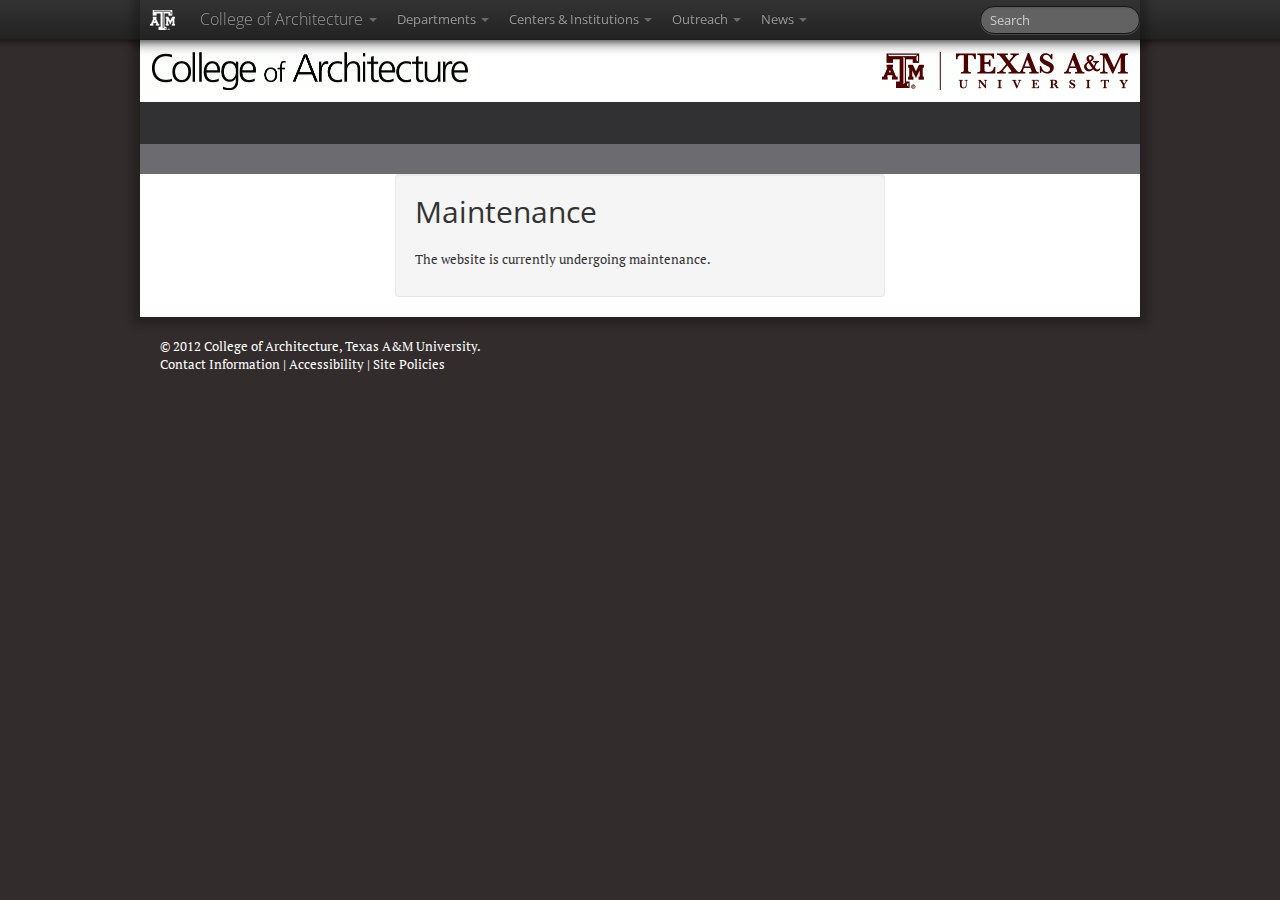
==== index.html @ e6bb1260 "initial commit" ====
<!DOCTYPE html>
<html lang="en" class="www">

  <head>

    <meta charset="utf-8">
    <meta name="viewport" content="width=device-width, initial-scale=1.0">


    <!-- Le HTML5 shim, for IE6-8 support of HTML elements -->
    <!--[if lt IE 9]>
    <script type="text/javascript" src="http://html5shim.googlecode.com/svn/trunk/html5.js"></script>
    <![endif]-->

    <title>Maintenance - College of Architecture</title>
    <link rel="shortcut icon" href="favicon.ico" />

    <link href="combined.css?version=12.8.4" type="text/css" rel="stylesheet" />
    <link href="http://fonts.googleapis.com/css?family=PT+Serif|Open+Sans&v2" rel="stylesheet" type="text/css" />


    <!--[if lt IE 9]>
    <link href="/ie-8.css?version=12.5.1" type="text/css" rel="stylesheet" />
    <![endif]-->

    <script type="text/javascript">
      var _gaq = _gaq || [];
      _gaq.push(['_setAccount', 'UA-1750841-20']);
      _gaq.push(['_trackPageview']);

      (function() {
       var ga = document.createElement('script'); ga.type = 'text/javascript'; ga.async = true;
       ga.src = ('https:' == document.location.protocol ? 'https://ssl' : 'http://www') + '.google-analytics.com/ga.js';
       var s = document.getElementsByTagName('script')[0]; s.parentNode.insertBefore(ga, s);
       })();
  </script>

  </head>
  <body class="">

    <div class="navbar navbar-fixed-top" data-dropdown="dropdown">

      <div class="navbar-inner">
        <div class="container">
          <!-- Branding -->
          <a class="pull-left tamu-logo-small" href="http://www.tamu.edu/">Texas A&amp;M University</a>
          <a class="brand brand-hidden" href="http://www.arch.tamu.edu/">College of Architecture</a>
          <a class="btn btn-navbar" data-toggle="collapse" data-target=".nav-collapse">
            <span class="icon-bar"></span>
            <span class="icon-bar"></span>
            <span class="icon-bar"></span>
          </a>
          <div class="nav-collapse">
            <ul class="nav">
              <li class="dropdown">
              <a class="brand dropdown-toggle" href="index.html#" data-toggle="dropdown">College of Architecture
                <b class="caret"></b>
              </a>
              <ul class="dropdown-menu">
                <li><a href="http://www.arch.tamu.edu/">College Website</a></li>
                <li><a href="http://helpdesk.arch.tamu.edu/">ITS Helpdesk</a></li>
                <li><a href="http://mail.arch.tamu.edu/">My Email (Outlook Web Access)</a></li>
                <li><a href="http://myaccount.arch.tamu.edu/">My Architecture Account</a></li>
                <li><a href="http://intranet.arch.tamu.edu/">College Intranet</a></li>
              </ul>
              </li>
              <!-- Departments -->
              <li class="dropdown">
              <a href="index.html#" class="dropdown-toggle" data-toggle="dropdown">
                Departments
                <b class="caret"></b>
              </a>
              <ul class="dropdown-menu">
                <li><a href="http://dept.arch.tamu.edu/">Architecture</a></li>
                <li><a href="http://cosc.arch.tamu.edu/">Construction Science</a></li>
                <li><a href="http://laup.arch.tamu.edu/">Landscape Architecture &amp; Urban Planning</a></li>
                <li><a href="http://viz.arch.tamu.edu/">Visualization</a></li>
              </ul>
              </li>
              <!-- Centers -->
              <li class="dropdown">
              <a href="index.html#" class="dropdown-toggle" data-toggle="dropdown">
                Centers &amp; Institutions
                <b class="caret"></b>
              </a>
              <ul class="dropdown-menu">
                <li><a href="http://crs.arch.tamu.edu/">CRS Center</a></li>
                <li><a href="http://chud.arch.tamu.edu/">Center for Housing and Urban Development</a></li>
                <li><a href="http://hrrc.arch.tamu.edu/">Hazard Reduction &amp; Recovery Center</a></li>
                <li><a href="http://chsd.arch.tamu.edu/">Center for Health Systems &amp; Design</a></li>
                <li><a href="http://chc.arch.tamu.edu/">Center for Heritage Conservation</a></li>
                <li class="divider"></li>
                <li><a href="http://creativity.tamu.edu//">Institute of Applied Creativity</a></li>
                <li><a href="http://one.arch.tamu.edu/news/2012/8/13/brody-new-institute/">Institute of Sustainable Coastal Communities</a></li>
              </ul>
              </li>
              <!-- Outreach -->
              <li class="dropdown">
              <a href="index.html#" class="dropdown-toggle" data-toggle="dropdown">
                Outreach
                <b class="caret"></b>
              </a>
              <ul class="dropdown-menu">
                <li><a href="http://colonias.arch.tamu.edu">Colonias Program</a></li>
                <li><a href="http://laup.arch.tamu.edu/service-outreach/community-outreach/texas-target/">Target Texas Program</a></li>

              </ul>
              </li>
              <!-- News -->
              <li class="dropdown">
              <a href="index.html#" class="dropdown-toggle" data-toggle="dropdown">
                News
                <b class="caret"></b>
              </a>
              <ul class="dropdown-menu">
                <li><a href="http://one.arch.tamu.edu">ArchOne Newsletter</a></li>
                <li><a href="http://calendar.tamu.edu/?calendar_id=81&upcoming">College Calendar</a></li>
                <li><a href="http://www.facebook.com/TAMU.architecture">Facebook</a></li>
                <li><a href="http://twitter.com/ArchCollegeTAMU">Twitter</a></li>
              </ul>
              </li>
            </ul>
            <!-- Search -->

            <form class="navbar-search pull-right" method="get" action="http://search.tamu.edu/search">
              <input class="search-query span2" name="q" class="search_field"
              type="text" maxlength="255" value=""
              label="Search this site" placeholder="Search">
              <input type="hidden" name="site" value="arch_collection">
              <input type="hidden" name="client" value="TAMU_frontend">
              <input type="hidden" name="proxystylesheet" value="TAMU_frontend">
              <input type="hidden" name="output" value="xml_no_dtd"><br>
            </form>

            <!-- Profile -->
            <ul class="nav pull-right">

            </ul>
          </div>
        </div>
      </div>

    </div>


    <div class="container">
      <div class="row">
        <div class="span12 header" role="banner">
          <a href="http://www.tamu.edu" class="tamu-logo logo">Texas A&amp;M University</a>
          <a href="http://www.arch.tamu.edu/" class="site-logo logo">College of Architecture</a>
        </div>
      </div>
      <div class="row">
        <div class="span12 site-top-menu" role="navigation" >
          <div class="tabbable">
            <ul class="nav nav-tabs menu-tabs">
              <li><a href="#">&nbsp;</a></li>
            </ul>
            <div class="tab-content menu-tab-content">

            </div>
          </div>
        </div>
      </div>

      <div class="row">
        <div class="offset3 span6 last-column">
          <div class="well">
            <h1>Maintenance</h1>
            <p>The website is currently undergoing maintenance.</p>
          </div>
        </div>
      </div>
    </div>
    <div class="container footer">
      <div class="row">
        <div class="span12 footer-content">
          &copy; 2012 <a href="http://www.arch.tamu.edu/">College of Architecture</a>, <a href="http://www.tamu.edu">Texas A&amp;M University</a>.<br />
          <a href="http://www.arch.tamu.edu/contact/">Contact Information</a> |
          <a href="http://itaccessibility.tamu.edu/">Accessibility</a> |
          <a href="http://www.arch.tamu.edu/inside/site-policies/">Site Policies</a>
        </div>
      </div>
    </div>
    <!--
    <script type="text/javascript" src="jquery-1.7.1.min.js"></script>
    <script type="text/javascript" src="bootstrap-transition.js?version=2.0.2"></script>
    <script type="text/javascript" src="bootstrap-dropdown.js?version=2.0.2"></script>
    -->
    <script type="text/javascript" src="combined.js"></script>
  </body>
</html>
---- combined.css ----
article,
aside,
details,
figcaption,
figure,
footer,
header,
hgroup,
nav,
section {
  display: block;
}
audio,
canvas,
video {
  display: inline-block;
  *display: inline;
  *zoom: 1;
}
audio:not([controls]) {
  display: none;
}
html {
  font-size: 100%;
  -webkit-text-size-adjust: 100%;
  -ms-text-size-adjust: 100%;
}
a:focus {
  outline: thin dotted #333;
  outline: 5px auto -webkit-focus-ring-color;
  outline-offset: -2px;
}
a:hover,
a:active {
  outline: 0;
}
sub,
sup {
  position: relative;
  font-size: 75%;
  line-height: 0;
  vertical-align: baseline;
}
sup {
  top: -0.5em;
}
sub {
  bottom: -0.25em;
}
img {
  height: auto;
  border: 0;
  -ms-interpolation-mode: bicubic;
  vertical-align: middle;
}
button,
input,
select,
textarea {
  margin: 0;
  font-size: 100%;
  vertical-align: middle;
}
button,
input {
  *overflow: visible;
  line-height: normal;
}
button::-moz-focus-inner,
input::-moz-focus-inner {
  padding: 0;
  border: 0;
}
button,
input[type="button"],
input[type="reset"],
input[type="submit"] {
  cursor: pointer;
  -webkit-appearance: button;
}
input[type="search"] {
  -webkit-appearance: textfield;
  -webkit-box-sizing: content-box;
  -moz-box-sizing: content-box;
  box-sizing: content-box;
}
input[type="search"]::-webkit-search-decoration,
input[type="search"]::-webkit-search-cancel-button {
  -webkit-appearance: none;
}
textarea {
  overflow: auto;
  vertical-align: top;
}
.clearfix {
  *zoom: 1;
}
.clearfix:before,
.clearfix:after {
  display: table;
  content: "";
}
.clearfix:after {
  clear: both;
}
.hide-text {
  overflow: hidden;
  text-indent: 100%;
  white-space: nowrap;
}
.input-block-level {
  display: block;
  width: 100%;
  min-height: 28px;
  /* Make inputs at least the height of their button counterpart */

  /* Makes inputs behave like true block-level elements */

  -webkit-box-sizing: border-box;
  -moz-box-sizing: border-box;
  -ms-box-sizing: border-box;
  box-sizing: border-box;
}
body {
  margin: 0;
  font-family: "PT Serif", "Georgia", Times New Roman, Times, serif;
  font-size: 13px;
  line-height: 18px;
  color: #333333;
  background-color: #ffffff;
}
a {
  color: #500000;
  text-decoration: none;
}
a:hover {
  color: #d00000;
  text-decoration: underline;
}
.row {
  margin-left: -20px;
  *zoom: 1;
}
.row:before,
.row:after {
  display: table;
  content: "";
}
.row:after {
  clear: both;
}
[class*="span"] {
  float: left;
  margin-left: 20px;
}
.container,
.navbar-fixed-top .container,
.navbar-fixed-bottom .container {
  width: 1000px;
}
.span12 {
  width: 1000px;
}
.span11 {
  width: 915px;
}
.span10 {
  width: 830px;
}
.span9 {
  width: 745px;
}
.span8 {
  width: 660px;
}
.span7 {
  width: 575px;
}
.span6 {
  width: 490px;
}
.span5 {
  width: 405px;
}
.span4 {
  width: 320px;
}
.span3 {
  width: 235px;
}
.span2 {
  width: 150px;
}
.span1 {
  width: 65px;
}
.offset12 {
  margin-left: 1040px;
}
.offset11 {
  margin-left: 955px;
}
.offset10 {
  margin-left: 870px;
}
.offset9 {
  margin-left: 785px;
}
.offset8 {
  margin-left: 700px;
}
.offset7 {
  margin-left: 615px;
}
.offset6 {
  margin-left: 530px;
}
.offset5 {
  margin-left: 445px;
}
.offset4 {
  margin-left: 360px;
}
.offset3 {
  margin-left: 275px;
}
.offset2 {
  margin-left: 190px;
}
.offset1 {
  margin-left: 105px;
}
.row-fluid {
  width: 100%;
  *zoom: 1;
}
.row-fluid:before,
.row-fluid:after {
  display: table;
  content: "";
}
.row-fluid:after {
  clear: both;
}
.row-fluid > [class*="span"] {
  float: left;
  margin-left: 2.127659574%;
}
.row-fluid > [class*="span"]:first-child {
  margin-left: 0;
}
.row-fluid > .span12 {
  width: 99.99999998999999%;
}
.row-fluid > .span11 {
  width: 91.489361693%;
}
.row-fluid > .span10 {
  width: 82.97872339599999%;
}
.row-fluid > .span9 {
  width: 74.468085099%;
}
.row-fluid > .span8 {
  width: 65.95744680199999%;
}
.row-fluid > .span7 {
  width: 57.446808505%;
}
.row-fluid > .span6 {
  width: 48.93617020799999%;
}
.row-fluid > .span5 {
  width: 40.425531911%;
}
.row-fluid > .span4 {
  width: 31.914893614%;
}
.row-fluid > .span3 {
  width: 23.404255317%;
}
.row-fluid > .span2 {
  width: 14.89361702%;
}
.row-fluid > .span1 {
  width: 6.382978723%;
}
.container {
  margin-left: auto;
  margin-right: auto;
  *zoom: 1;
}
.container:before,
.container:after {
  display: table;
  content: "";
}
.container:after {
  clear: both;
}
.container-fluid {
  padding-left: 20px;
  padding-right: 20px;
  *zoom: 1;
}
.container-fluid:before,
.container-fluid:after {
  display: table;
  content: "";
}
.container-fluid:after {
  clear: both;
}
p {
  margin: 0 0 9px;
  font-family: "PT Serif", "Georgia", Times New Roman, Times, serif;
  font-size: 13px;
  line-height: 18px;
}
p small {
  font-size: 11px;
  color: #999999;
}
.lead {
  margin-bottom: 18px;
  font-size: 20px;
  font-weight: 200;
  line-height: 27px;
}
h1,
h2,
h3,
h4,
h5,
h6 {
  margin: 0;
  font-family: "Open Sans", "Helvetica Neue", Helvetica, Arial, sans-serif;
  font-weight: bold;
  color: inherit;
  text-rendering: optimizelegibility;
}
h1 small,
h2 small,
h3 small,
h4 small,
h5 small,
h6 small {
  font-weight: normal;
  color: #999999;
}
h1 {
  font-size: 30px;
  line-height: 36px;
}
h1 small {
  font-size: 18px;
}
h2 {
  font-size: 24px;
  line-height: 36px;
}
h2 small {
  font-size: 18px;
}
h3 {
  line-height: 27px;
  font-size: 18px;
}
h3 small {
  font-size: 14px;
}
h4,
h5,
h6 {
  line-height: 18px;
}
h4 {
  font-size: 14px;
}
h4 small {
  font-size: 12px;
}
h5 {
  font-size: 12px;
}
h6 {
  font-size: 11px;
  color: #999999;
  text-transform: uppercase;
}
.page-header {
  padding-bottom: 17px;
  margin: 18px 0;
  border-bottom: 1px solid #eeeeee;
}
.page-header h1 {
  line-height: 1;
}
ul,
ol {
  padding: 0;
  margin: 0 0 9px 25px;
}
ul ul,
ul ol,
ol ol,
ol ul {
  margin-bottom: 0;
}
ul {
  list-style: disc;
}
ol {
  list-style: decimal;
}
li {
  line-height: 18px;
}
ul.unstyled,
ol.unstyled {
  margin-left: 0;
  list-style: none;
}
dl {
  margin-bottom: 18px;
}
dt,
dd {
  line-height: 18px;
}
dt {
  font-weight: bold;
  line-height: 17px;
}
dd {
  margin-left: 9px;
}
.dl-horizontal dt {
  float: left;
  clear: left;
  width: 120px;
  text-align: right;
}
.dl-horizontal dd {
  margin-left: 130px;
}
hr {
  margin: 18px 0;
  border: 0;
  border-top: 1px solid #eeeeee;
  border-bottom: 1px solid #ffffff;
}
strong {
  font-weight: bold;
}
em {
  font-style: italic;
}
.muted {
  color: #999999;
}
abbr[title] {
  border-bottom: 1px dotted #ddd;
  cursor: help;
}
abbr.initialism {
  font-size: 90%;
  text-transform: uppercase;
}
blockquote {
  padding: 0 0 0 15px;
  margin: 0 0 18px;
  border-left: 5px solid #eeeeee;
}
blockquote p {
  margin-bottom: 0;
  font-size: 16px;
  font-weight: 300;
  line-height: 22.5px;
}
blockquote small {
  display: block;
  line-height: 18px;
  color: #999999;
}
blockquote small:before {
  content: '\2014 \00A0';
}
blockquote.pull-right {
  float: right;
  padding-left: 0;
  padding-right: 15px;
  border-left: 0;
  border-right: 5px solid #eeeeee;
}
blockquote.pull-right p,
blockquote.pull-right small {
  text-align: right;
}
q:before,
q:after,
blockquote:before,
blockquote:after {
  content: "";
}
address {
  display: block;
  margin-bottom: 18px;
  line-height: 18px;
  font-style: normal;
}
small {
  font-size: 100%;
}
cite {
  font-style: normal;
}
form {
  margin: 0 0 18px;
}
fieldset {
  padding: 0;
  margin: 0;
  border: 0;
}
legend {
  display: block;
  width: 100%;
  padding: 0;
  margin-bottom: 27px;
  font-size: 19.5px;
  line-height: 36px;
  color: #333333;
  border: 0;
  border-bottom: 1px solid #eee;
}
legend small {
  font-size: 13.5px;
  color: #999999;
}
label,
input,
button,
select,
textarea {
  font-size: 13px;
  font-weight: normal;
  line-height: 18px;
}
input,
button,
select,
textarea {
  font-family: "PT Serif", "Georgia", Times New Roman, Times, serif;
}
label {
  display: block;
  margin-bottom: 5px;
  color: #333333;
}
input,
textarea,
select,
.uneditable-input {
  display: inline-block;
  width: 210px;
  height: 18px;
  padding: 4px;
  margin-bottom: 9px;
  font-size: 13px;
  line-height: 18px;
  color: #555555;
  border: 1px solid #cccccc;
  -webkit-border-radius: 3px;
  -moz-border-radius: 3px;
  border-radius: 3px;
}
.uneditable-textarea {
  width: auto;
  height: auto;
}
label input,
label textarea,
label select {
  display: block;
}
input[type="image"],
input[type="checkbox"],
input[type="radio"] {
  width: auto;
  height: auto;
  padding: 0;
  margin: 3px 0;
  *margin-top: 0;
  /* IE7 */

  line-height: normal;
  cursor: pointer;
  -webkit-border-radius: 0;
  -moz-border-radius: 0;
  border-radius: 0;
  border: 0 \9;
  /* IE9 and down */

}
input[type="image"] {
  border: 0;
}
input[type="file"] {
  width: auto;
  padding: initial;
  line-height: initial;
  border: initial;
  background-color: #ffffff;
  background-color: initial;
  -webkit-box-shadow: none;
  -moz-box-shadow: none;
  box-shadow: none;
}
input[type="button"],
input[type="reset"],
input[type="submit"] {
  width: auto;
  height: auto;
}
select,
input[type="file"] {
  height: 28px;
  /* In IE7, the height of the select element cannot be changed by height, only font-size */

  *margin-top: 4px;
  /* For IE7, add top margin to align select with labels */

  line-height: 28px;
}
input[type="file"] {
  line-height: 18px \9;
}
select {
  width: 220px;
  background-color: #ffffff;
}
select[multiple],
select[size] {
  height: auto;
}
input[type="image"] {
  -webkit-box-shadow: none;
  -moz-box-shadow: none;
  box-shadow: none;
}
textarea {
  height: auto;
}
input[type="hidden"] {
  display: none;
}
.radio,
.checkbox {
  padding-left: 18px;
}
.radio input[type="radio"],
.checkbox input[type="checkbox"] {
  float: left;
  margin-left: -18px;
}
.controls > .radio:first-child,
.controls > .checkbox:first-child {
  padding-top: 5px;
}
.radio.inline,
.checkbox.inline {
  display: inline-block;
  padding-top: 5px;
  margin-bottom: 0;
  vertical-align: middle;
}
.radio.inline + .radio.inline,
.checkbox.inline + .checkbox.inline {
  margin-left: 10px;
}
input,
textarea {
  -webkit-box-shadow: inset 0 1px 1px rgba(0, 0, 0, 0.075);
  -moz-box-shadow: inset 0 1px 1px rgba(0, 0, 0, 0.075);
  box-shadow: inset 0 1px 1px rgba(0, 0, 0, 0.075);
  -webkit-transition: border linear 0.2s, box-shadow linear 0.2s;
  -moz-transition: border linear 0.2s, box-shadow linear 0.2s;
  -ms-transition: border linear 0.2s, box-shadow linear 0.2s;
  -o-transition: border linear 0.2s, box-shadow linear 0.2s;
  transition: border linear 0.2s, box-shadow linear 0.2s;
}
input:focus,
textarea:focus {
  border-color: rgba(82, 168, 236, 0.8);
  -webkit-box-shadow: inset 0 1px 1px rgba(0, 0, 0, 0.075), 0 0 8px rgba(82, 168, 236, 0.6);
  -moz-box-shadow: inset 0 1px 1px rgba(0, 0, 0, 0.075), 0 0 8px rgba(82, 168, 236, 0.6);
  box-shadow: inset 0 1px 1px rgba(0, 0, 0, 0.075), 0 0 8px rgba(82, 168, 236, 0.6);
  outline: 0;
  outline: thin dotted \9;
  /* IE6-9 */

}
input[type="file"]:focus,
input[type="radio"]:focus,
input[type="checkbox"]:focus,
select:focus {
  -webkit-box-shadow: none;
  -moz-box-shadow: none;
  box-shadow: none;
  outline: thin dotted #333;
  outline: 5px auto -webkit-focus-ring-color;
  outline-offset: -2px;
}
.input-mini {
  width: 60px;
}
.input-small {
  width: 90px;
}
.input-medium {
  width: 150px;
}
.input-large {
  width: 210px;
}
.input-xlarge {
  width: 270px;
}
.input-xxlarge {
  width: 530px;
}
input[class*="span"],
select[class*="span"],
textarea[class*="span"],
.uneditable-input {
  float: none;
  margin-left: 0;
}
input,
textarea,
.uneditable-input {
  margin-left: 0;
}
input.span12, textarea.span12, .uneditable-input.span12 {
  width: 990px;
}
input.span11, textarea.span11, .uneditable-input.span11 {
  width: 905px;
}
input.span10, textarea.span10, .uneditable-input.span10 {
  width: 820px;
}
input.span9, textarea.span9, .uneditable-input.span9 {
  width: 735px;
}
input.span8, textarea.span8, .uneditable-input.span8 {
  width: 650px;
}
input.span7, textarea.span7, .uneditable-input.span7 {
  width: 565px;
}
input.span6, textarea.span6, .uneditable-input.span6 {
  width: 480px;
}
input.span5, textarea.span5, .uneditable-input.span5 {
  width: 395px;
}
input.span4, textarea.span4, .uneditable-input.span4 {
  width: 310px;
}
input.span3, textarea.span3, .uneditable-input.span3 {
  width: 225px;
}
input.span2, textarea.span2, .uneditable-input.span2 {
  width: 140px;
}
input.span1, textarea.span1, .uneditable-input.span1 {
  width: 55px;
}
input[disabled],
select[disabled],
textarea[disabled],
input[readonly],
select[readonly],
textarea[readonly] {
  background-color: #eeeeee;
  border-color: #ddd;
  cursor: not-allowed;
}
.control-group.warning > label,
.control-group.warning .help-block,
.control-group.warning .help-inline {
  color: #c09853;
}
.control-group.warning input,
.control-group.warning select,
.control-group.warning textarea {
  color: #c09853;
  border-color: #c09853;
}
.control-group.warning input:focus,
.control-group.warning select:focus,
.control-group.warning textarea:focus {
  border-color: #a47e3c;
  -webkit-box-shadow: 0 0 6px #dbc59e;
  -moz-box-shadow: 0 0 6px #dbc59e;
  box-shadow: 0 0 6px #dbc59e;
}
.control-group.warning .input-prepend .add-on,
.control-group.warning .input-append .add-on {
  color: #c09853;
  background-color: #fcf8e3;
  border-color: #c09853;
}
.control-group.error > label,
.control-group.error .help-block,
.control-group.error .help-inline {
  color: #b94a48;
}
.control-group.error input,
.control-group.error select,
.control-group.error textarea {
  color: #b94a48;
  border-color: #b94a48;
}
.control-group.error input:focus,
.control-group.error select:focus,
.control-group.error textarea:focus {
  border-color: #953b39;
  -webkit-box-shadow: 0 0 6px #d59392;
  -moz-box-shadow: 0 0 6px #d59392;
  box-shadow: 0 0 6px #d59392;
}
.control-group.error .input-prepend .add-on,
.control-group.error .input-append .add-on {
  color: #b94a48;
  background-color: #f2dede;
  border-color: #b94a48;
}
.control-group.success > label,
.control-group.success .help-block,
.control-group.success .help-inline {
  color: #468847;
}
.control-group.success input,
.control-group.success select,
.control-group.success textarea {
  color: #468847;
  border-color: #468847;
}
.control-group.success input:focus,
.control-group.success select:focus,
.control-group.success textarea:focus {
  border-color: #356635;
  -webkit-box-shadow: 0 0 6px #7aba7b;
  -moz-box-shadow: 0 0 6px #7aba7b;
  box-shadow: 0 0 6px #7aba7b;
}
.control-group.success .input-prepend .add-on,
.control-group.success .input-append .add-on {
  color: #468847;
  background-color: #dff0d8;
  border-color: #468847;
}
input:focus:required:invalid,
textarea:focus:required:invalid,
select:focus:required:invalid {
  color: #b94a48;
  border-color: #ee5f5b;
}
input:focus:required:invalid:focus,
textarea:focus:required:invalid:focus,
select:focus:required:invalid:focus {
  border-color: #e9322d;
  -webkit-box-shadow: 0 0 6px #f8b9b7;
  -moz-box-shadow: 0 0 6px #f8b9b7;
  box-shadow: 0 0 6px #f8b9b7;
}
.form-actions {
  padding: 17px 20px 18px;
  margin-top: 18px;
  margin-bottom: 18px;
  background-color: #eeeeee;
  border-top: 1px solid #ddd;
  *zoom: 1;
}
.form-actions:before,
.form-actions:after {
  display: table;
  content: "";
}
.form-actions:after {
  clear: both;
}
.uneditable-input {
  display: block;
  background-color: #ffffff;
  border-color: #eee;
  -webkit-box-shadow: inset 0 1px 2px rgba(0, 0, 0, 0.025);
  -moz-box-shadow: inset 0 1px 2px rgba(0, 0, 0, 0.025);
  box-shadow: inset 0 1px 2px rgba(0, 0, 0, 0.025);
  cursor: not-allowed;
}
:-moz-placeholder {
  color: #999999;
}
::-webkit-input-placeholder {
  color: #999999;
}
.help-block,
.help-inline {
  color: #555555;
}
.help-block {
  display: block;
  margin-bottom: 9px;
}
.help-inline {
  display: inline-block;
  *display: inline;
  /* IE7 inline-block hack */

  *zoom: 1;
  vertical-align: middle;
  padding-left: 5px;
}
.input-prepend,
.input-append {
  margin-bottom: 5px;
}
.input-prepend input,
.input-append input,
.input-prepend select,
.input-append select,
.input-prepend .uneditable-input,
.input-append .uneditable-input {
  *margin-left: 0;
  -webkit-border-radius: 0 3px 3px 0;
  -moz-border-radius: 0 3px 3px 0;
  border-radius: 0 3px 3px 0;
}
.input-prepend input:focus,
.input-append input:focus,
.input-prepend select:focus,
.input-append select:focus,
.input-prepend .uneditable-input:focus,
.input-append .uneditable-input:focus {
  position: relative;
  z-index: 2;
}
.input-prepend .uneditable-input,
.input-append .uneditable-input {
  border-left-color: #ccc;
}
.input-prepend .add-on,
.input-append .add-on {
  display: inline-block;
  width: auto;
  min-width: 16px;
  height: 18px;
  padding: 4px 5px;
  font-weight: normal;
  line-height: 18px;
  text-align: center;
  text-shadow: 0 1px 0 #ffffff;
  vertical-align: middle;
  background-color: #eeeeee;
  border: 1px solid #ccc;
}
.input-prepend .add-on,
.input-append .add-on,
.input-prepend .btn,
.input-append .btn {
  -webkit-border-radius: 3px 0 0 3px;
  -moz-border-radius: 3px 0 0 3px;
  border-radius: 3px 0 0 3px;
}
.input-prepend .active,
.input-append .active {
  background-color: #a9dba9;
  border-color: #46a546;
}
.input-prepend .add-on,
.input-prepend .btn {
  margin-right: -1px;
}
.input-append input,
.input-append select .uneditable-input {
  -webkit-border-radius: 3px 0 0 3px;
  -moz-border-radius: 3px 0 0 3px;
  border-radius: 3px 0 0 3px;
}
.input-append .uneditable-input {
  border-left-color: #eee;
  border-right-color: #ccc;
}
.input-append .add-on,
.input-append .btn {
  margin-left: -1px;
  -webkit-border-radius: 0 3px 3px 0;
  -moz-border-radius: 0 3px 3px 0;
  border-radius: 0 3px 3px 0;
}
.input-prepend.input-append input,
.input-prepend.input-append select,
.input-prepend.input-append .uneditable-input {
  -webkit-border-radius: 0;
  -moz-border-radius: 0;
  border-radius: 0;
}
.input-prepend.input-append .add-on:first-child,
.input-prepend.input-append .btn:first-child {
  margin-right: -1px;
  -webkit-border-radius: 3px 0 0 3px;
  -moz-border-radius: 3px 0 0 3px;
  border-radius: 3px 0 0 3px;
}
.input-prepend.input-append .add-on:last-child,
.input-prepend.input-append .btn:last-child {
  margin-left: -1px;
  -webkit-border-radius: 0 3px 3px 0;
  -moz-border-radius: 0 3px 3px 0;
  border-radius: 0 3px 3px 0;
}
.search-query {
  padding-left: 14px;
  padding-right: 14px;
  margin-bottom: 0;
  -webkit-border-radius: 14px;
  -moz-border-radius: 14px;
  border-radius: 14px;
}
.form-search input,
.form-inline input,
.form-horizontal input,
.form-search textarea,
.form-inline textarea,
.form-horizontal textarea,
.form-search select,
.form-inline select,
.form-horizontal select,
.form-search .help-inline,
.form-inline .help-inline,
.form-horizontal .help-inline,
.form-search .uneditable-input,
.form-inline .uneditable-input,
.form-horizontal .uneditable-input,
.form-search .input-prepend,
.form-inline .input-prepend,
.form-horizontal .input-prepend,
.form-search .input-append,
.form-inline .input-append,
.form-horizontal .input-append {
  display: inline-block;
  margin-bottom: 0;
}
.form-search .hide,
.form-inline .hide,
.form-horizontal .hide {
  display: none;
}
.form-search label,
.form-inline label {
  display: inline-block;
}
.form-search .input-append,
.form-inline .input-append,
.form-search .input-prepend,
.form-inline .input-prepend {
  margin-bottom: 0;
}
.form-search .radio,
.form-search .checkbox,
.form-inline .radio,
.form-inline .checkbox {
  padding-left: 0;
  margin-bottom: 0;
  vertical-align: middle;
}
.form-search .radio input[type="radio"],
.form-search .checkbox input[type="checkbox"],
.form-inline .radio input[type="radio"],
.form-inline .checkbox input[type="checkbox"] {
  float: left;
  margin-left: 0;
  margin-right: 3px;
}
.control-group {
  margin-bottom: 9px;
}
legend + .control-group {
  margin-top: 18px;
  -webkit-margin-top-collapse: separate;
}
.form-horizontal .control-group {
  margin-bottom: 18px;
  *zoom: 1;
}
.form-horizontal .control-group:before,
.form-horizontal .control-group:after {
  display: table;
  content: "";
}
.form-horizontal .control-group:after {
  clear: both;
}
.form-horizontal .control-label {
  float: left;
  width: 140px;
  padding-top: 5px;
  text-align: right;
}
.form-horizontal .controls {
  margin-left: 160px;
  /* Super jank IE7 fix to ensure the inputs in .input-append and input-prepend don't inherit the margin of the parent, in this case .controls */

  *display: inline-block;
  *margin-left: 0;
  *padding-left: 20px;
}
.form-horizontal .help-block {
  margin-top: 9px;
  margin-bottom: 0;
}
.form-horizontal .form-actions {
  padding-left: 160px;
}
table {
  max-width: 100%;
  border-collapse: collapse;
  border-spacing: 0;
  background-color: transparent;
}
.table {
  width: 100%;
  margin-bottom: 18px;
}
.table th,
.table td {
  padding: 8px;
  line-height: 18px;
  text-align: left;
  vertical-align: top;
  border-top: 1px solid #dddddd;
}
.table th {
  font-weight: bold;
}
.table thead th {
  vertical-align: bottom;
}
.table colgroup + thead tr:first-child th,
.table colgroup + thead tr:first-child td,
.table thead:first-child tr:first-child th,
.table thead:first-child tr:first-child td {
  border-top: 0;
}
.table tbody + tbody {
  border-top: 2px solid #dddddd;
}
.table-condensed th,
.table-condensed td {
  padding: 4px 5px;
}
.table-bordered {
  border: 1px solid #dddddd;
  border-left: 0;
  border-collapse: separate;
  *border-collapse: collapsed;
  -webkit-border-radius: 4px;
  -moz-border-radius: 4px;
  border-radius: 4px;
}
.table-bordered th,
.table-bordered td {
  border-left: 1px solid #dddddd;
}
.table-bordered thead:first-child tr:first-child th,
.table-bordered tbody:first-child tr:first-child th,
.table-bordered tbody:first-child tr:first-child td {
  border-top: 0;
}
.table-bordered thead:first-child tr:first-child th:first-child,
.table-bordered tbody:first-child tr:first-child td:first-child {
  -webkit-border-radius: 4px 0 0 0;
  -moz-border-radius: 4px 0 0 0;
  border-radius: 4px 0 0 0;
}
.table-bordered thead:first-child tr:first-child th:last-child,
.table-bordered tbody:first-child tr:first-child td:last-child {
  -webkit-border-radius: 0 4px 0 0;
  -moz-border-radius: 0 4px 0 0;
  border-radius: 0 4px 0 0;
}
.table-bordered thead:last-child tr:last-child th:first-child,
.table-bordered tbody:last-child tr:last-child td:first-child {
  -webkit-border-radius: 0 0 0 4px;
  -moz-border-radius: 0 0 0 4px;
  border-radius: 0 0 0 4px;
}
.table-bordered thead:last-child tr:last-child th:last-child,
.table-bordered tbody:last-child tr:last-child td:last-child {
  -webkit-border-radius: 0 0 4px 0;
  -moz-border-radius: 0 0 4px 0;
  border-radius: 0 0 4px 0;
}
.table-striped tbody tr:nth-child(odd) td,
.table-striped tbody tr:nth-child(odd) th {
  background-color: #f9f9f9;
}
.table tbody tr:hover td,
.table tbody tr:hover th {
  background-color: #f5f5f5;
}
table .span1 {
  float: none;
  width: 49px;
  margin-left: 0;
}
table .span2 {
  float: none;
  width: 134px;
  margin-left: 0;
}
table .span3 {
  float: none;
  width: 219px;
  margin-left: 0;
}
table .span4 {
  float: none;
  width: 304px;
  margin-left: 0;
}
table .span5 {
  float: none;
  width: 389px;
  margin-left: 0;
}
table .span6 {
  float: none;
  width: 474px;
  margin-left: 0;
}
table .span7 {
  float: none;
  width: 559px;
  margin-left: 0;
}
table .span8 {
  float: none;
  width: 644px;
  margin-left: 0;
}
table .span9 {
  float: none;
  width: 729px;
  margin-left: 0;
}
table .span10 {
  float: none;
  width: 814px;
  margin-left: 0;
}
table .span11 {
  float: none;
  width: 899px;
  margin-left: 0;
}
table .span12 {
  float: none;
  width: 984px;
  margin-left: 0;
}
table .span13 {
  float: none;
  width: 1069px;
  margin-left: 0;
}
table .span14 {
  float: none;
  width: 1154px;
  margin-left: 0;
}
table .span15 {
  float: none;
  width: 1239px;
  margin-left: 0;
}
table .span16 {
  float: none;
  width: 1324px;
  margin-left: 0;
}
table .span17 {
  float: none;
  width: 1409px;
  margin-left: 0;
}
table .span18 {
  float: none;
  width: 1494px;
  margin-left: 0;
}
table .span19 {
  float: none;
  width: 1579px;
  margin-left: 0;
}
table .span20 {
  float: none;
  width: 1664px;
  margin-left: 0;
}
table .span21 {
  float: none;
  width: 1749px;
  margin-left: 0;
}
table .span22 {
  float: none;
  width: 1834px;
  margin-left: 0;
}
table .span23 {
  float: none;
  width: 1919px;
  margin-left: 0;
}
table .span24 {
  float: none;
  width: 2004px;
  margin-left: 0;
}
[class^="icon-"],
[class*=" icon-"] {
  display: inline-block;
  width: 14px;
  height: 14px;
  line-height: 14px;
  vertical-align: text-top;
  background-image: url("glyphicons-halflings.png");
  background-position: 14px 14px;
  background-repeat: no-repeat;
  *margin-right: .3em;
}
[class^="icon-"]:last-child,
[class*=" icon-"]:last-child {
  *margin-left: 0;
}
.icon-white {
  background-image: url("glyphicons-halflings-white.png");
}
.icon-glass {
  background-position: 0      0;
}
.icon-music {
  background-position: -24px 0;
}
.icon-search {
  background-position: -48px 0;
}
.icon-envelope {
  background-position: -72px 0;
}
.icon-heart {
  background-position: -96px 0;
}
.icon-star {
  background-position: -120px 0;
}
.icon-star-empty {
  background-position: -144px 0;
}
.icon-user {
  background-position: -168px 0;
}
.icon-film {
  background-position: -192px 0;
}
.icon-th-large {
  background-position: -216px 0;
}
.icon-th {
  background-position: -240px 0;
}
.icon-th-list {
  background-position: -264px 0;
}
.icon-ok {
  background-position: -288px 0;
}
.icon-remove {
  background-position: -312px 0;
}
.icon-zoom-in {
  background-position: -336px 0;
}
.icon-zoom-out {
  background-position: -360px 0;
}
.icon-off {
  background-position: -384px 0;
}
.icon-signal {
  background-position: -408px 0;
}
.icon-cog {
  background-position: -432px 0;
}
.icon-trash {
  background-position: -456px 0;
}
.icon-home {
  background-position: 0 -24px;
}
.icon-file {
  background-position: -24px -24px;
}
.icon-time {
  background-position: -48px -24px;
}
.icon-road {
  background-position: -72px -24px;
}
.icon-download-alt {
  background-position: -96px -24px;
}
.icon-download {
  background-position: -120px -24px;
}
.icon-upload {
  background-position: -144px -24px;
}
.icon-inbox {
  background-position: -168px -24px;
}
.icon-play-circle {
  background-position: -192px -24px;
}
.icon-repeat {
  background-position: -216px -24px;
}
.icon-refresh {
  background-position: -240px -24px;
}
.icon-list-alt {
  background-position: -264px -24px;
}
.icon-lock {
  background-position: -287px -24px;
}
.icon-flag {
  background-position: -312px -24px;
}
.icon-headphones {
  background-position: -336px -24px;
}
.icon-volume-off {
  background-position: -360px -24px;
}
.icon-volume-down {
  background-position: -384px -24px;
}
.icon-volume-up {
  background-position: -408px -24px;
}
.icon-qrcode {
  background-position: -432px -24px;
}
.icon-barcode {
  background-position: -456px -24px;
}
.icon-tag {
  background-position: 0 -48px;
}
.icon-tags {
  background-position: -25px -48px;
}
.icon-book {
  background-position: -48px -48px;
}
.icon-bookmark {
  background-position: -72px -48px;
}
.icon-print {
  background-position: -96px -48px;
}
.icon-camera {
  background-position: -120px -48px;
}
.icon-font {
  background-position: -144px -48px;
}
.icon-bold {
  background-position: -167px -48px;
}
.icon-italic {
  background-position: -192px -48px;
}
.icon-text-height {
  background-position: -216px -48px;
}
.icon-text-width {
  background-position: -240px -48px;
}
.icon-align-left {
  background-position: -264px -48px;
}
.icon-align-center {
  background-position: -288px -48px;
}
.icon-align-right {
  background-position: -312px -48px;
}
.icon-align-justify {
  background-position: -336px -48px;
}
.icon-list {
  background-position: -360px -48px;
}
.icon-indent-left {
  background-position: -384px -48px;
}
.icon-indent-right {
  background-position: -408px -48px;
}
.icon-facetime-video {
  background-position: -432px -48px;
}
.icon-picture {
  background-position: -456px -48px;
}
.icon-pencil {
  background-position: 0 -72px;
}
.icon-map-marker {
  background-position: -24px -72px;
}
.icon-adjust {
  background-position: -48px -72px;
}
.icon-tint {
  background-position: -72px -72px;
}
.icon-edit {
  background-position: -96px -72px;
}
.icon-share {
  background-position: -120px -72px;
}
.icon-check {
  background-position: -144px -72px;
}
.icon-move {
  background-position: -168px -72px;
}
.icon-step-backward {
  background-position: -192px -72px;
}
.icon-fast-backward {
  background-position: -216px -72px;
}
.icon-backward {
  background-position: -240px -72px;
}
.icon-play {
  background-position: -264px -72px;
}
.icon-pause {
  background-position: -288px -72px;
}
.icon-stop {
  background-position: -312px -72px;
}
.icon-forward {
  background-position: -336px -72px;
}
.icon-fast-forward {
  background-position: -360px -72px;
}
.icon-step-forward {
  background-position: -384px -72px;
}
.icon-eject {
  background-position: -408px -72px;
}
.icon-chevron-left {
  background-position: -432px -72px;
}
.icon-chevron-right {
  background-position: -456px -72px;
}
.icon-plus-sign {
  background-position: 0 -96px;
}
.icon-minus-sign {
  background-position: -24px -96px;
}
.icon-remove-sign {
  background-position: -48px -96px;
}
.icon-ok-sign {
  background-position: -72px -96px;
}
.icon-question-sign {
  background-position: -96px -96px;
}
.icon-info-sign {
  background-position: -120px -96px;
}
.icon-screenshot {
  background-position: -144px -96px;
}
.icon-remove-circle {
  background-position: -168px -96px;
}
.icon-ok-circle {
  background-position: -192px -96px;
}
.icon-ban-circle {
  background-position: -216px -96px;
}
.icon-arrow-left {
  background-position: -240px -96px;
}
.icon-arrow-right {
  background-position: -264px -96px;
}
.icon-arrow-up {
  background-position: -289px -96px;
}
.icon-arrow-down {
  background-position: -312px -96px;
}
.icon-share-alt {
  background-position: -336px -96px;
}
.icon-resize-full {
  background-position: -360px -96px;
}
.icon-resize-small {
  background-position: -384px -96px;
}
.icon-plus {
  background-position: -408px -96px;
}
.icon-minus {
  background-position: -433px -96px;
}
.icon-asterisk {
  background-position: -456px -96px;
}
.icon-exclamation-sign {
  background-position: 0 -120px;
}
.icon-gift {
  background-position: -24px -120px;
}
.icon-leaf {
  background-position: -48px -120px;
}
.icon-fire {
  background-position: -72px -120px;
}
.icon-eye-open {
  background-position: -96px -120px;
}
.icon-eye-close {
  background-position: -120px -120px;
}
.icon-warning-sign {
  background-position: -144px -120px;
}
.icon-plane {
  background-position: -168px -120px;
}
.icon-calendar {
  background-position: -192px -120px;
}
.icon-random {
  background-position: -216px -120px;
}
.icon-comment {
  background-position: -240px -120px;
}
.icon-magnet {
  background-position: -264px -120px;
}
.icon-chevron-up {
  background-position: -288px -120px;
}
.icon-chevron-down {
  background-position: -313px -119px;
}
.icon-retweet {
  background-position: -336px -120px;
}
.icon-shopping-cart {
  background-position: -360px -120px;
}
.icon-folder-close {
  background-position: -384px -120px;
}
.icon-folder-open {
  background-position: -408px -120px;
}
.icon-resize-vertical {
  background-position: -432px -119px;
}
.icon-resize-horizontal {
  background-position: -456px -118px;
}
.dropdown {
  position: relative;
}
.dropdown-toggle {
  *margin-bottom: -3px;
}
.dropdown-toggle:active,
.open .dropdown-toggle {
  outline: 0;
}
.caret {
  display: inline-block;
  width: 0;
  height: 0;
  vertical-align: top;
  border-left: 4px solid transparent;
  border-right: 4px solid transparent;
  border-top: 4px solid #000000;
  opacity: 0.3;
  filter: alpha(opacity=30);
  content: "";
}
.dropdown .caret {
  margin-top: 8px;
  margin-left: 2px;
}
.dropdown:hover .caret,
.open.dropdown .caret {
  opacity: 1;
  filter: alpha(opacity=100);
}
.dropdown-menu {
  position: absolute;
  top: 100%;
  left: 0;
  z-index: 1000;
  float: left;
  display: none;
  min-width: 160px;
  padding: 4px 0;
  margin: 0;
  list-style: none;
  background-color: #ffffff;
  border-color: #ccc;
  border-color: rgba(0, 0, 0, 0.2);
  border-style: solid;
  border-width: 1px;
  -webkit-border-radius: 0 0 5px 5px;
  -moz-border-radius: 0 0 5px 5px;
  border-radius: 0 0 5px 5px;
  -webkit-box-shadow: 0 5px 10px rgba(0, 0, 0, 0.2);
  -moz-box-shadow: 0 5px 10px rgba(0, 0, 0, 0.2);
  box-shadow: 0 5px 10px rgba(0, 0, 0, 0.2);
  -webkit-background-clip: padding-box;
  -moz-background-clip: padding;
  background-clip: padding-box;
  *border-right-width: 2px;
  *border-bottom-width: 2px;
}
.dropdown-menu.pull-right {
  right: 0;
  left: auto;
}
.dropdown-menu .divider {
  height: 1px;
  margin: 8px 1px;
  overflow: hidden;
  background-color: #e5e5e5;
  border-bottom: 1px solid #ffffff;
  *width: 100%;
  *margin: -5px 0 5px;
}
.dropdown-menu a {
  display: block;
  padding: 3px 15px;
  clear: both;
  font-weight: normal;
  line-height: 18px;
  color: #333333;
  white-space: nowrap;
}
.dropdown-menu li > a:hover,
.dropdown-menu .active > a,
.dropdown-menu .active > a:hover {
  color: #ffffff;
  text-decoration: none;
  background-color: #500000;
}
.dropdown.open {
  *z-index: 1000;
}
.dropdown.open .dropdown-toggle {
  color: #ffffff;
  background: #ccc;
  background: rgba(0, 0, 0, 0.3);
}
.dropdown.open .dropdown-menu {
  display: block;
}
.pull-right .dropdown-menu {
  left: auto;
  right: 0;
}
.dropup .caret,
.navbar-fixed-bottom .dropdown .caret {
  border-top: 0;
  border-bottom: 4px solid #000000;
  content: "\2191";
}
.dropup .dropdown-menu,
.navbar-fixed-bottom .dropdown .dropdown-menu {
  top: auto;
  bottom: 100%;
  margin-bottom: 1px;
}
.typeahead {
  margin-top: 2px;
  -webkit-border-radius: 4px;
  -moz-border-radius: 4px;
  border-radius: 4px;
}
.well {
  min-height: 20px;
  padding: 19px;
  margin-bottom: 20px;
  background-color: #f5f5f5;
  border: 1px solid #eee;
  border: 1px solid rgba(0, 0, 0, 0.05);
  -webkit-border-radius: 4px;
  -moz-border-radius: 4px;
  border-radius: 4px;
  -webkit-box-shadow: inset 0 1px 1px rgba(0, 0, 0, 0.05);
  -moz-box-shadow: inset 0 1px 1px rgba(0, 0, 0, 0.05);
  box-shadow: inset 0 1px 1px rgba(0, 0, 0, 0.05);
}
.well blockquote {
  border-color: #ddd;
  border-color: rgba(0, 0, 0, 0.15);
}
.well-large {
  padding: 24px;
  -webkit-border-radius: 6px;
  -moz-border-radius: 6px;
  border-radius: 6px;
}
.well-small {
  padding: 9px;
  -webkit-border-radius: 3px;
  -moz-border-radius: 3px;
  border-radius: 3px;
}
.fade {
  -webkit-transition: opacity 0.15s linear;
  -moz-transition: opacity 0.15s linear;
  -ms-transition: opacity 0.15s linear;
  -o-transition: opacity 0.15s linear;
  transition: opacity 0.15s linear;
  opacity: 0;
}
.fade.in {
  opacity: 1;
}
.collapse {
  -webkit-transition: height 0.35s ease;
  -moz-transition: height 0.35s ease;
  -ms-transition: height 0.35s ease;
  -o-transition: height 0.35s ease;
  transition: height 0.35s ease;
  position: relative;
  overflow: hidden;
  height: 0;
}
.collapse.in {
  height: auto;
}
.close {
  float: right;
  font-size: 20px;
  font-weight: bold;
  line-height: 18px;
  color: #000000;
  text-shadow: 0 1px 0 #ffffff;
  opacity: 0.2;
  filter: alpha(opacity=20);
}
.close:hover {
  color: #000000;
  text-decoration: none;
  opacity: 0.4;
  filter: alpha(opacity=40);
  cursor: pointer;
}
.btn {
  display: inline-block;
  *display: inline;
  /* IE7 inline-block hack */

  *zoom: 1;
  padding: 4px 10px 4px;
  margin-bottom: 0;
  font-size: 13px;
  line-height: 18px;
  color: #333333;
  text-align: center;
  text-shadow: 0 1px 1px rgba(255, 255, 255, 0.75);
  vertical-align: middle;
  background-color: #f5f5f5;
  background-image: -moz-linear-gradient(top, #ffffff, #e6e6e6);
  background-image: -ms-linear-gradient(top, #ffffff, #e6e6e6);
  background-image: -webkit-gradient(linear, 0 0, 0 100%, from(#ffffff), to(#e6e6e6));
  background-image: -webkit-linear-gradient(top, #ffffff, #e6e6e6);
  background-image: -o-linear-gradient(top, #ffffff, #e6e6e6);
  background-image: linear-gradient(top, #ffffff, #e6e6e6);
  background-repeat: repeat-x;
  filter: progid:DXImageTransform.Microsoft.gradient(startColorstr='#ffffff', endColorstr='#e6e6e6', GradientType=0);
  border-color: #e6e6e6 #e6e6e6 #bfbfbf;
  border-color: rgba(0, 0, 0, 0.1) rgba(0, 0, 0, 0.1) rgba(0, 0, 0, 0.25);
  filter: progid:dximagetransform.microsoft.gradient(enabled=false);
  border: 1px solid #cccccc;
  border-bottom-color: #b3b3b3;
  -webkit-border-radius: 4px;
  -moz-border-radius: 4px;
  border-radius: 4px;
  -webkit-box-shadow: inset 0 1px 0 rgba(255, 255, 255, 0.2), 0 1px 2px rgba(0, 0, 0, 0.05);
  -moz-box-shadow: inset 0 1px 0 rgba(255, 255, 255, 0.2), 0 1px 2px rgba(0, 0, 0, 0.05);
  box-shadow: inset 0 1px 0 rgba(255, 255, 255, 0.2), 0 1px 2px rgba(0, 0, 0, 0.05);
  cursor: pointer;
  *margin-left: .3em;
}
.btn:hover,
.btn:active,
.btn.active,
.btn.disabled,
.btn[disabled] {
  background-color: #e6e6e6;
}
.btn:active,
.btn.active {
  background-color: #cccccc \9;
}
.btn:first-child {
  *margin-left: 0;
}
.btn:hover {
  color: #333333;
  text-decoration: none;
  background-color: #e6e6e6;
  background-position: 0 -15px;
  -webkit-transition: background-position 0.1s linear;
  -moz-transition: background-position 0.1s linear;
  -ms-transition: background-position 0.1s linear;
  -o-transition: background-position 0.1s linear;
  transition: background-position 0.1s linear;
}
.btn:focus {
  outline: thin dotted #333;
  outline: 5px auto -webkit-focus-ring-color;
  outline-offset: -2px;
}
.btn.active,
.btn:active {
  background-image: none;
  -webkit-box-shadow: inset 0 2px 4px rgba(0, 0, 0, 0.15), 0 1px 2px rgba(0, 0, 0, 0.05);
  -moz-box-shadow: inset 0 2px 4px rgba(0, 0, 0, 0.15), 0 1px 2px rgba(0, 0, 0, 0.05);
  box-shadow: inset 0 2px 4px rgba(0, 0, 0, 0.15), 0 1px 2px rgba(0, 0, 0, 0.05);
  background-color: #e6e6e6;
  background-color: #d9d9d9 \9;
  outline: 0;
}
.btn.disabled,
.btn[disabled] {
  cursor: default;
  background-image: none;
  background-color: #e6e6e6;
  opacity: 0.65;
  filter: alpha(opacity=65);
  -webkit-box-shadow: none;
  -moz-box-shadow: none;
  box-shadow: none;
}
.btn-large {
  padding: 9px 14px;
  font-size: 15px;
  line-height: normal;
  -webkit-border-radius: 5px;
  -moz-border-radius: 5px;
  border-radius: 5px;
}
.btn-large [class^="icon-"] {
  margin-top: 1px;
}
.btn-small {
  padding: 5px 9px;
  font-size: 11px;
  line-height: 16px;
}
.btn-small [class^="icon-"] {
  margin-top: -1px;
}
.btn-mini {
  padding: 2px 6px;
  font-size: 11px;
  line-height: 14px;
}
.btn-primary,
.btn-primary:hover,
.btn-warning,
.btn-warning:hover,
.btn-danger,
.btn-danger:hover,
.btn-success,
.btn-success:hover,
.btn-info,
.btn-info:hover,
.btn-inverse,
.btn-inverse:hover {
  text-shadow: 0 -1px 0 rgba(0, 0, 0, 0.25);
  color: #ffffff;
}
.btn-primary.active,
.btn-warning.active,
.btn-danger.active,
.btn-success.active,
.btn-info.active,
.btn-inverse.active {
  color: rgba(255, 255, 255, 0.75);
}
.btn-primary {
  background-color: #500800;
  background-image: -moz-linear-gradient(top, #500000, #501400);
  background-image: -ms-linear-gradient(top, #500000, #501400);
  background-image: -webkit-gradient(linear, 0 0, 0 100%, from(#500000), to(#501400));
  background-image: -webkit-linear-gradient(top, #500000, #501400);
  background-image: -o-linear-gradient(top, #500000, #501400);
  background-image: linear-gradient(top, #500000, #501400);
  background-repeat: repeat-x;
  filter: progid:DXImageTransform.Microsoft.gradient(startColorstr='#500000', endColorstr='#501400', GradientType=0);
  border-color: #501400 #501400 #040100;
  border-color: rgba(0, 0, 0, 0.1) rgba(0, 0, 0, 0.1) rgba(0, 0, 0, 0.25);
  filter: progid:dximagetransform.microsoft.gradient(enabled=false);
}
.btn-primary:hover,
.btn-primary:active,
.btn-primary.active,
.btn-primary.disabled,
.btn-primary[disabled] {
  background-color: #501400;
}
.btn-primary:active,
.btn-primary.active {
  background-color: #1d0700 \9;
}
.btn-warning {
  background-color: #faa732;
  background-image: -moz-linear-gradient(top, #fbb450, #f89406);
  background-image: -ms-linear-gradient(top, #fbb450, #f89406);
  background-image: -webkit-gradient(linear, 0 0, 0 100%, from(#fbb450), to(#f89406));
  background-image: -webkit-linear-gradient(top, #fbb450, #f89406);
  background-image: -o-linear-gradient(top, #fbb450, #f89406);
  background-image: linear-gradient(top, #fbb450, #f89406);
  background-repeat: repeat-x;
  filter: progid:DXImageTransform.Microsoft.gradient(startColorstr='#fbb450', endColorstr='#f89406', GradientType=0);
  border-color: #f89406 #f89406 #ad6704;
  border-color: rgba(0, 0, 0, 0.1) rgba(0, 0, 0, 0.1) rgba(0, 0, 0, 0.25);
  filter: progid:dximagetransform.microsoft.gradient(enabled=false);
}
.btn-warning:hover,
.btn-warning:active,
.btn-warning.active,
.btn-warning.disabled,
.btn-warning[disabled] {
  background-color: #f89406;
}
.btn-warning:active,
.btn-warning.active {
  background-color: #c67605 \9;
}
.btn-danger {
  background-color: #da4f49;
  background-image: -moz-linear-gradient(top, #ee5f5b, #bd362f);
  background-image: -ms-linear-gradient(top, #ee5f5b, #bd362f);
  background-image: -webkit-gradient(linear, 0 0, 0 100%, from(#ee5f5b), to(#bd362f));
  background-image: -webkit-linear-gradient(top, #ee5f5b, #bd362f);
  background-image: -o-linear-gradient(top, #ee5f5b, #bd362f);
  background-image: linear-gradient(top, #ee5f5b, #bd362f);
  background-repeat: repeat-x;
  filter: progid:DXImageTransform.Microsoft.gradient(startColorstr='#ee5f5b', endColorstr='#bd362f', GradientType=0);
  border-color: #bd362f #bd362f #802420;
  border-color: rgba(0, 0, 0, 0.1) rgba(0, 0, 0, 0.1) rgba(0, 0, 0, 0.25);
  filter: progid:dximagetransform.microsoft.gradient(enabled=false);
}
.btn-danger:hover,
.btn-danger:active,
.btn-danger.active,
.btn-danger.disabled,
.btn-danger[disabled] {
  background-color: #bd362f;
}
.btn-danger:active,
.btn-danger.active {
  background-color: #942a25 \9;
}
.btn-success {
  background-color: #5bb75b;
  background-image: -moz-linear-gradient(top, #62c462, #51a351);
  background-image: -ms-linear-gradient(top, #62c462, #51a351);
  background-image: -webkit-gradient(linear, 0 0, 0 100%, from(#62c462), to(#51a351));
  background-image: -webkit-linear-gradient(top, #62c462, #51a351);
  background-image: -o-linear-gradient(top, #62c462, #51a351);
  background-image: linear-gradient(top, #62c462, #51a351);
  background-repeat: repeat-x;
  filter: progid:DXImageTransform.Microsoft.gradient(startColorstr='#62c462', endColorstr='#51a351', GradientType=0);
  border-color: #51a351 #51a351 #387038;
  border-color: rgba(0, 0, 0, 0.1) rgba(0, 0, 0, 0.1) rgba(0, 0, 0, 0.25);
  filter: progid:dximagetransform.microsoft.gradient(enabled=false);
}
.btn-success:hover,
.btn-success:active,
.btn-success.active,
.btn-success.disabled,
.btn-success[disabled] {
  background-color: #51a351;
}
.btn-success:active,
.btn-success.active {
  background-color: #408140 \9;
}
.btn-info {
  background-color: #49afcd;
  background-image: -moz-linear-gradient(top, #5bc0de, #2f96b4);
  background-image: -ms-linear-gradient(top, #5bc0de, #2f96b4);
  background-image: -webkit-gradient(linear, 0 0, 0 100%, from(#5bc0de), to(#2f96b4));
  background-image: -webkit-linear-gradient(top, #5bc0de, #2f96b4);
  background-image: -o-linear-gradient(top, #5bc0de, #2f96b4);
  background-image: linear-gradient(top, #5bc0de, #2f96b4);
  background-repeat: repeat-x;
  filter: progid:DXImageTransform.Microsoft.gradient(startColorstr='#5bc0de', endColorstr='#2f96b4', GradientType=0);
  border-color: #2f96b4 #2f96b4 #1f6377;
  border-color: rgba(0, 0, 0, 0.1) rgba(0, 0, 0, 0.1) rgba(0, 0, 0, 0.25);
  filter: progid:dximagetransform.microsoft.gradient(enabled=false);
}
.btn-info:hover,
.btn-info:active,
.btn-info.active,
.btn-info.disabled,
.btn-info[disabled] {
  background-color: #2f96b4;
}
.btn-info:active,
.btn-info.active {
  background-color: #24748c \9;
}
.btn-inverse {
  background-color: #414141;
  background-image: -moz-linear-gradient(top, #555555, #222222);
  background-image: -ms-linear-gradient(top, #555555, #222222);
  background-image: -webkit-gradient(linear, 0 0, 0 100%, from(#555555), to(#222222));
  background-image: -webkit-linear-gradient(top, #555555, #222222);
  background-image: -o-linear-gradient(top, #555555, #222222);
  background-image: linear-gradient(top, #555555, #222222);
  background-repeat: repeat-x;
  filter: progid:DXImageTransform.Microsoft.gradient(startColorstr='#555555', endColorstr='#222222', GradientType=0);
  border-color: #222222 #222222 #000000;
  border-color: rgba(0, 0, 0, 0.1) rgba(0, 0, 0, 0.1) rgba(0, 0, 0, 0.25);
  filter: progid:dximagetransform.microsoft.gradient(enabled=false);
}
.btn-inverse:hover,
.btn-inverse:active,
.btn-inverse.active,
.btn-inverse.disabled,
.btn-inverse[disabled] {
  background-color: #222222;
}
.btn-inverse:active,
.btn-inverse.active {
  background-color: #080808 \9;
}
button.btn,
input[type="submit"].btn {
  *padding-top: 2px;
  *padding-bottom: 2px;
}
button.btn::-moz-focus-inner,
input[type="submit"].btn::-moz-focus-inner {
  padding: 0;
  border: 0;
}
button.btn.btn-large,
input[type="submit"].btn.btn-large {
  *padding-top: 7px;
  *padding-bottom: 7px;
}
button.btn.btn-small,
input[type="submit"].btn.btn-small {
  *padding-top: 3px;
  *padding-bottom: 3px;
}
button.btn.btn-mini,
input[type="submit"].btn.btn-mini {
  *padding-top: 1px;
  *padding-bottom: 1px;
}
.btn-group {
  position: relative;
  *zoom: 1;
  *margin-left: .3em;
}
.btn-group:before,
.btn-group:after {
  display: table;
  content: "";
}
.btn-group:after {
  clear: both;
}
.btn-group:first-child {
  *margin-left: 0;
}
.btn-group + .btn-group {
  margin-left: 5px;
}
.btn-toolbar {
  margin-top: 9px;
  margin-bottom: 9px;
}
.btn-toolbar .btn-group {
  display: inline-block;
  *display: inline;
  /* IE7 inline-block hack */

  *zoom: 1;
}
.btn-group .btn {
  position: relative;
  float: left;
  margin-left: -1px;
  -webkit-border-radius: 0;
  -moz-border-radius: 0;
  border-radius: 0;
}
.btn-group .btn:first-child {
  margin-left: 0;
  -webkit-border-top-left-radius: 4px;
  -moz-border-radius-topleft: 4px;
  border-top-left-radius: 4px;
  -webkit-border-bottom-left-radius: 4px;
  -moz-border-radius-bottomleft: 4px;
  border-bottom-left-radius: 4px;
}
.btn-group .btn:last-child,
.btn-group .dropdown-toggle {
  -webkit-border-top-right-radius: 4px;
  -moz-border-radius-topright: 4px;
  border-top-right-radius: 4px;
  -webkit-border-bottom-right-radius: 4px;
  -moz-border-radius-bottomright: 4px;
  border-bottom-right-radius: 4px;
}
.btn-group .btn.large:first-child {
  margin-left: 0;
  -webkit-border-top-left-radius: 6px;
  -moz-border-radius-topleft: 6px;
  border-top-left-radius: 6px;
  -webkit-border-bottom-left-radius: 6px;
  -moz-border-radius-bottomleft: 6px;
  border-bottom-left-radius: 6px;
}
.btn-group .btn.large:last-child,
.btn-group .large.dropdown-toggle {
  -webkit-border-top-right-radius: 6px;
  -moz-border-radius-topright: 6px;
  border-top-right-radius: 6px;
  -webkit-border-bottom-right-radius: 6px;
  -moz-border-radius-bottomright: 6px;
  border-bottom-right-radius: 6px;
}
.btn-group .btn:hover,
.btn-group .btn:focus,
.btn-group .btn:active,
.btn-group .btn.active {
  z-index: 2;
}
.btn-group .dropdown-toggle:active,
.btn-group.open .dropdown-toggle {
  outline: 0;
}
.btn-group .dropdown-toggle {
  padding-left: 8px;
  padding-right: 8px;
  -webkit-box-shadow: inset 1px 0 0 rgba(255, 255, 255, 0.125), inset 0 1px 0 rgba(255, 255, 255, 0.2), 0 1px 2px rgba(0, 0, 0, 0.05);
  -moz-box-shadow: inset 1px 0 0 rgba(255, 255, 255, 0.125), inset 0 1px 0 rgba(255, 255, 255, 0.2), 0 1px 2px rgba(0, 0, 0, 0.05);
  box-shadow: inset 1px 0 0 rgba(255, 255, 255, 0.125), inset 0 1px 0 rgba(255, 255, 255, 0.2), 0 1px 2px rgba(0, 0, 0, 0.05);
  *padding-top: 3px;
  *padding-bottom: 3px;
}
.btn-group .btn-mini.dropdown-toggle {
  padding-left: 5px;
  padding-right: 5px;
  *padding-top: 1px;
  *padding-bottom: 1px;
}
.btn-group .btn-small.dropdown-toggle {
  *padding-top: 4px;
  *padding-bottom: 4px;
}
.btn-group .btn-large.dropdown-toggle {
  padding-left: 12px;
  padding-right: 12px;
}
.btn-group.open {
  *z-index: 1000;
}
.btn-group.open .dropdown-menu {
  display: block;
  margin-top: 1px;
  -webkit-border-radius: 5px;
  -moz-border-radius: 5px;
  border-radius: 5px;
}
.btn-group.open .dropdown-toggle {
  background-image: none;
  -webkit-box-shadow: inset 0 1px 6px rgba(0, 0, 0, 0.15), 0 1px 2px rgba(0, 0, 0, 0.05);
  -moz-box-shadow: inset 0 1px 6px rgba(0, 0, 0, 0.15), 0 1px 2px rgba(0, 0, 0, 0.05);
  box-shadow: inset 0 1px 6px rgba(0, 0, 0, 0.15), 0 1px 2px rgba(0, 0, 0, 0.05);
}
.btn .caret {
  margin-top: 7px;
  margin-left: 0;
}
.btn:hover .caret,
.open.btn-group .caret {
  opacity: 1;
  filter: alpha(opacity=100);
}
.btn-mini .caret {
  margin-top: 5px;
}
.btn-small .caret {
  margin-top: 6px;
}
.btn-large .caret {
  margin-top: 6px;
  border-left: 5px solid transparent;
  border-right: 5px solid transparent;
  border-top: 5px solid #000000;
}
.btn-primary .caret,
.btn-warning .caret,
.btn-danger .caret,
.btn-info .caret,
.btn-success .caret,
.btn-inverse .caret {
  border-top-color: #ffffff;
  border-bottom-color: #ffffff;
  opacity: 0.75;
  filter: alpha(opacity=75);
}
.alert {
  padding: 8px 35px 8px 14px;
  margin-bottom: 18px;
  text-shadow: 0 1px 0 rgba(255, 255, 255, 0.5);
  background-color: #fcf8e3;
  border: 1px solid #fbeed5;
  -webkit-border-radius: 4px;
  -moz-border-radius: 4px;
  border-radius: 4px;
  color: #c09853;
}
.alert-heading {
  color: inherit;
}
.alert .close {
  position: relative;
  top: -2px;
  right: -21px;
  line-height: 18px;
}
.alert-success {
  background-color: #dff0d8;
  border-color: #d6e9c6;
  color: #468847;
}
.alert-danger,
.alert-error {
  background-color: #f2dede;
  border-color: #eed3d7;
  color: #b94a48;
}
.alert-info {
  background-color: #d9edf7;
  border-color: #bce8f1;
  color: #3a87ad;
}
.alert-block {
  padding-top: 14px;
  padding-bottom: 14px;
}
.alert-block > p,
.alert-block > ul {
  margin-bottom: 0;
}
.alert-block p + p {
  margin-top: 5px;
}
.nav {
  margin-left: 0;
  margin-bottom: 18px;
  list-style: none;
}
.nav > li > a {
  display: block;
}
.nav > li > a:hover {
  text-decoration: none;
  background-color: #eeeeee;
}
.nav .nav-header {
  display: block;
  padding: 3px 15px;
  font-size: 11px;
  font-weight: bold;
  line-height: 18px;
  color: #999999;
  text-shadow: 0 1px 0 rgba(255, 255, 255, 0.5);
  text-transform: uppercase;
}
.nav li + .nav-header {
  margin-top: 9px;
}
.nav-list {
  padding-left: 15px;
  padding-right: 15px;
  margin-bottom: 0;
}
.nav-list > li > a,
.nav-list .nav-header {
  margin-left: -15px;
  margin-right: -15px;
  text-shadow: 0 1px 0 rgba(255, 255, 255, 0.5);
}
.nav-list > li > a {
  padding: 3px 15px;
}
.nav-list > .active > a,
.nav-list > .active > a:hover {
  color: #ffffff;
  text-shadow: 0 -1px 0 rgba(0, 0, 0, 0.2);
  background-color: #500000;
}
.nav-list [class^="icon-"] {
  margin-right: 2px;
}
.nav-list .divider {
  height: 1px;
  margin: 8px 1px;
  overflow: hidden;
  background-color: #e5e5e5;
  border-bottom: 1px solid #ffffff;
  *width: 100%;
  *margin: -5px 0 5px;
}
.nav-tabs,
.nav-pills {
  *zoom: 1;
}
.nav-tabs:before,
.nav-pills:before,
.nav-tabs:after,
.nav-pills:after {
  display: table;
  content: "";
}
.nav-tabs:after,
.nav-pills:after {
  clear: both;
}
.nav-tabs > li,
.nav-pills > li {
  float: left;
}
.nav-tabs > li > a,
.nav-pills > li > a {
  padding-right: 12px;
  padding-left: 12px;
  margin-right: 2px;
  line-height: 14px;
}
.nav-tabs {
  border-bottom: 1px solid #ddd;
}
.nav-tabs > li {
  margin-bottom: -1px;
}
.nav-tabs > li > a {
  padding-top: 8px;
  padding-bottom: 8px;
  line-height: 18px;
  border: 1px solid transparent;
  -webkit-border-radius: 4px 4px 0 0;
  -moz-border-radius: 4px 4px 0 0;
  border-radius: 4px 4px 0 0;
}
.nav-tabs > li > a:hover {
  border-color: #eeeeee #eeeeee #dddddd;
}
.nav-tabs > .active > a,
.nav-tabs > .active > a:hover {
  color: #555555;
  background-color: #ffffff;
  border: 1px solid #ddd;
  border-bottom-color: transparent;
  cursor: default;
}
.nav-pills > li > a {
  padding-top: 8px;
  padding-bottom: 8px;
  margin-top: 2px;
  margin-bottom: 2px;
  -webkit-border-radius: 5px;
  -moz-border-radius: 5px;
  border-radius: 5px;
}
.nav-pills > .active > a,
.nav-pills > .active > a:hover {
  color: #ffffff;
  background-color: #500000;
}
.nav-stacked > li {
  float: none;
}
.nav-stacked > li > a {
  margin-right: 0;
}
.nav-tabs.nav-stacked {
  border-bottom: 0;
}
.nav-tabs.nav-stacked > li > a {
  border: 1px solid #ddd;
  -webkit-border-radius: 0;
  -moz-border-radius: 0;
  border-radius: 0;
}
.nav-tabs.nav-stacked > li:first-child > a {
  -webkit-border-radius: 4px 4px 0 0;
  -moz-border-radius: 4px 4px 0 0;
  border-radius: 4px 4px 0 0;
}
.nav-tabs.nav-stacked > li:last-child > a {
  -webkit-border-radius: 0 0 4px 4px;
  -moz-border-radius: 0 0 4px 4px;
  border-radius: 0 0 4px 4px;
}
.nav-tabs.nav-stacked > li > a:hover {
  border-color: #ddd;
  z-index: 2;
}
.nav-pills.nav-stacked > li > a {
  margin-bottom: 3px;
}
.nav-pills.nav-stacked > li:last-child > a {
  margin-bottom: 1px;
}
.nav-tabs .dropdown-menu,
.nav-pills .dropdown-menu {
  margin-top: 1px;
  border-width: 1px;
}
.nav-pills .dropdown-menu {
  -webkit-border-radius: 4px;
  -moz-border-radius: 4px;
  border-radius: 4px;
}
.nav-tabs .dropdown-toggle .caret,
.nav-pills .dropdown-toggle .caret {
  border-top-color: #500000;
  border-bottom-color: #500000;
  margin-top: 6px;
}
.nav-tabs .dropdown-toggle:hover .caret,
.nav-pills .dropdown-toggle:hover .caret {
  border-top-color: #d00000;
  border-bottom-color: #d00000;
}
.nav-tabs .active .dropdown-toggle .caret,
.nav-pills .active .dropdown-toggle .caret {
  border-top-color: #333333;
  border-bottom-color: #333333;
}
.nav > .dropdown.active > a:hover {
  color: #000000;
  cursor: pointer;
}
.nav-tabs .open .dropdown-toggle,
.nav-pills .open .dropdown-toggle,
.nav > .open.active > a:hover {
  color: #ffffff;
  background-color: #999999;
  border-color: #999999;
}
.nav .open .caret,
.nav .open.active .caret,
.nav .open a:hover .caret {
  border-top-color: #ffffff;
  border-bottom-color: #ffffff;
  opacity: 1;
  filter: alpha(opacity=100);
}
.tabs-stacked .open > a:hover {
  border-color: #999999;
}
.tabbable {
  *zoom: 1;
}
.tabbable:before,
.tabbable:after {
  display: table;
  content: "";
}
.tabbable:after {
  clear: both;
}
.tab-content {
  display: table;
  width: 100%;
}
.tabs-below .nav-tabs,
.tabs-right .nav-tabs,
.tabs-left .nav-tabs {
  border-bottom: 0;
}
.tab-content > .tab-pane,
.pill-content > .pill-pane {
  display: none;
}
.tab-content > .active,
.pill-content > .active {
  display: block;
}
.tabs-below .nav-tabs {
  border-top: 1px solid #ddd;
}
.tabs-below .nav-tabs > li {
  margin-top: -1px;
  margin-bottom: 0;
}
.tabs-below .nav-tabs > li > a {
  -webkit-border-radius: 0 0 4px 4px;
  -moz-border-radius: 0 0 4px 4px;
  border-radius: 0 0 4px 4px;
}
.tabs-below .nav-tabs > li > a:hover {
  border-bottom-color: transparent;
  border-top-color: #ddd;
}
.tabs-below .nav-tabs .active > a,
.tabs-below .nav-tabs .active > a:hover {
  border-color: transparent #ddd #ddd #ddd;
}
.tabs-left .nav-tabs > li,
.tabs-right .nav-tabs > li {
  float: none;
}
.tabs-left .nav-tabs > li > a,
.tabs-right .nav-tabs > li > a {
  min-width: 74px;
  margin-right: 0;
  margin-bottom: 3px;
}
.tabs-left .nav-tabs {
  float: left;
  margin-right: 19px;
  border-right: 1px solid #ddd;
}
.tabs-left .nav-tabs > li > a {
  margin-right: -1px;
  -webkit-border-radius: 4px 0 0 4px;
  -moz-border-radius: 4px 0 0 4px;
  border-radius: 4px 0 0 4px;
}
.tabs-left .nav-tabs > li > a:hover {
  border-color: #eeeeee #dddddd #eeeeee #eeeeee;
}
.tabs-left .nav-tabs .active > a,
.tabs-left .nav-tabs .active > a:hover {
  border-color: #ddd transparent #ddd #ddd;
  *border-right-color: #ffffff;
}
.tabs-right .nav-tabs {
  float: right;
  margin-left: 19px;
  border-left: 1px solid #ddd;
}
.tabs-right .nav-tabs > li > a {
  margin-left: -1px;
  -webkit-border-radius: 0 4px 4px 0;
  -moz-border-radius: 0 4px 4px 0;
  border-radius: 0 4px 4px 0;
}
.tabs-right .nav-tabs > li > a:hover {
  border-color: #eeeeee #eeeeee #eeeeee #dddddd;
}
.tabs-right .nav-tabs .active > a,
.tabs-right .nav-tabs .active > a:hover {
  border-color: #ddd #ddd #ddd transparent;
  *border-left-color: #ffffff;
}
.navbar {
  *position: relative;
  *z-index: 2;
  overflow: visible;
  margin-bottom: 18px;
}
.navbar-inner {
  padding-left: 20px;
  padding-right: 20px;
  background-color: #2c2c2c;
  background-image: -moz-linear-gradient(top, #333333, #222222);
  background-image: -ms-linear-gradient(top, #333333, #222222);
  background-image: -webkit-gradient(linear, 0 0, 0 100%, from(#333333), to(#222222));
  background-image: -webkit-linear-gradient(top, #333333, #222222);
  background-image: -o-linear-gradient(top, #333333, #222222);
  background-image: linear-gradient(top, #333333, #222222);
  background-repeat: repeat-x;
  filter: progid:DXImageTransform.Microsoft.gradient(startColorstr='#333333', endColorstr='#222222', GradientType=0);
  -webkit-border-radius: 4px;
  -moz-border-radius: 4px;
  border-radius: 4px;
  -webkit-box-shadow: 0 1px 3px rgba(0, 0, 0, 0.25), inset 0 -1px 0 rgba(0, 0, 0, 0.1);
  -moz-box-shadow: 0 1px 3px rgba(0, 0, 0, 0.25), inset 0 -1px 0 rgba(0, 0, 0, 0.1);
  box-shadow: 0 1px 3px rgba(0, 0, 0, 0.25), inset 0 -1px 0 rgba(0, 0, 0, 0.1);
}
.navbar .container {
  width: auto;
}
.btn-navbar {
  display: none;
  float: right;
  padding: 7px 10px;
  margin-left: 5px;
  margin-right: 5px;
  background-color: #2c2c2c;
  background-image: -moz-linear-gradient(top, #333333, #222222);
  background-image: -ms-linear-gradient(top, #333333, #222222);
  background-image: -webkit-gradient(linear, 0 0, 0 100%, from(#333333), to(#222222));
  background-image: -webkit-linear-gradient(top, #333333, #222222);
  background-image: -o-linear-gradient(top, #333333, #222222);
  background-image: linear-gradient(top, #333333, #222222);
  background-repeat: repeat-x;
  filter: progid:DXImageTransform.Microsoft.gradient(startColorstr='#333333', endColorstr='#222222', GradientType=0);
  border-color: #222222 #222222 #000000;
  border-color: rgba(0, 0, 0, 0.1) rgba(0, 0, 0, 0.1) rgba(0, 0, 0, 0.25);
  filter: progid:dximagetransform.microsoft.gradient(enabled=false);
  -webkit-box-shadow: inset 0 1px 0 rgba(255, 255, 255, 0.1), 0 1px 0 rgba(255, 255, 255, 0.075);
  -moz-box-shadow: inset 0 1px 0 rgba(255, 255, 255, 0.1), 0 1px 0 rgba(255, 255, 255, 0.075);
  box-shadow: inset 0 1px 0 rgba(255, 255, 255, 0.1), 0 1px 0 rgba(255, 255, 255, 0.075);
}
.btn-navbar:hover,
.btn-navbar:active,
.btn-navbar.active,
.btn-navbar.disabled,
.btn-navbar[disabled] {
  background-color: #222222;
}
.btn-navbar:active,
.btn-navbar.active {
  background-color: #080808 \9;
}
.btn-navbar .icon-bar {
  display: block;
  width: 18px;
  height: 2px;
  background-color: #f5f5f5;
  -webkit-border-radius: 1px;
  -moz-border-radius: 1px;
  border-radius: 1px;
  -webkit-box-shadow: 0 1px 0 rgba(0, 0, 0, 0.25);
  -moz-box-shadow: 0 1px 0 rgba(0, 0, 0, 0.25);
  box-shadow: 0 1px 0 rgba(0, 0, 0, 0.25);
}
.btn-navbar .icon-bar + .icon-bar {
  margin-top: 3px;
}
.nav-collapse.collapse {
  height: auto;
}
.navbar {
  color: #999999;
}
.navbar .brand:hover {
  text-decoration: none;
}
.navbar .brand {
  float: left;
  display: block;
  padding: 8px 20px 12px;
  margin-left: -20px;
  font-size: 20px;
  font-weight: 200;
  line-height: 1;
  color: #ffffff;
}
.navbar .navbar-text {
  margin-bottom: 0;
  line-height: 40px;
}
.navbar .btn,
.navbar .btn-group {
  margin-top: 5px;
}
.navbar .btn-group .btn {
  margin-top: 0;
}
.navbar-form {
  margin-bottom: 0;
  *zoom: 1;
}
.navbar-form:before,
.navbar-form:after {
  display: table;
  content: "";
}
.navbar-form:after {
  clear: both;
}
.navbar-form input,
.navbar-form select,
.navbar-form .radio,
.navbar-form .checkbox {
  margin-top: 5px;
}
.navbar-form input,
.navbar-form select {
  display: inline-block;
  margin-bottom: 0;
}
.navbar-form input[type="image"],
.navbar-form input[type="checkbox"],
.navbar-form input[type="radio"] {
  margin-top: 3px;
}
.navbar-form .input-append,
.navbar-form .input-prepend {
  margin-top: 6px;
  white-space: nowrap;
}
.navbar-form .input-append input,
.navbar-form .input-prepend input {
  margin-top: 0;
}
.navbar-search {
  position: relative;
  float: left;
  margin-top: 6px;
  margin-bottom: 0;
}
.navbar-search .search-query {
  padding: 4px 9px;
  font-family: "Helvetica Neue", Helvetica, Arial, sans-serif;
  font-family: "Open Sans", "Helvetica Neue", Helvetica, Arial, sans-serif;
  font-size: 13px;
  font-weight: normal;
  line-height: 1;
  color: #ffffff;
  background-color: #626262;
  border: 1px solid #151515;
  -webkit-box-shadow: inset 0 1px 2px rgba(0, 0, 0, 0.1), 0 1px 0px rgba(255, 255, 255, 0.15);
  -moz-box-shadow: inset 0 1px 2px rgba(0, 0, 0, 0.1), 0 1px 0px rgba(255, 255, 255, 0.15);
  box-shadow: inset 0 1px 2px rgba(0, 0, 0, 0.1), 0 1px 0px rgba(255, 255, 255, 0.15);
  -webkit-transition: none;
  -moz-transition: none;
  -ms-transition: none;
  -o-transition: none;
  transition: none;
}
.navbar-search .search-query:-moz-placeholder {
  color: #cccccc;
}
.navbar-search .search-query::-webkit-input-placeholder {
  color: #cccccc;
}
.navbar-search .search-query:focus,
.navbar-search .search-query.focused {
  padding: 5px 10px;
  color: #333333;
  text-shadow: 0 1px 0 #ffffff;
  background-color: #ffffff;
  border: 0;
  -webkit-box-shadow: 0 0 3px rgba(0, 0, 0, 0.15);
  -moz-box-shadow: 0 0 3px rgba(0, 0, 0, 0.15);
  box-shadow: 0 0 3px rgba(0, 0, 0, 0.15);
  outline: 0;
}
.navbar-fixed-top,
.navbar-fixed-bottom {
  position: fixed;
  right: 0;
  left: 0;
  z-index: 1030;
  margin-bottom: 0;
}
.navbar-fixed-top .navbar-inner,
.navbar-fixed-bottom .navbar-inner {
  padding-left: 0;
  padding-right: 0;
  -webkit-border-radius: 0;
  -moz-border-radius: 0;
  border-radius: 0;
}
.navbar-fixed-top .container,
.navbar-fixed-bottom .container {
  width: 1000px;
}
.navbar-fixed-top {
  top: 0;
}
.navbar-fixed-bottom {
  bottom: 0;
}
.navbar .nav {
  position: relative;
  left: 0;
  display: block;
  float: left;
  margin: 0 10px 0 0;
}
.navbar .nav.pull-right {
  float: right;
}
.navbar .nav > li {
  display: block;
  float: left;
}
.navbar .nav > li > a {
  float: none;
  padding: 10px 10px 11px;
  line-height: 19px;
  color: #999999;
  text-decoration: none;
  text-shadow: 0 -1px 0 rgba(0, 0, 0, 0.25);
}
.navbar .nav > li > a:hover {
  background-color: transparent;
  color: #ffffff;
  text-decoration: none;
}
.navbar .nav .active > a,
.navbar .nav .active > a:hover {
  color: #ffffff;
  text-decoration: none;
  background-color: #222222;
}
.navbar .divider-vertical {
  height: 40px;
  width: 1px;
  margin: 0 9px;
  overflow: hidden;
  background-color: #222222;
  border-right: 1px solid #333333;
}
.navbar .nav.pull-right {
  margin-left: 10px;
  margin-right: 0;
}
.navbar .dropdown-menu {
  margin-top: 1px;
  -webkit-border-radius: 4px;
  -moz-border-radius: 4px;
  border-radius: 4px;
}
.navbar .dropdown-menu:before {
  content: '';
  display: inline-block;
  border-left: 7px solid transparent;
  border-right: 7px solid transparent;
  border-bottom: 7px solid #ccc;
  border-bottom-color: rgba(0, 0, 0, 0.2);
  position: absolute;
  top: -7px;
  left: 9px;
}
.navbar .dropdown-menu:after {
  content: '';
  display: inline-block;
  border-left: 6px solid transparent;
  border-right: 6px solid transparent;
  border-bottom: 6px solid #ffffff;
  position: absolute;
  top: -6px;
  left: 10px;
}
.navbar-fixed-bottom .dropdown-menu:before {
  border-top: 7px solid #ccc;
  border-top-color: rgba(0, 0, 0, 0.2);
  border-bottom: 0;
  bottom: -7px;
  top: auto;
}
.navbar-fixed-bottom .dropdown-menu:after {
  border-top: 6px solid #ffffff;
  border-bottom: 0;
  bottom: -6px;
  top: auto;
}
.navbar .nav .dropdown-toggle .caret,
.navbar .nav .open.dropdown .caret {
  border-top-color: #ffffff;
  border-bottom-color: #ffffff;
}
.navbar .nav .active .caret {
  opacity: 1;
  filter: alpha(opacity=100);
}
.navbar .nav .open > .dropdown-toggle,
.navbar .nav .active > .dropdown-toggle,
.navbar .nav .open.active > .dropdown-toggle {
  background-color: transparent;
}
.navbar .nav .active > .dropdown-toggle:hover {
  color: #ffffff;
}
.navbar .nav.pull-right .dropdown-menu,
.navbar .nav .dropdown-menu.pull-right {
  left: auto;
  right: 0;
}
.navbar .nav.pull-right .dropdown-menu:before,
.navbar .nav .dropdown-menu.pull-right:before {
  left: auto;
  right: 12px;
}
.navbar .nav.pull-right .dropdown-menu:after,
.navbar .nav .dropdown-menu.pull-right:after {
  left: auto;
  right: 13px;
}
.breadcrumb {
  padding: 0;
  margin: 2em 0 1em 0;
  text-transform: lowercase;
  font-family: "Helvetica Neue", Helvetica, Arial, sans-serif;
  font-family: "Open Sans", "Helvetica Neue", Helvetica, Arial, sans-serif;
  font-size: 14px;
  font-weight: normal;
  line-height: 20px;
}
.breadcrumb li {
  display: inline;
  text-shadow: 0 1px 0 #ffffff;
}
.breadcrumb .divider {
  padding: 0 5px;
  color: #999999;
}
.breadcrumb .active a {
  color: #333333;
}
.pagination {
  height: 36px;
  margin: 18px 0;
}
.pagination ul {
  display: inline-block;
  *display: inline;
  /* IE7 inline-block hack */

  *zoom: 1;
  margin-left: 0;
  margin-bottom: 0;
  -webkit-border-radius: 3px;
  -moz-border-radius: 3px;
  border-radius: 3px;
  -webkit-box-shadow: 0 1px 2px rgba(0, 0, 0, 0.05);
  -moz-box-shadow: 0 1px 2px rgba(0, 0, 0, 0.05);
  box-shadow: 0 1px 2px rgba(0, 0, 0, 0.05);
}
.pagination li {
  display: inline;
}
.pagination a {
  float: left;
  padding: 0 14px;
  line-height: 34px;
  text-decoration: none;
  border: 1px solid #ddd;
  border-left-width: 0;
}
.pagination a:hover,
.pagination .active a {
  background-color: #f5f5f5;
}
.pagination .active a {
  color: #999999;
  cursor: default;
}
.pagination .disabled span,
.pagination .disabled a,
.pagination .disabled a:hover {
  color: #999999;
  background-color: transparent;
  cursor: default;
}
.pagination li:first-child a {
  border-left-width: 1px;
  -webkit-border-radius: 3px 0 0 3px;
  -moz-border-radius: 3px 0 0 3px;
  border-radius: 3px 0 0 3px;
}
.pagination li:last-child a {
  -webkit-border-radius: 0 3px 3px 0;
  -moz-border-radius: 0 3px 3px 0;
  border-radius: 0 3px 3px 0;
}
.pagination-centered {
  text-align: center;
}
.pagination-right {
  text-align: right;
}
.pager {
  margin-left: 0;
  margin-bottom: 18px;
  list-style: none;
  text-align: center;
  *zoom: 1;
}
.pager:before,
.pager:after {
  display: table;
  content: "";
}
.pager:after {
  clear: both;
}
.pager li {
  display: inline;
}
.pager a {
  display: inline-block;
  padding: 5px 14px;
  background-color: #fff;
  border: 1px solid #ddd;
  -webkit-border-radius: 15px;
  -moz-border-radius: 15px;
  border-radius: 15px;
}
.pager a:hover {
  text-decoration: none;
  background-color: #f5f5f5;
}
.pager .next a {
  float: right;
}
.pager .previous a {
  float: left;
}
.pager .disabled a,
.pager .disabled a:hover {
  color: #999999;
  background-color: #fff;
  cursor: default;
}
.thumbnails {
  margin-left: -20px;
  list-style: none;
  *zoom: 1;
}
.thumbnails:before,
.thumbnails:after {
  display: table;
  content: "";
}
.thumbnails:after {
  clear: both;
}
.thumbnails > li {
  float: left;
  margin: 0 0 18px 20px;
}
.thumbnail {
  display: block;
  padding: 4px;
  line-height: 1;
  border: 1px solid #ddd;
  -webkit-border-radius: 4px;
  -moz-border-radius: 4px;
  border-radius: 4px;
  -webkit-box-shadow: 0 1px 1px rgba(0, 0, 0, 0.075);
  -moz-box-shadow: 0 1px 1px rgba(0, 0, 0, 0.075);
  box-shadow: 0 1px 1px rgba(0, 0, 0, 0.075);
}
a.thumbnail:hover {
  border-color: #500000;
  -webkit-box-shadow: 0 1px 4px rgba(0, 105, 214, 0.25);
  -moz-box-shadow: 0 1px 4px rgba(0, 105, 214, 0.25);
  box-shadow: 0 1px 4px rgba(0, 105, 214, 0.25);
}
.thumbnail > img {
  display: block;
  max-width: 100%;
  margin-left: auto;
  margin-right: auto;
}
.thumbnail .caption {
  padding: 9px;
}
.label {
  padding: 1px 4px 2px;
  font-size: 10.998px;
  font-weight: bold;
  line-height: 13px;
  color: #ffffff;
  vertical-align: middle;
  white-space: nowrap;
  text-shadow: 0 -1px 0 rgba(0, 0, 0, 0.25);
  background-color: #999999;
  -webkit-border-radius: 3px;
  -moz-border-radius: 3px;
  border-radius: 3px;
}
.label:hover {
  color: #ffffff;
  text-decoration: none;
}
.label-important {
  background-color: #b94a48;
}
.label-important:hover {
  background-color: #953b39;
}
.label-warning {
  background-color: #f89406;
}
.label-warning:hover {
  background-color: #c67605;
}
.label-success {
  background-color: #468847;
}
.label-success:hover {
  background-color: #356635;
}
.label-info {
  background-color: #3a87ad;
}
.label-info:hover {
  background-color: #2d6987;
}
.label-inverse {
  background-color: #333333;
}
.label-inverse:hover {
  background-color: #1a1a1a;
}
.carousel {
  position: relative;
  margin-bottom: 18px;
  line-height: 1;
}
.carousel-inner {
  overflow: hidden;
  width: 100%;
  position: relative;
}
.carousel .item {
  display: none;
  position: relative;
  -webkit-transition: 0.6s ease-in-out left;
  -moz-transition: 0.6s ease-in-out left;
  -ms-transition: 0.6s ease-in-out left;
  -o-transition: 0.6s ease-in-out left;
  transition: 0.6s ease-in-out left;
}
.carousel .item > img {
  display: block;
  line-height: 1;
}
.carousel .active,
.carousel .next,
.carousel .prev {
  display: block;
}
.carousel .active {
  left: 0;
}
.carousel .next,
.carousel .prev {
  position: absolute;
  top: 0;
  width: 100%;
}
.carousel .next {
  left: 100%;
}
.carousel .prev {
  left: -100%;
}
.carousel .next.left,
.carousel .prev.right {
  left: 0;
}
.carousel .active.left {
  left: -100%;
}
.carousel .active.right {
  left: 100%;
}
.carousel-control {
  position: absolute;
  top: 40%;
  left: 15px;
  width: 40px;
  height: 40px;
  margin-top: -20px;
  font-size: 60px;
  font-weight: 100;
  line-height: 30px;
  color: #ffffff;
  text-align: center;
  background: #222222;
  border: 3px solid #ffffff;
  -webkit-border-radius: 23px;
  -moz-border-radius: 23px;
  border-radius: 23px;
  opacity: 0.5;
  filter: alpha(opacity=50);
}
.carousel-control.right {
  left: auto;
  right: 15px;
}
.carousel-control:hover {
  color: #ffffff;
  text-decoration: none;
  opacity: 0.9;
  filter: alpha(opacity=90);
}
.carousel-caption {
  position: absolute;
  left: 0;
  right: 0;
  bottom: 0;
  padding: 10px 15px 5px;
  background: #333333;
  background: rgba(0, 0, 0, 0.75);
}
.carousel-caption h4,
.carousel-caption p {
  color: #ffffff;
}
.carousel-control {
  font-family: "Helvetica Neue", Helvetica, Arial, sans-serif;
}
.pull-right {
  float: right;
}
.pull-left {
  float: left;
}
.hide {
  display: none;
}
.show {
  display: block;
}
.invisible {
  visibility: hidden;
}
body {
  padding-top: 40px;
  background: #555555 url("default.gif") repeat;
}
h1,
h2,
h3,
h4,
h5,
h6 {
  font-weight: normal;
}
h1 {
  margin-bottom: 20px;
  margin-right: 20px;
}
h2 {
  margin-bottom: 15px;
}
h3,
h4,
h5,
h6 {
  margin-bottom: 9px;
}
img {
  max-width: 100%;
}
.banner img {
  width: 100%;
}
img.left {
  float: left;
  margin-right: 6px;
  margin-bottom: 6px;
}
img.right {
  float: right;
  margin-left: 6px;
  margin-bottom: 6px;
}
.container {
  background: white;
  -webkit-box-shadow: 0px 0px 8px 8px rgba(0, 0, 0, 0.25);
  -moz-box-shadow: 0px 0px 8px 8px rgba(0, 0, 0, 0.25);
  box-shadow: 0px 0px 8px 8px rgba(0, 0, 0, 0.25);
}
.middle-column {
  margin-bottom: 11px;
}
.middle-column .google-map-container {
  height: 300px;
}
.right-column .google-map-container {
  height: 150px;
}
.right-column > *,
.right-column p {
  margin-right: 20px;
}
.span9 {
  margin-bottom: 11px;
}
.last-column > p {
  margin-right: 20px;
}
.footer {
  margin-top: 20px;
  padding-bottom: 20px;
  background: transparent;
  -webkit-box-shadow: none;
  -moz-box-shadow: none;
  box-shadow: none;
}
.footer .footer-content {
  margin-left: 40px;
}
.left-column > * {
  margin-left: 20px;
}
.left-column > div {
  margin-left: 0;
}
.one-column > * {
  margin-left: 20px;
  margin-right: 20px;
}
.one-column > div {
  margin-left: 0;
  margin-right: 0;
}
.www body {
  background-image: none;
  background-color: #332c2c;
}
.www body .footer-content,
.www body .footer-content a {
  color: white;
}
.header a.logo {
  text-indent: -999999px;
  display: block;
  background: white;
  max-height: 38px;
  width: auto;
  height: 38px;
  margin: 12px 12px 12px 12px;
}
.header a.logo.tamu-logo {
  background: url(tamu.png?version=12.4.11) no-repeat;
  float: right;
  width: 246px;
  max-width: 39%;
  background-size: 100% auto;
}
.header a.logo.site-logo {
  width: 316px;
  background: url(coa.png?version=12.4.11) no-repeat;
  max-width: 45%;
  background-size: 100% auto;
}
.navbar {
  -webkit-box-shadow: 0px 0px 4px 4px rgba(0, 0, 0, 0.25);
  -moz-box-shadow: 0px 0px 4px 4px rgba(0, 0, 0, 0.25);
  box-shadow: 0px 0px 4px 4px rgba(0, 0, 0, 0.25);
}
.navbar .container {
  background: transparent;
}
.navbar .container a.tamu-logo-small {
  text-indent: -999999px;
  display: block;
  background-image: url('tamu-small.png');
  margin: 10px;
  width: 25px;
  height: 20px;
}
.navbar .container a.brand {
  margin-left: 5px;
}
.navbar .container img.person-photo {
  width: 20px;
  height: 25px;
  margin: -7px 0 -7px 7px;
  -webkit-border-radius: 5px;
  -moz-border-radius: 5px;
  border-radius: 5px;
}
.navbar .container .dropdown-menu {
  max-width: 360px;
  min-width: 80px;
}
.navbar .container .brand-hidden {
  display: none;
}
.left-menu {
  margin-bottom: 50px;
}
.left-menu ul {
  padding-left: 20px;
  padding-top: 21px;
  margin: 0;
}
.left-menu ul li {
  list-style-type: none;
  padding: 6px 14px 8px;
}
.left-menu ul li a {
  font-size: 15px;
  text-transform: lowercase;
  font-weight: lighter;
  font-family: "Helvetica Neue", Helvetica, Arial, sans-serif;
  font-family: "Open Sans", "Helvetica Neue", Helvetica, Arial, sans-serif;
  font-size: 14px;
  font-weight: normal;
  line-height: 20px;
  color: #555555;
}
.left-menu ul li a:hover {
  color: #333333;
  text-decoration: none;
}
.left-menu ul li a.toggle {
  float: left;
  background: transparent url("left-menu-arrow-closed.gif") no-repeat;
  width: 6px;
  margin-left: -12px;
  margin-top: 6px;
  text-indent: -999999px;
  display: block;
}
.left-menu ul li a.toggle.open {
  width: 8px;
  margin-left: -13px;
  background-image: url("left-menu-arrow-open.gif");
}
.left-menu ul li ul {
  padding-top: 6px;
  padding-left: 4px;
  display: none;
}
.left-menu ul li li {
  padding: 5px;
  padding-right: 0;
}
.left-menu ul li li a {
  font-size: 13px;
}
.left-menu ul li li ul a {
  font-size: 11px;
}
.left-menu ul li.selected > ul,
.left-menu ul li.ancestor > ul {
  display: block;
}
.mobile-navigation {
  margin: 0 -20px 5px -20px;
  background-color: #222222;
  padding: 5px;
}
.mobile-navigation .accordion {
  padding-left: 20px;
  padding-right: 20px;
  background-color: #2c2c2c;
  background-image: -moz-linear-gradient(top, #333333, #222222);
  background-image: -ms-linear-gradient(top, #333333, #222222);
  background-image: -webkit-gradient(linear, 0 0, 0 100%, from(#333333), to(#222222));
  background-image: -webkit-linear-gradient(top, #333333, #222222);
  background-image: -o-linear-gradient(top, #333333, #222222);
  background-image: linear-gradient(top, #333333, #222222);
  background-repeat: repeat-x;
  filter: progid:DXImageTransform.Microsoft.gradient(startColorstr='#333333', endColorstr='#222222', GradientType=0);
  -webkit-border-radius: 4px;
  -moz-border-radius: 4px;
  border-radius: 4px;
  -webkit-box-shadow: 0 1px 3px rgba(0, 0, 0, 0.25), inset 0 -1px 0 rgba(0, 0, 0, 0.1);
  -moz-box-shadow: 0 1px 3px rgba(0, 0, 0, 0.25), inset 0 -1px 0 rgba(0, 0, 0, 0.1);
  box-shadow: 0 1px 3px rgba(0, 0, 0, 0.25), inset 0 -1px 0 rgba(0, 0, 0, 0.1);
  padding-left: 10px;
  padding-right: 10px;
  clear: both;
}
.mobile-navigation .accordion-heading {
  height: 28px;
  overflow: hidden;
  margin-bottom: 6px;
}
.mobile-navigation .accordion-group {
  padding-top: 6px;
}
.mobile-navigation a {
  color: #eeeeee;
  text-decoration: none;
  font-family: "Helvetica Neue", Helvetica, Arial, sans-serif;
  font-family: "Open Sans", "Helvetica Neue", Helvetica, Arial, sans-serif;
  font-size: 14px;
  font-weight: normal;
  line-height: 28px;
}
.mobile-navigation .mobile-navigation-heading {
  height: 28px;
  text-align: center;
  padding-top: 6px;
}
.mobile-navigation .mobile-navigation-heading h3 {
  display: inline;
}
.mobile-navigation .mobile-navigation-heading h3 a {
  font-size: 18px;
  line-height: 24px;
}
.menu-tabs {
  background-color: #313133;
  margin-bottom: 0;
  border-width: 0;
}
.menu-tabs li {
  margin-bottom: -2px;
}
.menu-tabs li a {
  padding: 0 15px;
  margin-right: 2px;
  -webkit-border-radius: 0;
  -moz-border-radius: 0;
  border-radius: 0;
  color: white;
  text-transform: lowercase;
  border: none;
  font-family: "Helvetica Neue", Helvetica, Arial, sans-serif;
  font-family: "Open Sans", "Helvetica Neue", Helvetica, Arial, sans-serif;
  font-size: 16px;
  font-weight: normal;
  line-height: 44px;
}
.menu-tabs li.active a,
.menu-tabs li.active a:hover {
  background-color: #6c6c70;
  border: none;
  color: white;
}
.menu-tab-content {
  background-color: #6c6c70;
  height: 30px;
}
.menu-tab-content ul {
  margin: 0;
  padding: 0;
  list-style: none;
  *zoom: 1;
}
.menu-tab-content ul:before,
.menu-tab-content ul:after {
  display: table;
  content: "";
}
.menu-tab-content ul:after {
  clear: both;
}
.menu-tab-content ul > li {
  float: left;
}
.menu-tab-content ul > li > a {
  display: block;
  text-transform: lowercase;
  padding: 0 15px;
  margin-right: 2px;
  font-family: "Helvetica Neue", Helvetica, Arial, sans-serif;
  font-family: "Open Sans", "Helvetica Neue", Helvetica, Arial, sans-serif;
  font-size: 14px;
  font-weight: normal;
  line-height: 30px;
  color: #ccc;
}
.menu-tab-content ul > li > a:hover {
  text-decoration: none;
}
.menu-tab-content ul > li.active > a {
  color: white;
  text-decoration: underline;
}
.navbar a {
  font-family: "Open Sans", "Helvetica Neue", Helvetica, Arial, sans-serif;
}
.navbar .brand {
  font-family: "Helvetica Neue", Helvetica, Arial, sans-serif;
  font-family: "Open Sans", "Helvetica Neue", Helvetica, Arial, sans-serif;
  font-size: 16px;
  font-weight: 200;
  line-height: 20px;
}
.span6 > .directory {
  width: 490px;
}
.span6 > .directory .details {
  width: 346px;
}
.span9 > .directory {
  width: 725px;
}
.span9 > .directory .details {
  width: 578px;
}
.directory .row {
  min-height: 20px;
  padding: 19px;
  margin-bottom: 20px;
  background-color: #f5f5f5;
  border: 1px solid #eee;
  border: 1px solid rgba(0, 0, 0, 0.05);
  -webkit-border-radius: 4px;
  -moz-border-radius: 4px;
  border-radius: 4px;
  -webkit-box-shadow: inset 0 1px 1px rgba(0, 0, 0, 0.05);
  -moz-box-shadow: inset 0 1px 1px rgba(0, 0, 0, 0.05);
  box-shadow: inset 0 1px 1px rgba(0, 0, 0, 0.05);
  padding: 20px;
  margin-bottom: 20px;
}
.directory .row blockquote {
  border-color: #ddd;
  border-color: rgba(0, 0, 0, 0.15);
}
.directory .row .photo {
  float: left;
  width: 108px;
}
.directory .row .photo img {
  width: 100%;
  max-width: 100px;
  -webkit-border-radius: 12px;
  -moz-border-radius: 12px;
  border-radius: 12px;
  -webkit-box-shadow: 4px 4px 4px rgba(0, 0, 0, 0.25);
  -moz-box-shadow: 4px 4px 4px rgba(0, 0, 0, 0.25);
  box-shadow: 4px 4px 4px rgba(0, 0, 0, 0.25);
}
.directory .row .details {
  float: left;
  margin-left: 12px;
}
.directory .row .details.offset {
  margin-left: 120px;
}
.directory .row .titles,
.directory .row .units,
.directory .row .interests,
.directory .row .education {
  margin-bottom: 10px;
}
.table-log {
  font-size: 10px;
  line-height: 13px;
}
.table-log th {
  font-size: 12px;
  line-height: 16px;
}
.span4 > .newsitems .image,
.span3 > .newsitems .image {
  float: left;
  margin-left: 20px;
  width: 65px;
}
.span4 > .newsitems .image img,
.span3 > .newsitems .image img {
  max-width: 65px;
}
.span9 > .newsitems .image,
.span8 > .newsitems .image,
.span7 > .newsitems .image,
.span6 > .newsitems .image,
.span5 > .newsitems .image {
  float: left;
  margin-left: 20px;
  width: 150px;
}
.span9 > .newsitems .image img,
.span8 > .newsitems .image img,
.span7 > .newsitems .image img,
.span6 > .newsitems .image img,
.span5 > .newsitems .image img {
  max-width: 150px;
}
.span12 > .newsitems .image {
  float: left;
  margin-left: 20px;
  width: 235px;
}
.span12 > .newsitems .image img {
  margin-left: 20px;
  margin-right: 20px;
  max-width: 215px;
}
.span12 > .newsitems .details {
  float: left;
  margin-left: 20px;
  width: 745px;
}
.span3 > .newsitems .details {
  float: left;
  margin-left: 20px;
  width: 150px;
}
.span4 > .newsitems .details {
  float: left;
  margin-left: 20px;
  width: 235px;
}
.span5 > .newsitems .details {
  float: left;
  margin-left: 20px;
  width: 235px;
}
.span6 > .newsitems .details {
  float: left;
  margin-left: 20px;
  width: 320px;
}
.span7 > .newsitems .details {
  float: left;
  margin-left: 20px;
  width: 405px;
}
.span8 > .newsitems .details {
  float: left;
  margin-left: 20px;
  width: 490px;
}
.span9 > .newsitems .details {
  float: left;
  margin-left: 20px;
  width: 575px;
}
.span9 > .newsitems .details > * {
  margin-right: 20px;
}
.right-column .newsitems {
  margin-right: 0;
}
.newsitems img {
  width: 100%;
}
.newsitems h2 {
  margin-bottom: 6px;
  font-size: 18px;
  line-height: 21px;
}
.newsitems .row {
  margin-bottom: 20px;
}
.newsitems .publication-date {
  font-size: 11px;
  line-height: 20px;
}
.newsitems .publication-date span {
  font-style: italic;
  margin-right: 4px;
}
.newsitems .tags a::after {
  content: " / ";
}
.newsitems .tags a:last-child::after {
  content: "";
}
.newsitems.compact .description > * {
  font-size: 12px;
}
.newsitems.compact h3 {
  margin-bottom: 3px;
  font-size: 12px;
  line-height: 15px;
}
.left-column.span8 .newsitems .image img {
  margin-left: 20px;
  margin-right: 20px;
  max-width: 130px;
}
.right-column .newsitems .details > *,
.one-column .newsitems .details > * {
  margin-right: 20px;
}
.banner.span12 .newsitems .carousel-inner {
  background-color: #eddd9e;
}
.banner.span12 .newsitems .carousel-inner .row {
  margin-bottom: 0;
  width: 1020px;
}
.banner.span12 .newsitems .carousel-inner .image {
  float: left;
  margin-left: 20px;
  width: 660px;
}
.banner.span12 .newsitems .carousel-inner .image img {
  max-width: 660px;
  margin: 0;
}
.banner.span12 .newsitems .carousel-inner .details {
  float: left;
  margin-left: 20px;
  width: 320px;
  margin: 20px;
  margin-right: 0;
  height: 250px;
  overflow: hidden;
}
.banner.span12 .newsitems .carousel-inner .details > * {
  margin-right: 20px;
}
.banner.span12 .newsitems .carousel-inner .details h2 {
  font-size: 24px;
  line-height: 26px;
  font-weight: normal;
  margin-bottom: 10px;
}
.banner.span12 .newsitems .carousel-inner .details .publication-date {
  margin-bottom: 11px;
}
.banner.span12 .newsitems .carousel-inner .details .description {
  margin-right: 50px;
  line-height: 18px;
}
.tags .label {
  margin-right: 3px;
  margin-bottom: 3px;
  display: inline-block;
  font-family: "Helvetica Neue", Helvetica, Arial, sans-serif;
  font-family: "Open Sans", "Helvetica Neue", Helvetica, Arial, sans-serif;
  font-size: 13px;
  font-weight: normal;
  line-height: 18px;
}
#events-dropdown li {
  min-width: 200px;
  overflow: hidden;
}
#events-dropdown li a {
  padding: 7px 0px 7px;
  height: 40px;
  white-space: normal;
  line-height: 15px;
}
#events-dropdown li a:hover {
  background: #500000;
}
#events-dropdown li a.more-events {
  text-align: center;
  height: 14px;
}
#events-dropdown li .event-icon {
  width: 36px;
  height: 40px;
  background: #eeeeee;
  float: left;
  margin: 0px 10px;
  line-height: 18px;
  -webkit-border-radius: 5px;
  -moz-border-radius: 5px;
  border-radius: 5px;
}
#events-dropdown li .event-icon > span {
  display: block;
}
#events-dropdown li .event-icon > .event-month {
  background: #555555;
  color: #fff;
  text-align: right;
  padding: 0px 5px 0px 0;
  -webkit-border-top-left-radius: 5px;
  -moz-border-radius-topleft: 5px;
  -webkit-border-top-right-radius: 5px;
  -moz-border-radius-topright: 5px;
  border-top-left-radius: 5px;
  border-top-right-radius: 5px;
}
#events-dropdown li .event-icon > .event-day {
  margin-top: 1px;
  text-align: center;
  font-weight: bold;
  font-size: 1.6em;
  color: #555555;
  -webkit-border-bottom-left-radius: 5px;
  -moz-border-radius-bottomleft: 5px;
  -webkit-border-bottom-right-radius: 5px;
  -moz-border-radius-bottomright: 5px;
}
#events-dropdown li.events-loading {
  background: center no-repeat url(loader.gif);
  height: 60px;
}
.upcoming-events .event {
  *zoom: 1;
  margin-bottom: 12px;
  position: relative;
  min-height: 56px;
}
.upcoming-events .event:before,
.upcoming-events .event:after {
  display: table;
  content: "";
}
.upcoming-events .event:after {
  clear: both;
}
.upcoming-events .event > * {
  margin-left: 60px;
}
.upcoming-events .event .date {
  background-color: #f1e5b1;
  background-image: -moz-linear-gradient(top, #f4ebc5, #eddd93);
  background-image: -ms-linear-gradient(top, #f4ebc5, #eddd93);
  background-image: -webkit-gradient(linear, 0 0, 0 100%, from(#f4ebc5), to(#eddd93));
  background-image: -webkit-linear-gradient(top, #f4ebc5, #eddd93);
  background-image: -o-linear-gradient(top, #f4ebc5, #eddd93);
  background-image: linear-gradient(top, #f4ebc5, #eddd93);
  background-repeat: repeat-x;
  filter: progid:DXImageTransform.Microsoft.gradient(startColorstr='#f4ebc5', endColorstr='#eddd93', GradientType=0);
  text-transform: uppercase;
  text-align: center;
  padding: 4px 8px;
  position: absolute;
  top: 50%;
  left: 0;
  margin-left: 0;
  margin-top: -28px;
  width: 36px;
  -webkit-border-radius: 8px;
  -moz-border-radius: 8px;
  border-radius: 8px;
  font-family: "Helvetica Neue", Helvetica, Arial, sans-serif;
  font-family: "Open Sans", "Helvetica Neue", Helvetica, Arial, sans-serif;
  font-size: 16px;
  font-weight: normal;
  line-height: 20px;
}
.upcoming-events .event .date .day {
  font-size: 28px;
  font-weight: bold;
  line-height: 28px;
}
.upcoming-events .event h4 {
  margin-bottom: 0;
}
.upcoming-events .event .location {
  font-style: italic;
}
.clearfix {
  *zoom: 1;
}
.clearfix:before,
.clearfix:after {
  display: table;
  content: "";
}
.clearfix:after {
  clear: both;
}
.hide-text {
  overflow: hidden;
  text-indent: 100%;
  white-space: nowrap;
}
.input-block-level {
  display: block;
  width: 100%;
  min-height: 28px;
  /* Make inputs at least the height of their button counterpart */

  /* Makes inputs behave like true block-level elements */

  -webkit-box-sizing: border-box;
  -moz-box-sizing: border-box;
  -ms-box-sizing: border-box;
  box-sizing: border-box;
}
/*!
 * Bootstrap Responsive v2.0.2
 *
 * Copyright 2012 Twitter, Inc
 * Licensed under the Apache License v2.0
 * http://www.apache.org/licenses/LICENSE-2.0
 *
 * Designed and built with all the love in the world @twitter by @mdo and @fat.
 */
.hidden {
  display: none;
  visibility: hidden;
}
.visible-phone {
  display: none;
}
.visible-tablet {
  display: none;
}
.visible-desktop {
  display: block;
}
.hidden-phone {
  display: block;
}
.hidden-tablet {
  display: block;
}
.hidden-desktop {
  display: none;
}
@media (max-width: 720px) {
  .visible-phone {
    display: block;
  }
  .hidden-phone {
    display: none;
  }
  .hidden-desktop {
    display: block;
  }
  .visible-desktop {
    display: none;
  }
}
@media (min-width: 720px) and (max-width: 1000px) {
  .visible-tablet {
    display: block;
  }
  .hidden-tablet {
    display: none;
  }
  .hidden-desktop {
    display: block;
  }
  .visible-desktop {
    display: none;
  }
}
@media (max-width: 480px) {
  .nav-collapse {
    -webkit-transform: translate3d(0, 0, 0);
  }
  .page-header h1 small {
    display: block;
    line-height: 18px;
  }
  input[type="checkbox"],
  input[type="radio"] {
    border: 1px solid #ccc;
  }
  .form-horizontal .control-group > label {
    float: none;
    width: auto;
    padding-top: 0;
    text-align: left;
  }
  .form-horizontal .controls {
    margin-left: 0;
  }
  .form-horizontal .control-list {
    padding-top: 0;
  }
  .form-horizontal .form-actions {
    padding-left: 10px;
    padding-right: 10px;
  }
  .modal {
    position: absolute;
    top: 10px;
    left: 10px;
    right: 10px;
    width: auto;
    margin: 0;
  }
  .modal.fade.in {
    top: auto;
  }
  .modal-header .close {
    padding: 10px;
    margin: -10px;
  }
  .carousel-caption {
    position: static;
  }
}
@media (max-width: 720px) {
  .container,
  .footer {
    width: auto;
    padding: 0 20px;
  }
  .row-fluid {
    width: 100%;
  }
  .row {
    margin-left: 0;
  }
  .row > [class*="span"],
  .row-fluid > [class*="span"] {
    float: none;
    display: block;
    width: auto;
    margin: 0;
  }
  .thumbnails [class*="span"] {
    width: auto;
  }
  .row > .banner,
  .row > .header {
    margin-left: -20px;
    margin-right: -20px;
  }
  input[class*="span"],
  select[class*="span"],
  textarea[class*="span"],
  .uneditable-input {
    display: block;
    width: 100%;
    min-height: 28px;
    /* Make inputs at least the height of their button counterpart */
  
    /* Makes inputs behave like true block-level elements */
  
    -webkit-box-sizing: border-box;
    -moz-box-sizing: border-box;
    -ms-box-sizing: border-box;
    box-sizing: border-box;
  }
  .input-prepend input[class*="span"],
  .input-append input[class*="span"] {
    width: auto;
  }
}
@media (min-width: 720px) and (max-width: 1000px) {
  .row {
    margin-left: -20px;
    *zoom: 1;
  }
  .row:before,
  .row:after {
    display: table;
    content: "";
  }
  .row:after {
    clear: both;
  }
  [class*="span"] {
    float: left;
    margin-left: 20px;
  }
  .container,
  .navbar-fixed-top .container,
  .navbar-fixed-bottom .container {
    width: 724px;
  }
  .span12 {
    width: 724px;
  }
  .span11 {
    width: 662px;
  }
  .span10 {
    width: 600px;
  }
  .span9 {
    width: 538px;
  }
  .span8 {
    width: 476px;
  }
  .span7 {
    width: 414px;
  }
  .span6 {
    width: 352px;
  }
  .span5 {
    width: 290px;
  }
  .span4 {
    width: 228px;
  }
  .span3 {
    width: 166px;
  }
  .span2 {
    width: 104px;
  }
  .span1 {
    width: 42px;
  }
  .offset12 {
    margin-left: 764px;
  }
  .offset11 {
    margin-left: 702px;
  }
  .offset10 {
    margin-left: 640px;
  }
  .offset9 {
    margin-left: 578px;
  }
  .offset8 {
    margin-left: 516px;
  }
  .offset7 {
    margin-left: 454px;
  }
  .offset6 {
    margin-left: 392px;
  }
  .offset5 {
    margin-left: 330px;
  }
  .offset4 {
    margin-left: 268px;
  }
  .offset3 {
    margin-left: 206px;
  }
  .offset2 {
    margin-left: 144px;
  }
  .offset1 {
    margin-left: 82px;
  }
  .row-fluid {
    width: 100%;
    *zoom: 1;
  }
  .row-fluid:before,
  .row-fluid:after {
    display: table;
    content: "";
  }
  .row-fluid:after {
    clear: both;
  }
  .row-fluid > [class*="span"] {
    float: left;
    margin-left: 2.762430939%;
  }
  .row-fluid > [class*="span"]:first-child {
    margin-left: 0;
  }
  .row-fluid > .span12 {
    width: 99.999999993%;
  }
  .row-fluid > .span11 {
    width: 91.436464082%;
  }
  .row-fluid > .span10 {
    width: 82.87292817100001%;
  }
  .row-fluid > .span9 {
    width: 74.30939226%;
  }
  .row-fluid > .span8 {
    width: 65.74585634900001%;
  }
  .row-fluid > .span7 {
    width: 57.182320438000005%;
  }
  .row-fluid > .span6 {
    width: 48.618784527%;
  }
  .row-fluid > .span5 {
    width: 40.055248616%;
  }
  .row-fluid > .span4 {
    width: 31.491712705%;
  }
  .row-fluid > .span3 {
    width: 22.928176794%;
  }
  .row-fluid > .span2 {
    width: 14.364640883%;
  }
  .row-fluid > .span1 {
    width: 5.801104972%;
  }
  input,
  textarea,
  .uneditable-input {
    margin-left: 0;
  }
  input.span12, textarea.span12, .uneditable-input.span12 {
    width: 714px;
  }
  input.span11, textarea.span11, .uneditable-input.span11 {
    width: 652px;
  }
  input.span10, textarea.span10, .uneditable-input.span10 {
    width: 590px;
  }
  input.span9, textarea.span9, .uneditable-input.span9 {
    width: 528px;
  }
  input.span8, textarea.span8, .uneditable-input.span8 {
    width: 466px;
  }
  input.span7, textarea.span7, .uneditable-input.span7 {
    width: 404px;
  }
  input.span6, textarea.span6, .uneditable-input.span6 {
    width: 342px;
  }
  input.span5, textarea.span5, .uneditable-input.span5 {
    width: 280px;
  }
  input.span4, textarea.span4, .uneditable-input.span4 {
    width: 218px;
  }
  input.span3, textarea.span3, .uneditable-input.span3 {
    width: 156px;
  }
  input.span2, textarea.span2, .uneditable-input.span2 {
    width: 94px;
  }
  input.span1, textarea.span1, .uneditable-input.span1 {
    width: 32px;
  }
}
@media (max-width: 1000px) {
  body {
    padding-top: 0;
  }
  .navbar-fixed-top {
    position: static;
    margin-bottom: 18px;
  }
  .navbar-fixed-top .navbar-inner {
    padding: 5px;
  }
  .navbar .container {
    width: auto;
    padding: 0;
  }
  .navbar .brand {
    padding-left: 10px;
    padding-right: 10px;
    margin: 0 0 0 -5px;
  }
  .navbar .nav-collapse {
    clear: left;
  }
  .navbar .nav {
    float: none;
    margin: 0 0 9px;
  }
  .navbar .nav > li {
    float: none;
  }
  .navbar .nav > li > a {
    margin-bottom: 2px;
  }
  .navbar .nav > .divider-vertical {
    display: none;
  }
  .navbar .nav .nav-header {
    color: #999999;
    text-shadow: none;
  }
  .navbar .nav > li > a,
  .navbar .dropdown-menu a {
    padding: 6px 15px;
    font-weight: bold;
    color: #999999;
    -webkit-border-radius: 3px;
    -moz-border-radius: 3px;
    border-radius: 3px;
  }
  .navbar .dropdown-menu li + li a {
    margin-bottom: 2px;
  }
  .navbar .nav > li > a:hover,
  .navbar .dropdown-menu a:hover {
    background-color: #222222;
  }
  .navbar .dropdown-menu {
    position: static;
    top: auto;
    left: auto;
    float: none;
    display: block;
    max-width: none;
    margin: 0 15px;
    padding: 0;
    background-color: transparent;
    border: none;
    -webkit-border-radius: 0;
    -moz-border-radius: 0;
    border-radius: 0;
    -webkit-box-shadow: none;
    -moz-box-shadow: none;
    box-shadow: none;
  }
  .navbar .dropdown-menu:before,
  .navbar .dropdown-menu:after {
    display: none;
  }
  .navbar .dropdown-menu .divider {
    display: none;
  }
  .navbar-form,
  .navbar-search {
    float: none;
    padding: 9px 15px;
    margin: 9px 0;
    border-top: 1px solid #222222;
    border-bottom: 1px solid #222222;
    -webkit-box-shadow: inset 0 1px 0 rgba(255, 255, 255, 0.1), 0 1px 0 rgba(255, 255, 255, 0.1);
    -moz-box-shadow: inset 0 1px 0 rgba(255, 255, 255, 0.1), 0 1px 0 rgba(255, 255, 255, 0.1);
    box-shadow: inset 0 1px 0 rgba(255, 255, 255, 0.1), 0 1px 0 rgba(255, 255, 255, 0.1);
  }
  .navbar .nav.pull-right {
    float: none;
    margin-left: 0;
  }
  .navbar-static .navbar-inner {
    padding-left: 10px;
    padding-right: 10px;
  }
  .btn-navbar {
    display: block;
  }
  .nav-collapse {
    overflow: hidden;
    height: 0;
  }
  #events-dropdown {
    display: none;
  }
  .left-column > * {
    margin-left: 0;
  }
}
@media (min-width: 1000px) {
  .nav-collapse.collapse {
    height: auto !important;
  }
}
@media (max-width: 720px) {
  .header a.logo.tamu-logo {
    margin-top: 0;
  }
}
@media (min-width: 720px) and (max-width: 1000px) {
  .menu-tabs li a {
    padding: 0 6px;
    font-family: "Helvetica Neue", Helvetica, Arial, sans-serif;
    font-family: "Open Sans", "Helvetica Neue", Helvetica, Arial, sans-serif;
    font-size: 14px;
    font-weight: normal;
    line-height: 28px;
  }
  .menu-tab-content {
    height: 24px;
  }
  .menu-tab-content ul > li > a {
    padding: 0 4px;
    font-family: "Helvetica Neue", Helvetica, Arial, sans-serif;
    font-family: "Open Sans", "Helvetica Neue", Helvetica, Arial, sans-serif;
    font-size: 12px;
    font-weight: normal;
    line-height: 24px;
  }
}
@media (max-width: 720px) {
  .menu-tabs {
    display: none;
  }
  .menu-tab-content {
    display: none;
  }
  .left-menu {
    display: none;
  }
}
@media (max-width: 480px) {
  .navbar .container a.tamu-logo-small {
    height: 16px;
    width: 20px;
    background-size: 20px 16px;
  }
  .navbar .brand {
    font-size: 16px;
  }
  .tabbable {
    display: none;
    visibility: hidden;
  }
}
@media (min-width: 720px) {
  .mobile-navigation {
    display: none;
  }
}
@media (max-width: 1000px) {
  .navbar a.brand.brand-hidden {
    display: block;
  }
}
@media (min-width: 720px) and (max-width: 1000px) {
  .span4 > .newsitems .image,
  .span3 > .newsitems .image {
    float: left;
    margin-left: 20px;
    width: 42px;
  }
  .span4 > .newsitems .image img,
  .span3 > .newsitems .image img {
    max-width: 42px;
  }
  .span9 > .newsitems .image,
  .span8 > .newsitems .image,
  .span7 > .newsitems .image,
  .span6 > .newsitems .image,
  .span5 > .newsitems .image {
    float: left;
    margin-left: 20px;
    width: 104px;
  }
  .span9 > .newsitems .image img,
  .span8 > .newsitems .image img,
  .span7 > .newsitems .image img,
  .span6 > .newsitems .image img,
  .span5 > .newsitems .image img {
    max-width: 104px;
  }
  .span12 > .newsitems .image {
    float: left;
    margin-left: 20px;
    width: 166px;
  }
  .span12 > .newsitems .image img {
    margin-left: 20px;
    margin-right: 20px;
    max-width: 146px;
  }
  .span12 > .newsitems .details {
    float: left;
    margin-left: 20px;
    width: 538px;
  }
  .span3 > .newsitems .details {
    float: left;
    margin-left: 20px;
    width: 104px;
  }
  .span4 > .newsitems .details {
    float: left;
    margin-left: 20px;
    width: 166px;
  }
  .span5 > .newsitems .details {
    float: left;
    margin-left: 20px;
    width: 166px;
  }
  .span6 > .newsitems .details {
    float: left;
    margin-left: 20px;
    width: 228px;
  }
  .span7 > .newsitems .details {
    float: left;
    margin-left: 20px;
    width: 290px;
  }
  .span8 > .newsitems .details {
    float: left;
    margin-left: 20px;
    width: 352px;
  }
  .span9 > .newsitems .details {
    float: left;
    margin-left: 20px;
    width: 414px;
  }
  .span9 > .newsitems .details > * {
    margin-right: 20px;
  }
  .banner.span12 .newsitems .carousel-inner .image {
    float: left;
    margin-left: 20px;
    width: 476px;
  }
  .banner.span12 .newsitems .carousel-inner .image img {
    max-width: 476px;
  }
  .banner.span12 .newsitems .carousel-inner .details {
    float: left;
    margin-left: 20px;
    width: 228px;
    height: 169px;
    font-size: 11px;
    line-height: 12px;
  }
  .banner.span12 .newsitems .carousel-inner .details h2 {
    font-size: 14px;
    line-height: 16px;
    margin-bottom: 6px;
  }
  .banner.span12 .newsitems .carousel-inner .details .publication-date {
    margin-bottom: 7px;
    font-size: 10px;
  }
  .left-column.span8 .newsitems .image img {
    max-width: 84px;
  }
}
@media (max-width: 720px) {
  .span3 .newsitem .details,
  .span4 .newsitem .details,
  .span5 .newsitem .details,
  .span6 .newsitem .details,
  .span7 .newsitem .details,
  .span8 .newsitem .details,
  .span9 .newsitem .details,
  .span3 .newsitem .image,
  .span4 .newsitem .image,
  .span5 .newsitem .image,
  .span6 .newsitem .image,
  .span7 .newsitem .image,
  .span8 .newsitem .image,
  .span9 .newsitem .image {
    float: none;
    width: auto;
  }
  .banner.span12 .newsitems .carousel-inner .row {
    width: 100%;
  }
  .banner.span12 .newsitems .carousel-inner .details {
    height: auto;
    margin-left: 20px;
    width: auto;
    float: none;
  }
  .banner.span12 .newsitems .carousel-inner .image {
    margin-left: 0;
    width: 100%;
    float: none;
  }
  .banner.span12 .newsitems .carousel-inner .image img {
    max-width: 100%;
  }
}
@media (max-width: 720px) {
  .span6 > .directory,
  .span9 > .directory {
    width: auto;
  }
  .span6 > .directory .photo,
  .span9 > .directory .photo {
    float: none;
    margin: 0 auto 20px;
  }
  .span6 > .directory .details,
  .span9 > .directory .details {
    width: auto;
    float: none;
    margin: 0;
  }
  .span6 > .directory .details.offset,
  .span9 > .directory .details.offset {
    margin-left: 0;
  }
}
@media (min-width: 720px) and (max-width: 1000px) {
  .span6 > .directory {
    width: 352px;
  }
  .span6 > .directory .row {
    padding: 10px;
  }
  .span6 > .directory .details {
    margin-left: 10px;
    width: 245px;
  }
  .span9 > .directory {
    width: 518px;
  }
  .span9 > .directory .details {
    width: 392px;
  }
  .directory .row .details.offset {
    margin-left: 95px;
  }
  .directory .row .photo {
    width: 83px;
  }
  .directory .row .photo img {
    max-width: 75px;
  }
}
---- ie-8.css ----
.header  a.logo.tamu-logo {
	background: url(tamu.ie.png) no-repeat;
}
		
.header  a.logo.site-logo {
	background: url(coa.ie.png) no-repeat;
}

div.mobile-navigation {
	display: none;
}
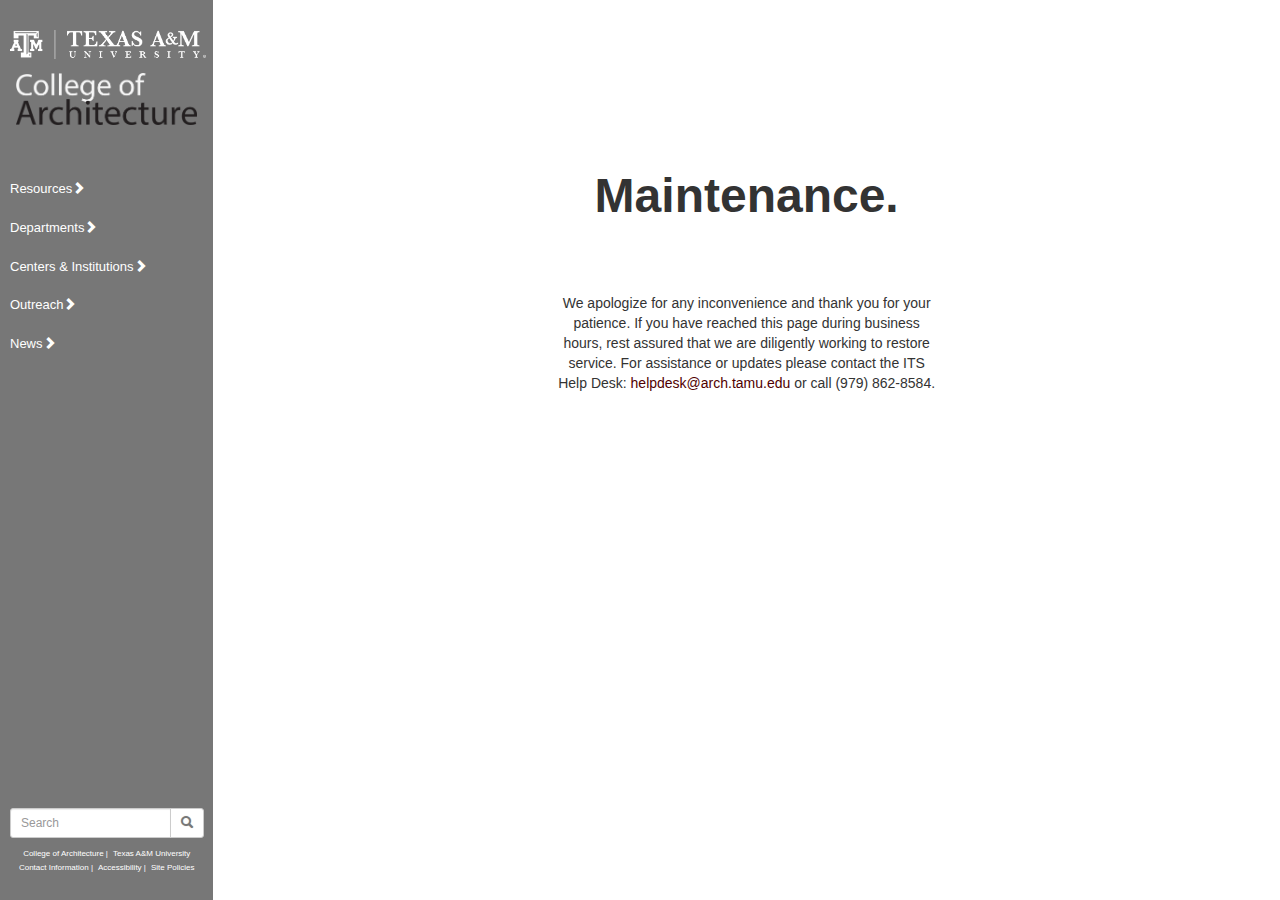
==== commit 5ef3a287: "initial commit of new tempalte" ====
--- a/index.html
+++ b/index.html
@@ -1,193 +1,620 @@
 <!DOCTYPE html>
-<html lang="en" class="www">
-
-  <head>
-
-    <meta charset="utf-8">
-    <meta name="viewport" content="width=device-width, initial-scale=1.0">
-
-
-    <!-- Le HTML5 shim, for IE6-8 support of HTML elements -->
-    <!--[if lt IE 9]>
-    <script type="text/javascript" src="http://html5shim.googlecode.com/svn/trunk/html5.js"></script>
-    <![endif]-->
-
-    <title>Maintenance - College of Architecture</title>
-    <link rel="shortcut icon" href="favicon.ico" />
-
-    <link href="combined.css?version=12.8.4" type="text/css" rel="stylesheet" />
-    <link href="http://fonts.googleapis.com/css?family=PT+Serif|Open+Sans&v2" rel="stylesheet" type="text/css" />
-
-
-    <!--[if lt IE 9]>
-    <link href="/ie-8.css?version=12.5.1" type="text/css" rel="stylesheet" />
-    <![endif]-->
-
-    <script type="text/javascript">
-      var _gaq = _gaq || [];
-      _gaq.push(['_setAccount', 'UA-1750841-20']);
-      _gaq.push(['_trackPageview']);
-
-      (function() {
-       var ga = document.createElement('script'); ga.type = 'text/javascript'; ga.async = true;
-       ga.src = ('https:' == document.location.protocol ? 'https://ssl' : 'http://www') + '.google-analytics.com/ga.js';
-       var s = document.getElementsByTagName('script')[0]; s.parentNode.insertBefore(ga, s);
-       })();
-  </script>
-
-  </head>
-  <body class="">
-
-    <div class="navbar navbar-fixed-top" data-dropdown="dropdown">
-
-      <div class="navbar-inner">
-        <div class="container">
-          <!-- Branding -->
-          <a class="pull-left tamu-logo-small" href="http://www.tamu.edu/">Texas A&amp;M University</a>
-          <a class="brand brand-hidden" href="http://www.arch.tamu.edu/">College of Architecture</a>
-          <a class="btn btn-navbar" data-toggle="collapse" data-target=".nav-collapse">
-            <span class="icon-bar"></span>
-            <span class="icon-bar"></span>
-            <span class="icon-bar"></span>
-          </a>
-          <div class="nav-collapse">
-            <ul class="nav">
-              <li class="dropdown">
-              <a class="brand dropdown-toggle" href="index.html#" data-toggle="dropdown">College of Architecture
-                <b class="caret"></b>
-              </a>
-              <ul class="dropdown-menu">
-                <li><a href="http://www.arch.tamu.edu/">College Website</a></li>
-                <li><a href="http://helpdesk.arch.tamu.edu/">ITS Helpdesk</a></li>
-                <li><a href="http://mail.arch.tamu.edu/">My Email (Outlook Web Access)</a></li>
-                <li><a href="http://myaccount.arch.tamu.edu/">My Architecture Account</a></li>
-                <li><a href="http://intranet.arch.tamu.edu/">College Intranet</a></li>
+<html lang="en">
+<head>
+  <meta http-equiv="content-type" content="text/html; charset=UTF-8"> 
+  <meta charset="utf-8">
+  <title>Maintenance</title>
+  <meta name="viewport" content="width=device-width, initial-scale=1, maximum-scale=1">
+  <link rel="stylesheet" href="http://netdna.bootstrapcdn.com/bootstrap/3.1.1/css/bootstrap.min.css">
+
+        <!--[if lt IE 9]>
+          <script src="//html5shim.googlecode.com/svn/trunk/html5.js"></script>
+          <![endif]-->
+          <link rel="shortcut icon" href="/bootstrap/img/favicon.ico">
+          <link rel="apple-touch-icon" href="/bootstrap/img/apple-touch-icon.png">
+          <link rel="apple-touch-icon" sizes="72x72" href="/bootstrap/img/apple-touch-icon-72x72.png">
+          <link rel="apple-touch-icon" sizes="114x114" href="/bootstrap/img/apple-touch-icon-114x114.png">
+
+          <!-- CSS embedded-->
+
+          <style type="text/css">
+          /* custom template */
+          html, body {
+           height: 100%;
+           font-family:verdana,arial,sans-serif;
+           color:#555555;
+         }
+
+         .nav {
+           font-family:Arial,sans-serif;
+           font-size:13px;
+         }
+
+         a {
+          color:#500000;
+        }
+
+        a:hover {
+          color:#800000;
+          text-decoration:underline;
+        }
+
+        hr {
+          border-color:#dedede;
+        }
+
+        .wrapper, .row {
+         height: 100%;
+         margin-left:0;
+         margin-right:0;
+       }
+
+       .wrapper:before, .wrapper:after,
+       .column:before, .column:after {
+        content: "";
+        display: table;
+      }
+
+      .wrapper:after,
+      .column:after {
+        clear: both;
+      }
+
+      .column {
+        height: 100%;
+        overflow: auto;
+        *zoom:1;
+      }
+
+      .column .padding {
+        padding: 20px;
+      }
+
+      .full{
+        padding-top:70px;
+      }
+
+      .box {
+        bottom: 0; /* increase for footer use */
+        left: 0;
+        position: absolute;
+        right: 0;
+        top: 0;
+        background-color:#777;
+  /*
+    background-image:url('/assets/example/bg_suburb.jpg');
+    background-size:cover;
+    background-attachment:fixed;
+    */
+  }
+
+  .divider {
+    margin-top:32px;
+  }
+
+  .navbar-blue {
+    border-width:0;
+    background-color:#444444;
+    color:#ffffff;
+    font-family:arial,sans-serif;
+    top:0;
+    position:fixed;
+    width:inherit;
+  }
+
+  .navbar-blue li > a,.navbar-toggle  {
+   color:#ffffff;
+ }
+
+ .navbar-blue .dropdown-menu li a {color:#2A4888;}
+ .navbar-blue .dropdown-menu li > a {padding-left:30px;}
+
+ .navbar-blue li>a:hover, .navbar-blue li>a:focus, .navbar-blue .open, .navbar-blue .open>a, .navbar-blue .open>a:hover, .navbar-blue .open>a:focus {
+   background-color:#fff;
+   color:#444444;
+ }
+
+ #main {
+   background-color:#fff;
+   padding-left:0;
+   padding-right:0;
+ }
+ #main .img-circle {
+   margin-top:18px;
+   height:70px;
+   width:70px;
+ }
+
+ #sidebar {
+  padding:0px;
+  padding-top:15px;
+
+}
+
+.input-group{margin-top: 2px;}
+
+#sidebar, #sidebar a, #sidebar-footer a {
+  color:#ffffff;
+  background-color:transparent;
+  padding-left:5px;
+}
+#sidebar .nav li>a:hover {
+  background-color:#393939;
+}
+
+.logo {
+  text-indent: -999999px;
+  display: block;
+  background-image: url('logo-temp.png');
+  background-size:100%;
+  background-repeat:no-repeat;
+  margin: 14px 0 0 11px;
+  width: 87%;
+  height: 11%;
+}
+
+#sidebar-footer {
+  background-color:#777;
+  position:absolute;
+  bottom:5px;
+  padding:5px;
+}
+#footer {
+  margin-bottom:20px;
+}
+
+/* bootstrap overrides */
+
+h1,h2,h3 {
+ font-weight:800;
+}
+
+.navbar-toggle, .close {
+  outline:0;
+}
+
+.navbar-toggle .icon-bar {
+  background-color: #fff;
+}
+
+.btn-primary,.label-primary,.list-group-item.active, .list-group-item.active:hover, .list-group-item.active:focus  {
+  background-color:#3B5999;
+  color:#fffffe;
+}
+.btn-default {
+  color:#777;
+  text-shadow:0 0 1px rgba(0,0,0,.3);
+}
+.form-control {
+
+}
+
+.panel textarea, .well textarea, textarea.form-control
+{
+ resize: none;
+}
+
+.badge{
+ color:#444;
+ background-color:#fff;
+}
+.badge:hover, .badge-inverse{
+ background-color:#444;
+ color:#fff;
+}
+
+.jumbotron {
+  background-color:transparent;
+}
+.label-default {
+  background-color:#dddddd;
+}
+.page-header {
+  margin-top: 55px;
+  padding-top: 9px;
+  border-top:1px solid #eeeeee;
+  font-weight:700;
+  text-transform:uppercase;
+  letter-spacing:2px;
+}
+
+.panel-default .panel-heading {
+  background-color:#f9fafb;
+  color:#555555;
+}
+
+.col-sm-9.full {
+  width: 100%;
+}
+
+.modal-header, .modal-footer {
+  background-color:#f2f2f2;
+  font-weight:800;
+  font-size:12px;
+}
+
+.modal-footer i, .well i {
+  font-size:20px;
+  color:#c0c0c0;
+}
+
+.modal-body {
+  padding:0px;
+}
+
+.modal-body textarea.form-control
+{
+ resize: none;
+ border:0;
+ box-shadow:0 0 0;
+}
+
+small.text-muted {
+  font-family:courier,courier-new,monospace;
+}
+
+/* adjust the contents on smaller devices */
+@media (max-width: 768px) {
+
+  .column .padding {
+    padding: 7px;
+  }
+
+  .full{
+    padding-top:20px;
+  }
+
+  .navbar-blue {
+    background-color:#500000;
+    top:0;
+    width:100%;
+    position:relative;
+  }
+
+}
+
+.footer-content {
+  font-size: 11px;
+  line-height: 0.5;
+  padding-top: 15px;
+  text-align: center;
+}
+
+
+/*
+ * off canvas sidebar
+ * --------------------------------------------------
+ */
+ @media screen and (max-width: 768px) {
+  .row-offcanvas {
+    position: relative;
+    -webkit-transition: all 0.25s ease-out;
+    -moz-transition: all 0.25s ease-out;
+    transition: all 0.25s ease-out;
+  }
+
+  .row-offcanvas-left.active {
+    left: 33%;
+  }
+
+  .row-offcanvas-left.active .sidebar-offcanvas {
+    left: -33%;
+    position: absolute;
+    top: 0;
+    width: 33%;
+    margin-left: 5px;
+  }
+
+  #sidebar, #sidebar a, #sidebar-footer a {
+    padding-left:3px;
+  }
+
+  .col-sm-6{width:100%;}
+
+  .footer-content{display:none;}
+}
+
+@media screen and (device-width: 1280px) {
+    .footer-content{
+    font-size: 8px;
+    margin-left: -5%;
+    padding-top: 7%;
+  }
+}
+
+@media screen and (device-width: 1024px){
+    .footer-content{
+    display:none;
+  }
+
+  .col-md-6{
+    width: 100%;
+  }
+}
+
+
+@media (device-width: 320px){
+  .logo{
+    background-image: none;
+  }
+}
+
+body {
+  font: 12px/18px "Lucida Grande", "Lucida Sans Unicode", Helvetica, Arial, Verdana, sans-serif;
+  font-family: "Lucida Grande", "Lucida Sans Unicode", Helvetica, Arial, Verdana, sans-serif;
+  font-size: 14px;
+  line-height: 1.42857143;
+  color: #333333;
+  background-color: transparent;
+  -webkit-font-smoothing: antialiased;
+}
+
+.well {
+  min-height: 20px;
+  padding: 19px;
+  margin-bottom: 20px;
+  background-color: #fff;
+  border: 1px solid #fff;
+  border-radius: 0px;
+  -webkit-box-shadow: none;
+  box-shadow: none;
+}
+
+.crop{
+
+}
+
+.crop img{
+width: 94%;
+padding-top:15px;
+
+}
+
+li>ul>li:hover{
+  background-color: #393939;
+}
+
+.nav-header {
+}
+
+.collapse.in {
+height: auto;
+}
+.collapse {
+position: relative;
+height: 0;
+overflow: hidden;
+-webkit-transition: height 0.35s ease;
+-moz-transition: height 0.35s ease;
+-o-transition: height 0.35s ease;
+transition: height 0.35s ease;
+}
+</style>
+</head>
+
+<!-- HTML code -->
+
+<body  >
+
+  <div class="wrapper">
+    <div class="box">
+      <div class="row row-offcanvas row-offcanvas-left">
+
+
+        <!-- sidebar -->
+
+        <div class="column col-sm-2 col-xs-1 sidebar-offcanvas" id="sidebar">
+
+          <ul class="nav">
+            <li><a href="#" data-toggle="offcanvas" class="visible-xs text-center"><i class="glyphicon glyphicon-chevron-right"></i></a></li>
+          </ul>
+          <div class="crop"><a href="http://www.tamu.edu"><img src="TAM-PrimaryMarkB-white.png" /></a></div> 
+          <div class="logo"><a href="" style="font-size: 27px;"></a></div>
+
+          
+
+          <ul class="nav hidden-xs" id="lg-menu">
+
+            <li class="nav-header">
+              <a href="#" data-toggle="collapse" data-target="#resourceMenu">Resources<i class="glyphicon glyphicon-chevron-right"></i></a>
+              <ul style="list-style: none;" class="collapse" id="resourceMenu">
+                <li class="active"><a href="#" style="text-decoration:none;">College Website</a></li>
+                <li><a href="#" style="text-decoration:none;">ITS Helpdesk</a></li>
+                <li><a href="#" style="text-decoration:none;">My Email (Outlook Web Access)</a></li>
+                <li><a href="#" style="text-decoration:none;">My Architecture Account</a></li>
+                <li><a href="#" style="text-decoration:none;">College Intranet</a></li>
               </ul>
-              </li>
-              <!-- Departments -->
-              <li class="dropdown">
-              <a href="index.html#" class="dropdown-toggle" data-toggle="dropdown">
-                Departments
-                <b class="caret"></b>
-              </a>
-              <ul class="dropdown-menu">
-                <li><a href="http://dept.arch.tamu.edu/">Architecture</a></li>
-                <li><a href="http://cosc.arch.tamu.edu/">Construction Science</a></li>
-                <li><a href="http://laup.arch.tamu.edu/">Landscape Architecture &amp; Urban Planning</a></li>
-                <li><a href="http://viz.arch.tamu.edu/">Visualization</a></li>
+            </li>
+            <li class="nav-header">
+              <a href="#" data-toggle="collapse" data-target="#departmentMenu">Departments<i class="glyphicon glyphicon-chevron-right"></i></a>
+              <ul style="list-style: none;" class="collapse" id="departmentMenu">
+                <li class="active"><a href="#" style="text-decoration:none;">Architecture</a></li>
+                <li><a href="#" style="text-decoration:none;">Consctruction Science</a></li>
+                <li><a href="#" style="text-decoration:none;">Landscape Architecture &amp; Urban Planning</a></li>
+                <li><a href="#" style="text-decoration:none;">Visualization</a></li>
               </ul>
-              </li>
-              <!-- Centers -->
-              <li class="dropdown">
-              <a href="index.html#" class="dropdown-toggle" data-toggle="dropdown">
-                Centers &amp; Institutions
-                <b class="caret"></b>
-              </a>
-              <ul class="dropdown-menu">
-                <li><a href="http://crs.arch.tamu.edu/">CRS Center</a></li>
-                <li><a href="http://chud.arch.tamu.edu/">Center for Housing and Urban Development</a></li>
-                <li><a href="http://hrrc.arch.tamu.edu/">Hazard Reduction &amp; Recovery Center</a></li>
-                <li><a href="http://chsd.arch.tamu.edu/">Center for Health Systems &amp; Design</a></li>
-                <li><a href="http://chc.arch.tamu.edu/">Center for Heritage Conservation</a></li>
-                <li class="divider"></li>
-                <li><a href="http://creativity.tamu.edu//">Institute of Applied Creativity</a></li>
-                <li><a href="http://one.arch.tamu.edu/news/2012/8/13/brody-new-institute/">Institute of Sustainable Coastal Communities</a></li>
+            </li>
+            <li class="nav-header">
+              <a href="#" data-toggle="collapse" data-target="#centersMenu">Centers &amp; Institutions<i class="glyphicon glyphicon-chevron-right"></i></a>
+              <ul style="list-style: none;" class="collapse" id="centersMenu">
+                <li class="active"><a href="#" style="text-decoration:none;">CRS Center</a></li>
+                <li><a href="#" style="text-decoration:none;">Center for Housing &amp; Urban Development</a></li>
+                <li><a href="#" style="text-decoration:none;">Hazard Reduction &amp; Recovery Center</a></li>
+                <li><a href="#" style="text-decoration:none;">Center for Health Systems &amp; Design</a></li>
+                <li><a href="#" style="text-decoration:none;">Center for Heritage Conservation</a></li>
+                <hr size="1" />
+                <li><a href="#" style="text-decoration:none;">Institute of Applied Creativity</a></li>
+                <li><a href="#" style="text-decoration:none;">Institute of Sustainable Coastal Communities</a></li>
               </ul>
-              </li>
-              <!-- Outreach -->
-              <li class="dropdown">
-              <a href="index.html#" class="dropdown-toggle" data-toggle="dropdown">
-                Outreach
-                <b class="caret"></b>
-              </a>
-              <ul class="dropdown-menu">
-                <li><a href="http://colonias.arch.tamu.edu">Colonias Program</a></li>
-                <li><a href="http://laup.arch.tamu.edu/service-outreach/community-outreach/texas-target/">Target Texas Program</a></li>
-
+            </li>
+            <li class="nav-header">
+              <a href="#" data-toggle="collapse" data-target="#outreachMenu">Outreach<i class="glyphicon glyphicon-chevron-right"></i></a>
+              <ul style="list-style: none;" class="collapse" id="outreachMenu">
+                <li class="active"><a href="#" style="text-decoration:none;">Colonias</a></li>
+                <li><a href="#" style="text-decoration:none;">Target Texas Program</a></li>
               </ul>
-              </li>
-              <!-- News -->
-              <li class="dropdown">
-              <a href="index.html#" class="dropdown-toggle" data-toggle="dropdown">
-                News
-                <b class="caret"></b>
-              </a>
-              <ul class="dropdown-menu">
-                <li><a href="http://one.arch.tamu.edu">ArchOne Newsletter</a></li>
-                <li><a href="http://calendar.tamu.edu/?calendar_id=81&upcoming">College Calendar</a></li>
-                <li><a href="http://www.facebook.com/TAMU.architecture">Facebook</a></li>
-                <li><a href="http://twitter.com/ArchCollegeTAMU">Twitter</a></li>
+            </li>
+            <li class="nav-header">
+              <a href="#" data-toggle="collapse" data-target="#newsMenu">News<i class="glyphicon glyphicon-chevron-right"></i></a>
+              <ul style="list-style: none;" class="collapse" id="newsMenu">
+                <li class="active"><a href="#" style="text-decoration:none;">ArchOne Newsletter</a></li>
+                <li><a href="#" style="text-decoration:none;">College Calendar</a></li>
+                <li><a href="#" style="text-decoration:none;">Facebook</a></li>
+                <li><a href="#" style="text-decoration:none;">Twitter</a></li>
               </ul>
-              </li>
-            </ul>
-            <!-- Search -->
-
-            <form class="navbar-search pull-right" method="get" action="http://search.tamu.edu/search">
-              <input class="search-query span2" name="q" class="search_field"
-              type="text" maxlength="255" value=""
-              label="Search this site" placeholder="Search">
-              <input type="hidden" name="site" value="arch_collection">
-              <input type="hidden" name="client" value="TAMU_frontend">
-              <input type="hidden" name="proxystylesheet" value="TAMU_frontend">
-              <input type="hidden" name="output" value="xml_no_dtd"><br>
-            </form>
-
-            <!-- Profile -->
-            <ul class="nav pull-right">
-
-            </ul>
+            </li>
+          </ul>
+          <ul class="list-unstyled hidden-xs" id="sidebar-footer">
+            <li>
+              <div class="row">
+                
+
+                <div class="input-group input-group-sm" style="max-width:98%;">
+                  <input type="text" class="form-control" placeholder="Search" name="srch-term" id="srch-term">
+                  <div class="input-group-btn">
+                    <button class="btn btn-default" type="submit"><i class="glyphicon glyphicon-search"></i></button>
+                  </div>
+                </div>
+                
+                <div class="footer-content">
+                  <p><a href="http://www.arch.tamu.edu/">College of Architecture</a> |<a href="http://www.tamu.edu">Texas A&amp;M University</a></p>
+                  <p><a href="http://www.arch.tamu.edu/contact/">Contact Information</a> |<a href="http://itaccessibility.tamu.edu/">Accessibility</a> |<a href="http://www.arch.tamu.edu/inside/site-policies/">Site Policies</a></p>
+                </div>
+              </div>
+            </li>
+          </ul>
+
+          <!-- tiny only nav-->
+          <ul class="nav visible-xs" id="xs-menu">
+            <li><a href="#featured" class="text-center"><i class="glyphicon glyphicon-list-alt"></i></a></li>
+            <li><a href="#stories" class="text-center"><i class="glyphicon glyphicon-list"></i></a></li>
+            <li><a href="#" class="text-center"><i class="glyphicon glyphicon-paperclip"></i></a></li>
+            <li><a href="#" class="text-center"><i class="glyphicon glyphicon-refresh"></i></a></li>
+          </ul>
+
+        </div>
+        <!-- /sidebar -->
+
+        <!-- main right col -->
+        <div class="column col-sm-10 col-xs-11" id="main">
+
+          <!-- top nav -->
+          <!--div class="navbar navbar-blue navbar-static-top">  
+            <div class="navbar-header">
+              <button class="navbar-toggle" type="button" data-toggle="collapse" data-target=".navbar-collapse">
+                <span class="sr-only">Toggle</span>
+                <span class="icon-bar"></span>
+                <span class="icon-bar"></span>
+                <span class="icon-bar"></span>
+              </button>
+              <a href="/" class="navbar-brand logo"></a>
+            </div>
+            <nav class="collapse navbar-collapse" role="navigation">
+              <form class="navbar-form navbar-left">
+                
+              </form>
+              <ul class="nav navbar-nav">
+                
+              </ul>
+              
+            </nav>
           </div>
-        </div>
-      </div>
-
+        </top nav -->
+
+        <div class="padding">
+          <div class="full col-sm-9">
+
+            <!-- content -->                      
+            <div class="row">
+              <div class="last-column col-lg-offset-3 col-sm-6 col-md-6">
+                <div class="well">
+                  <br />
+                  <br />
+                  <div class="maint"><h1 title="Maintenance" style="font-size: 48px; text-align: center; position: relative;">Maintenance.</h1></div>
+                  <br />
+                  <br />
+                  <p style="margin: 20px 20px 0 20px; text-align: center">
+                    We apologize for any inconvenience and thank you for your patience. If you have reached this page during business hours, rest assured that we are diligently working to restore service. For assistance or updates please contact the ITS Help Desk: <a href="mailto:helpdesk@arch.tamu.edu">helpdesk@arch.tamu.edu</a>&nbsp;or&nbsp;call&nbsp;(979)&nbsp;862-8584.<p>
+                  </div>
+                </div>
+              </div>
+            </div>
+
+            <!-- main col left --> 
+
+
+            <!-- main col right -->
+            
+          </div><!--/row-->
+
+
+        </div><!-- /col-9 -->
+      </div><!-- /padding -->
     </div>
-
-
-    <div class="container">
-      <div class="row">
-        <div class="span12 header" role="banner">
-          <a href="http://www.tamu.edu" class="tamu-logo logo">Texas A&amp;M University</a>
-          <a href="http://www.arch.tamu.edu/" class="site-logo logo">College of Architecture</a>
-        </div>
-      </div>
-      <div class="row">
-        <div class="span12 site-top-menu" role="navigation" >
-          <div class="tabbable">
-            <ul class="nav nav-tabs menu-tabs">
-              <li><a href="#">&nbsp;</a></li>
-            </ul>
-            <div class="tab-content menu-tab-content">
-
-            </div>
-          </div>
-        </div>
-      </div>
-
-      <div class="row">
-        <div class="offset3 span6 last-column">
-          <div class="well">
-            <h1>Maintenance</h1>
-            <p>The website is currently undergoing maintenance.</p>
-          </div>
-        </div>
-      </div>
-    </div>
-    <div class="container footer">
-      <div class="row">
-        <div class="span12 footer-content">
-          &copy; 2012 <a href="http://www.arch.tamu.edu/">College of Architecture</a>, <a href="http://www.tamu.edu">Texas A&amp;M University</a>.<br />
-          <a href="http://www.arch.tamu.edu/contact/">Contact Information</a> |
-          <a href="http://itaccessibility.tamu.edu/">Accessibility</a> |
-          <a href="http://www.arch.tamu.edu/inside/site-policies/">Site Policies</a>
-        </div>
-      </div>
-    </div>
-    <!--
-    <script type="text/javascript" src="jquery-1.7.1.min.js"></script>
-    <script type="text/javascript" src="bootstrap-transition.js?version=2.0.2"></script>
-    <script type="text/javascript" src="bootstrap-dropdown.js?version=2.0.2"></script>
-    -->
-    <script type="text/javascript" src="combined.js"></script>
-  </body>
-</html>
-
+    <!-- /main -->
+
+  </div>
+</div>
+</div>
+
+<script type='text/javascript' src="http://ajax.googleapis.com/ajax/libs/jquery/1.9.1/jquery.min.js"></script>
+
+
+<script type='text/javascript' src="http://netdna.bootstrapcdn.com/bootstrap/3.0.2/js/bootstrap.min.js"></script>
+
+
+
+
+<!-- JavaScript jQuery code from Bootply.com editor -->
+
+<script type='text/javascript'>
+
+$(document).ready(function() {
+
+  /* off-canvas sidebar toggle */
+
+  $('[data-toggle=offcanvas]').click(function() {
+    $(this).toggleClass('visible-xs text-center');
+    $(this).find('i').toggleClass('glyphicon-chevron-right glyphicon-chevron-left');
+    $('.row-offcanvas').toggleClass('active');
+    $('#lg-menu').toggleClass('hidden-xs').toggleClass('visible-xs');
+    $('#xs-menu').toggleClass('visible-xs').toggleClass('hidden-xs');
+    $('#btnShow').toggle();
+  });
+
+});
+
+</script>
+
+<script type="text/javascript">
+  
+        
+$(document).ready(function() {
+
+  $('[data-toggle=collapse]').click(function(){
+
+    // toggle icon
+    $(this).find("i").toggleClass("glyphicon-chevron-right glyphicon-chevron-down");
+
+  });
+
+  $('.collapse').on('show', function (e) {
+
+    // hide open menus
+    $('.collapse').each(function(){
+      if ($(this).hasClass('in')) {
+        $(this).collapse('toggle');
+      }
+    });
+
+  })
+
+});
+
+        
+
+</script>
+
+
+</body>
+</html>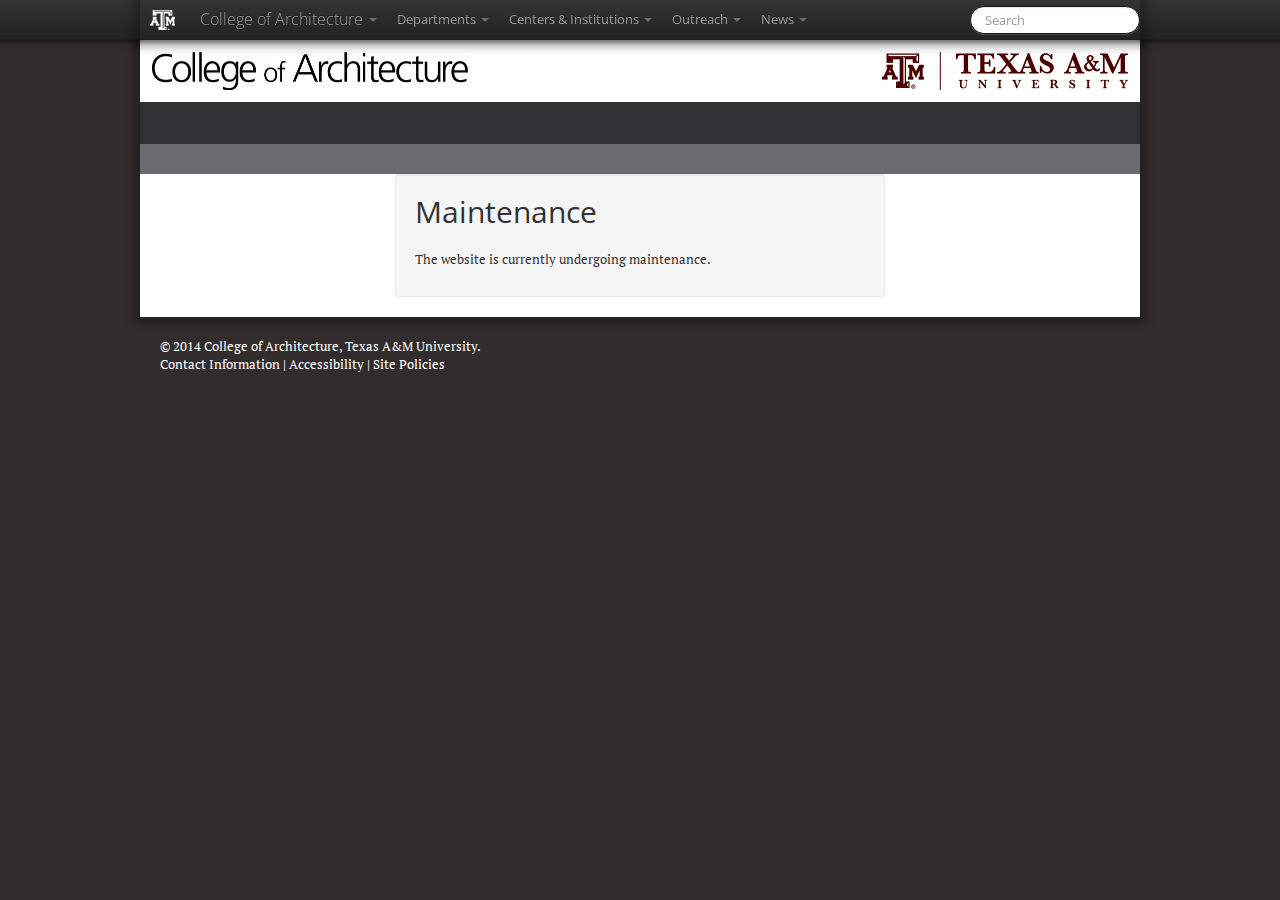
==== commit beb4ec32: "Updated links and navbar-search" ====
--- a/index.html
+++ b/index.html
@@ -1,620 +1,192 @@
 <!DOCTYPE html>
-<html lang="en">
-<head>
-  <meta http-equiv="content-type" content="text/html; charset=UTF-8"> 
-  <meta charset="utf-8">
-  <title>Maintenance</title>
-  <meta name="viewport" content="width=device-width, initial-scale=1, maximum-scale=1">
-  <link rel="stylesheet" href="http://netdna.bootstrapcdn.com/bootstrap/3.1.1/css/bootstrap.min.css">
+<html lang="en" class="www">
 
-        <!--[if lt IE 9]>
-          <script src="//html5shim.googlecode.com/svn/trunk/html5.js"></script>
-          <![endif]-->
-          <link rel="shortcut icon" href="/bootstrap/img/favicon.ico">
-          <link rel="apple-touch-icon" href="/bootstrap/img/apple-touch-icon.png">
-          <link rel="apple-touch-icon" sizes="72x72" href="/bootstrap/img/apple-touch-icon-72x72.png">
-          <link rel="apple-touch-icon" sizes="114x114" href="/bootstrap/img/apple-touch-icon-114x114.png">
+  <head>
 
-          <!-- CSS embedded-->
-
-          <style type="text/css">
-          /* custom template */
-          html, body {
-           height: 100%;
-           font-family:verdana,arial,sans-serif;
-           color:#555555;
-         }
-
-         .nav {
-           font-family:Arial,sans-serif;
-           font-size:13px;
-         }
-
-         a {
-          color:#500000;
-        }
-
-        a:hover {
-          color:#800000;
-          text-decoration:underline;
-        }
-
-        hr {
-          border-color:#dedede;
-        }
-
-        .wrapper, .row {
-         height: 100%;
-         margin-left:0;
-         margin-right:0;
-       }
-
-       .wrapper:before, .wrapper:after,
-       .column:before, .column:after {
-        content: "";
-        display: table;
-      }
-
-      .wrapper:after,
-      .column:after {
-        clear: both;
-      }
-
-      .column {
-        height: 100%;
-        overflow: auto;
-        *zoom:1;
-      }
-
-      .column .padding {
-        padding: 20px;
-      }
-
-      .full{
-        padding-top:70px;
-      }
-
-      .box {
-        bottom: 0; /* increase for footer use */
-        left: 0;
-        position: absolute;
-        right: 0;
-        top: 0;
-        background-color:#777;
-  /*
-    background-image:url('/assets/example/bg_suburb.jpg');
-    background-size:cover;
-    background-attachment:fixed;
-    */
-  }
-
-  .divider {
-    margin-top:32px;
-  }
-
-  .navbar-blue {
-    border-width:0;
-    background-color:#444444;
-    color:#ffffff;
-    font-family:arial,sans-serif;
-    top:0;
-    position:fixed;
-    width:inherit;
-  }
-
-  .navbar-blue li > a,.navbar-toggle  {
-   color:#ffffff;
- }
-
- .navbar-blue .dropdown-menu li a {color:#2A4888;}
- .navbar-blue .dropdown-menu li > a {padding-left:30px;}
-
- .navbar-blue li>a:hover, .navbar-blue li>a:focus, .navbar-blue .open, .navbar-blue .open>a, .navbar-blue .open>a:hover, .navbar-blue .open>a:focus {
-   background-color:#fff;
-   color:#444444;
- }
-
- #main {
-   background-color:#fff;
-   padding-left:0;
-   padding-right:0;
- }
- #main .img-circle {
-   margin-top:18px;
-   height:70px;
-   width:70px;
- }
-
- #sidebar {
-  padding:0px;
-  padding-top:15px;
-
-}
-
-.input-group{margin-top: 2px;}
-
-#sidebar, #sidebar a, #sidebar-footer a {
-  color:#ffffff;
-  background-color:transparent;
-  padding-left:5px;
-}
-#sidebar .nav li>a:hover {
-  background-color:#393939;
-}
-
-.logo {
-  text-indent: -999999px;
-  display: block;
-  background-image: url('logo-temp.png');
-  background-size:100%;
-  background-repeat:no-repeat;
-  margin: 14px 0 0 11px;
-  width: 87%;
-  height: 11%;
-}
-
-#sidebar-footer {
-  background-color:#777;
-  position:absolute;
-  bottom:5px;
-  padding:5px;
-}
-#footer {
-  margin-bottom:20px;
-}
-
-/* bootstrap overrides */
-
-h1,h2,h3 {
- font-weight:800;
-}
-
-.navbar-toggle, .close {
-  outline:0;
-}
-
-.navbar-toggle .icon-bar {
-  background-color: #fff;
-}
-
-.btn-primary,.label-primary,.list-group-item.active, .list-group-item.active:hover, .list-group-item.active:focus  {
-  background-color:#3B5999;
-  color:#fffffe;
-}
-.btn-default {
-  color:#777;
-  text-shadow:0 0 1px rgba(0,0,0,.3);
-}
-.form-control {
-
-}
-
-.panel textarea, .well textarea, textarea.form-control
-{
- resize: none;
-}
-
-.badge{
- color:#444;
- background-color:#fff;
-}
-.badge:hover, .badge-inverse{
- background-color:#444;
- color:#fff;
-}
-
-.jumbotron {
-  background-color:transparent;
-}
-.label-default {
-  background-color:#dddddd;
-}
-.page-header {
-  margin-top: 55px;
-  padding-top: 9px;
-  border-top:1px solid #eeeeee;
-  font-weight:700;
-  text-transform:uppercase;
-  letter-spacing:2px;
-}
-
-.panel-default .panel-heading {
-  background-color:#f9fafb;
-  color:#555555;
-}
-
-.col-sm-9.full {
-  width: 100%;
-}
-
-.modal-header, .modal-footer {
-  background-color:#f2f2f2;
-  font-weight:800;
-  font-size:12px;
-}
-
-.modal-footer i, .well i {
-  font-size:20px;
-  color:#c0c0c0;
-}
-
-.modal-body {
-  padding:0px;
-}
-
-.modal-body textarea.form-control
-{
- resize: none;
- border:0;
- box-shadow:0 0 0;
-}
-
-small.text-muted {
-  font-family:courier,courier-new,monospace;
-}
-
-/* adjust the contents on smaller devices */
-@media (max-width: 768px) {
-
-  .column .padding {
-    padding: 7px;
-  }
-
-  .full{
-    padding-top:20px;
-  }
-
-  .navbar-blue {
-    background-color:#500000;
-    top:0;
-    width:100%;
-    position:relative;
-  }
-
-}
-
-.footer-content {
-  font-size: 11px;
-  line-height: 0.5;
-  padding-top: 15px;
-  text-align: center;
-}
+    <meta charset="utf-8">
+    <meta name="viewport" content="width=device-width, initial-scale=1.0">
 
 
-/*
- * off canvas sidebar
- * --------------------------------------------------
- */
- @media screen and (max-width: 768px) {
-  .row-offcanvas {
-    position: relative;
-    -webkit-transition: all 0.25s ease-out;
-    -moz-transition: all 0.25s ease-out;
-    transition: all 0.25s ease-out;
-  }
+    <!-- Le HTML5 shim, for IE6-8 support of HTML elements -->
+    <!--[if lt IE 9]>
+    <script type="text/javascript" src="http://html5shim.googlecode.com/svn/trunk/html5.js"></script>
+    <![endif]-->
 
-  .row-offcanvas-left.active {
-    left: 33%;
-  }
+    <title>Maintenance - College of Architecture</title>
+    <link rel="shortcut icon" href="favicon.ico" />
 
-  .row-offcanvas-left.active .sidebar-offcanvas {
-    left: -33%;
-    position: absolute;
-    top: 0;
-    width: 33%;
-    margin-left: 5px;
-  }
-
-  #sidebar, #sidebar a, #sidebar-footer a {
-    padding-left:3px;
-  }
-
-  .col-sm-6{width:100%;}
-
-  .footer-content{display:none;}
-}
-
-@media screen and (device-width: 1280px) {
-    .footer-content{
-    font-size: 8px;
-    margin-left: -5%;
-    padding-top: 7%;
-  }
-}
-
-@media screen and (device-width: 1024px){
-    .footer-content{
-    display:none;
-  }
-
-  .col-md-6{
-    width: 100%;
-  }
-}
+    <link href="combined.css?version=12.8.4" type="text/css" rel="stylesheet" />
+    <link href="http://fonts.googleapis.com/css?family=PT+Serif|Open+Sans&v2" rel="stylesheet" type="text/css" />
 
 
-@media (device-width: 320px){
-  .logo{
-    background-image: none;
-  }
-}
+    <!--[if lt IE 9]>
+    <link href="/ie-8.css?version=12.5.1" type="text/css" rel="stylesheet" />
+    <![endif]-->
 
-body {
-  font: 12px/18px "Lucida Grande", "Lucida Sans Unicode", Helvetica, Arial, Verdana, sans-serif;
-  font-family: "Lucida Grande", "Lucida Sans Unicode", Helvetica, Arial, Verdana, sans-serif;
-  font-size: 14px;
-  line-height: 1.42857143;
-  color: #333333;
-  background-color: transparent;
-  -webkit-font-smoothing: antialiased;
-}
+    <script type="text/javascript">
+      var _gaq = _gaq || [];
+      _gaq.push(['_setAccount', 'UA-1750841-20']);
+      _gaq.push(['_trackPageview']);
 
-.well {
-  min-height: 20px;
-  padding: 19px;
-  margin-bottom: 20px;
-  background-color: #fff;
-  border: 1px solid #fff;
-  border-radius: 0px;
-  -webkit-box-shadow: none;
-  box-shadow: none;
-}
+      (function() {
+       var ga = document.createElement('script'); ga.type = 'text/javascript'; ga.async = true;
+       ga.src = ('https:' == document.location.protocol ? 'https://ssl' : 'http://www') + '.google-analytics.com/ga.js';
+       var s = document.getElementsByTagName('script')[0]; s.parentNode.insertBefore(ga, s);
+       })();
+  </script>
 
-.crop{
+  </head>
+  <body class="">
 
-}
+    <div class="navbar navbar-fixed-top" data-dropdown="dropdown">
 
-.crop img{
-width: 94%;
-padding-top:15px;
+      <div class="navbar-inner">
+        <div class="container">
+          <!-- Branding -->
+          <a class="pull-left tamu-logo-small" href="http://www.tamu.edu/">Texas A&amp;M University</a>
+          <a class="brand brand-hidden" href="http://www.arch.tamu.edu/">College of Architecture</a>
+          <a class="btn btn-navbar" data-toggle="collapse" data-target=".nav-collapse">
+            <span class="icon-bar"></span>
+            <span class="icon-bar"></span>
+            <span class="icon-bar"></span>
+          </a>
+          <div class="nav-collapse">
+            <ul class="nav">
+              <li class="dropdown">
+              <a class="brand dropdown-toggle" href="index.html#" data-toggle="dropdown">College of Architecture
+                <b class="caret"></b>
+              </a>
+              <ul class="dropdown-menu">
+                <li><a href="http://www.arch.tamu.edu/">College Website</a></li>
+                <li><a href="http://www.arch.tamu.edu/directory/">College Directory</a></li>
+                <li><a href="http://helpdesk.arch.tamu.edu/">ITS Helpdesk</a></li>
+                <li><a href="http://mail.arch.tamu.edu/">My Email (Outlook Web Access)</a></li>
+                <li><a href="http://myaccount.arch.tamu.edu/">My Architecture Account</a></li>
+                <li><a href="http://intranet.arch.tamu.edu/">College Intranet</a></li>
+              </ul>
+              </li>
+              <!-- Departments -->
+              <li class="dropdown">
+              <a href="index.html#" class="dropdown-toggle" data-toggle="dropdown">
+                Departments
+                <b class="caret"></b>
+              </a>
+              <ul class="dropdown-menu">
+                <li><a href="http://dept.arch.tamu.edu/">Architecture</a></li>
+                <li><a href="http://cosc.arch.tamu.edu/">Construction Science</a></li>
+                <li><a href="http://laup.arch.tamu.edu/">Landscape Architecture &amp; Urban Planning</a></li>
+                <li><a href="http://viz.arch.tamu.edu/">Visualization</a></li>
+              </ul>
+              </li>
+              <!-- Centers -->
+              <li class="dropdown">
+              <a href="index.html#" class="dropdown-toggle" data-toggle="dropdown">
+                Centers &amp; Institutions
+                <b class="caret"></b>
+              </a>
+              <ul class="dropdown-menu">
+                <li><a href="http://crs.arch.tamu.edu/">CRS Center</a></li>
+                <li><a href="http://chud.arch.tamu.edu/">Center for Housing and Urban Development</a></li>
+                <li><a href="http://hrrc.arch.tamu.edu/">Hazard Reduction &amp; Recovery Center</a></li>
+                <li><a href="http://chsd.arch.tamu.edu/">Center for Health Systems &amp; Design</a></li>
+                <li><a href="http://chc.arch.tamu.edu/">Center for Heritage Conservation</a></li>
+                <li class="divider"></li>
+                <li><a href="http://creativity.tamu.edu//">Institute of Applied Creativity</a></li>
+                <li><a href="http://www.tamug.edu/iscc/">Institute of Sustainable Coastal Communities</a></li>
+              </ul>
+              </li>
+              <!-- Outreach -->
+              <li class="dropdown">
+              <a href="index.html#" class="dropdown-toggle" data-toggle="dropdown">
+                Outreach
+                <b class="caret"></b>
+              </a>
+              <ul class="dropdown-menu">
+                <li><a href="http://colonias.arch.tamu.edu">Colonias Program</a></li>
+                <li><a href="http://targetciteies.arch.tamu.edu">Target Texas Program</a></li>
+                <li><a href="http://coastalatlas.arch.tamu.edu">Texas Sustainable Coastal Initiative</a></li>
 
-}
+              </ul>
+              </li>
+              <!-- News -->
+              <li class="dropdown">
+              <a href="index.html#" class="dropdown-toggle" data-toggle="dropdown">
+                News
+                <b class="caret"></b>
+              </a>
+              <ul class="dropdown-menu">
+                <li><a href="http://one.arch.tamu.edu">ArchOne Newsletter</a></li>
+                <li><a href="http://calendar.tamu.edu/?calendar_id=81&upcoming">College Calendar</a></li>
+                <li><a href="http://www.facebook.com/TAMU.architecture">Facebook</a></li>
+                <li><a href="http://twitter.com/ArchCollegeTAMU">Twitter</a></li>
+              </ul>
+              </li>
+            </ul>
+            <!-- Search -->
 
-li>ul>li:hover{
-  background-color: #393939;
-}
+            <form class="navbar-search pull-right" method="get" action="http://www.google.com/search">
+              <input class="search-query span2" name="q" class="search_field"
+              type="text" maxlength="255" value=""
+              label="Search this site" placeholder="Search">
+              <input type="hidden" name="sitesearch" value="arch.tamu.edu">
+            </form>
 
-.nav-header {
-}
+            <!-- Profile -->
+            <ul class="nav pull-right">
 
-.collapse.in {
-height: auto;
-}
-.collapse {
-position: relative;
-height: 0;
-overflow: hidden;
--webkit-transition: height 0.35s ease;
--moz-transition: height 0.35s ease;
--o-transition: height 0.35s ease;
-transition: height 0.35s ease;
-}
-</style>
-</head>
+            </ul>
+          </div>
+        </div>
+      </div>
 
-<!-- HTML code -->
-
-<body  >
-
-  <div class="wrapper">
-    <div class="box">
-      <div class="row row-offcanvas row-offcanvas-left">
+    </div>
 
 
-        <!-- sidebar -->
+    <div class="container">
+      <div class="row">
+        <div class="span12 header" role="banner">
+          <a href="http://www.tamu.edu" class="tamu-logo logo">Texas A&amp;M University</a>
+          <a href="http://www.arch.tamu.edu/" class="site-logo logo">College of Architecture</a>
+        </div>
+      </div>
+      <div class="row">
+        <div class="span12 site-top-menu" role="navigation" >
+          <div class="tabbable">
+            <ul class="nav nav-tabs menu-tabs">
+              <li><a href="#">&nbsp;</a></li>
+            </ul>
+            <div class="tab-content menu-tab-content">
 
-        <div class="column col-sm-2 col-xs-1 sidebar-offcanvas" id="sidebar">
+            </div>
+          </div>
+        </div>
+      </div>
 
-          <ul class="nav">
-            <li><a href="#" data-toggle="offcanvas" class="visible-xs text-center"><i class="glyphicon glyphicon-chevron-right"></i></a></li>
-          </ul>
-          <div class="crop"><a href="http://www.tamu.edu"><img src="TAM-PrimaryMarkB-white.png" /></a></div> 
-          <div class="logo"><a href="" style="font-size: 27px;"></a></div>
+      <div class="row">
+        <div class="offset3 span6 last-column">
+          <div class="well">
+            <h1>Maintenance</h1>
+            <p>The website is currently undergoing maintenance.</p>
+          </div>
+        </div>
+      </div>
+    </div>
+    <div class="container footer">
+      <div class="row">
+        <div class="span12 footer-content">
+          &copy; 2014 <a href="http://www.arch.tamu.edu/">College of Architecture</a>, <a href="http://www.tamu.edu">Texas A&amp;M University</a>.<br />
+          <a href="http://www.arch.tamu.edu/contact/">Contact Information</a> |
+          <a href="http://itaccessibility.tamu.edu/">Accessibility</a> |
+          <a href="http://www.arch.tamu.edu/inside/site-policies/">Site Policies</a>
+        </div>
+      </div>
+    </div>
+    <!--
+    <script type="text/javascript" src="jquery-1.7.1.min.js"></script>
+    <script type="text/javascript" src="bootstrap-transition.js?version=2.0.2"></script>
+    <script type="text/javascript" src="bootstrap-dropdown.js?version=2.0.2"></script>
+    -->
+    <script type="text/javascript" src="combined.js"></script>
+  </body>
+</html>
 
-          
-
-          <ul class="nav hidden-xs" id="lg-menu">
-
-            <li class="nav-header">
-              <a href="#" data-toggle="collapse" data-target="#resourceMenu">Resources<i class="glyphicon glyphicon-chevron-right"></i></a>
-              <ul style="list-style: none;" class="collapse" id="resourceMenu">
-                <li class="active"><a href="#" style="text-decoration:none;">College Website</a></li>
-                <li><a href="#" style="text-decoration:none;">ITS Helpdesk</a></li>
-                <li><a href="#" style="text-decoration:none;">My Email (Outlook Web Access)</a></li>
-                <li><a href="#" style="text-decoration:none;">My Architecture Account</a></li>
-                <li><a href="#" style="text-decoration:none;">College Intranet</a></li>
-              </ul>
-            </li>
-            <li class="nav-header">
-              <a href="#" data-toggle="collapse" data-target="#departmentMenu">Departments<i class="glyphicon glyphicon-chevron-right"></i></a>
-              <ul style="list-style: none;" class="collapse" id="departmentMenu">
-                <li class="active"><a href="#" style="text-decoration:none;">Architecture</a></li>
-                <li><a href="#" style="text-decoration:none;">Consctruction Science</a></li>
-                <li><a href="#" style="text-decoration:none;">Landscape Architecture &amp; Urban Planning</a></li>
-                <li><a href="#" style="text-decoration:none;">Visualization</a></li>
-              </ul>
-            </li>
-            <li class="nav-header">
-              <a href="#" data-toggle="collapse" data-target="#centersMenu">Centers &amp; Institutions<i class="glyphicon glyphicon-chevron-right"></i></a>
-              <ul style="list-style: none;" class="collapse" id="centersMenu">
-                <li class="active"><a href="#" style="text-decoration:none;">CRS Center</a></li>
-                <li><a href="#" style="text-decoration:none;">Center for Housing &amp; Urban Development</a></li>
-                <li><a href="#" style="text-decoration:none;">Hazard Reduction &amp; Recovery Center</a></li>
-                <li><a href="#" style="text-decoration:none;">Center for Health Systems &amp; Design</a></li>
-                <li><a href="#" style="text-decoration:none;">Center for Heritage Conservation</a></li>
-                <hr size="1" />
-                <li><a href="#" style="text-decoration:none;">Institute of Applied Creativity</a></li>
-                <li><a href="#" style="text-decoration:none;">Institute of Sustainable Coastal Communities</a></li>
-              </ul>
-            </li>
-            <li class="nav-header">
-              <a href="#" data-toggle="collapse" data-target="#outreachMenu">Outreach<i class="glyphicon glyphicon-chevron-right"></i></a>
-              <ul style="list-style: none;" class="collapse" id="outreachMenu">
-                <li class="active"><a href="#" style="text-decoration:none;">Colonias</a></li>
-                <li><a href="#" style="text-decoration:none;">Target Texas Program</a></li>
-              </ul>
-            </li>
-            <li class="nav-header">
-              <a href="#" data-toggle="collapse" data-target="#newsMenu">News<i class="glyphicon glyphicon-chevron-right"></i></a>
-              <ul style="list-style: none;" class="collapse" id="newsMenu">
-                <li class="active"><a href="#" style="text-decoration:none;">ArchOne Newsletter</a></li>
-                <li><a href="#" style="text-decoration:none;">College Calendar</a></li>
-                <li><a href="#" style="text-decoration:none;">Facebook</a></li>
-                <li><a href="#" style="text-decoration:none;">Twitter</a></li>
-              </ul>
-            </li>
-          </ul>
-          <ul class="list-unstyled hidden-xs" id="sidebar-footer">
-            <li>
-              <div class="row">
-                
-
-                <div class="input-group input-group-sm" style="max-width:98%;">
-                  <input type="text" class="form-control" placeholder="Search" name="srch-term" id="srch-term">
-                  <div class="input-group-btn">
-                    <button class="btn btn-default" type="submit"><i class="glyphicon glyphicon-search"></i></button>
-                  </div>
-                </div>
-                
-                <div class="footer-content">
-                  <p><a href="http://www.arch.tamu.edu/">College of Architecture</a> |<a href="http://www.tamu.edu">Texas A&amp;M University</a></p>
-                  <p><a href="http://www.arch.tamu.edu/contact/">Contact Information</a> |<a href="http://itaccessibility.tamu.edu/">Accessibility</a> |<a href="http://www.arch.tamu.edu/inside/site-policies/">Site Policies</a></p>
-                </div>
-              </div>
-            </li>
-          </ul>
-
-          <!-- tiny only nav-->
-          <ul class="nav visible-xs" id="xs-menu">
-            <li><a href="#featured" class="text-center"><i class="glyphicon glyphicon-list-alt"></i></a></li>
-            <li><a href="#stories" class="text-center"><i class="glyphicon glyphicon-list"></i></a></li>
-            <li><a href="#" class="text-center"><i class="glyphicon glyphicon-paperclip"></i></a></li>
-            <li><a href="#" class="text-center"><i class="glyphicon glyphicon-refresh"></i></a></li>
-          </ul>
-
-        </div>
-        <!-- /sidebar -->
-
-        <!-- main right col -->
-        <div class="column col-sm-10 col-xs-11" id="main">
-
-          <!-- top nav -->
-          <!--div class="navbar navbar-blue navbar-static-top">  
-            <div class="navbar-header">
-              <button class="navbar-toggle" type="button" data-toggle="collapse" data-target=".navbar-collapse">
-                <span class="sr-only">Toggle</span>
-                <span class="icon-bar"></span>
-                <span class="icon-bar"></span>
-                <span class="icon-bar"></span>
-              </button>
-              <a href="/" class="navbar-brand logo"></a>
-            </div>
-            <nav class="collapse navbar-collapse" role="navigation">
-              <form class="navbar-form navbar-left">
-                
-              </form>
-              <ul class="nav navbar-nav">
-                
-              </ul>
-              
-            </nav>
-          </div>
-        </top nav -->
-
-        <div class="padding">
-          <div class="full col-sm-9">
-
-            <!-- content -->                      
-            <div class="row">
-              <div class="last-column col-lg-offset-3 col-sm-6 col-md-6">
-                <div class="well">
-                  <br />
-                  <br />
-                  <div class="maint"><h1 title="Maintenance" style="font-size: 48px; text-align: center; position: relative;">Maintenance.</h1></div>
-                  <br />
-                  <br />
-                  <p style="margin: 20px 20px 0 20px; text-align: center">
-                    We apologize for any inconvenience and thank you for your patience. If you have reached this page during business hours, rest assured that we are diligently working to restore service. For assistance or updates please contact the ITS Help Desk: <a href="mailto:helpdesk@arch.tamu.edu">helpdesk@arch.tamu.edu</a>&nbsp;or&nbsp;call&nbsp;(979)&nbsp;862-8584.<p>
-                  </div>
-                </div>
-              </div>
-            </div>
-
-            <!-- main col left --> 
-
-
-            <!-- main col right -->
-            
-          </div><!--/row-->
-
-
-        </div><!-- /col-9 -->
-      </div><!-- /padding -->
-    </div>
-    <!-- /main -->
-
-  </div>
-</div>
-</div>
-
-<script type='text/javascript' src="http://ajax.googleapis.com/ajax/libs/jquery/1.9.1/jquery.min.js"></script>
-
-
-<script type='text/javascript' src="http://netdna.bootstrapcdn.com/bootstrap/3.0.2/js/bootstrap.min.js"></script>
-
-
-
-
-<!-- JavaScript jQuery code from Bootply.com editor -->
-
-<script type='text/javascript'>
-
-$(document).ready(function() {
-
-  /* off-canvas sidebar toggle */
-
-  $('[data-toggle=offcanvas]').click(function() {
-    $(this).toggleClass('visible-xs text-center');
-    $(this).find('i').toggleClass('glyphicon-chevron-right glyphicon-chevron-left');
-    $('.row-offcanvas').toggleClass('active');
-    $('#lg-menu').toggleClass('hidden-xs').toggleClass('visible-xs');
-    $('#xs-menu').toggleClass('visible-xs').toggleClass('hidden-xs');
-    $('#btnShow').toggle();
-  });
-
-});
-
-</script>
-
-<script type="text/javascript">
-  
-        
-$(document).ready(function() {
-
-  $('[data-toggle=collapse]').click(function(){
-
-    // toggle icon
-    $(this).find("i").toggleClass("glyphicon-chevron-right glyphicon-chevron-down");
-
-  });
-
-  $('.collapse').on('show', function (e) {
-
-    // hide open menus
-    $('.collapse').each(function(){
-      if ($(this).hasClass('in')) {
-        $(this).collapse('toggle');
-      }
-    });
-
-  })
-
-});
-
-        
-
-</script>
-
-
-</body>
-</html>--- a/combined.css
+++ b/combined.css
@@ -0,0 +1,4828 @@
+article,
+aside,
+details,
+figcaption,
+figure,
+footer,
+header,
+hgroup,
+nav,
+section {
+  display: block;
+}
+audio,
+canvas,
+video {
+  display: inline-block;
+  *display: inline;
+  *zoom: 1;
+}
+audio:not([controls]) {
+  display: none;
+}
+html {
+  font-size: 100%;
+  -webkit-text-size-adjust: 100%;
+  -ms-text-size-adjust: 100%;
+}
+a:focus {
+  outline: thin dotted #333;
+  outline: 5px auto -webkit-focus-ring-color;
+  outline-offset: -2px;
+}
+a:hover,
+a:active {
+  outline: 0;
+}
+sub,
+sup {
+  position: relative;
+  font-size: 75%;
+  line-height: 0;
+  vertical-align: baseline;
+}
+sup {
+  top: -0.5em;
+}
+sub {
+  bottom: -0.25em;
+}
+img {
+  height: auto;
+  border: 0;
+  -ms-interpolation-mode: bicubic;
+  vertical-align: middle;
+}
+button,
+input,
+select,
+textarea {
+  margin: 0;
+  font-size: 100%;
+  vertical-align: middle;
+}
+button,
+input {
+  *overflow: visible;
+  line-height: normal;
+}
+button::-moz-focus-inner,
+input::-moz-focus-inner {
+  padding: 0;
+  border: 0;
+}
+button,
+input[type="button"],
+input[type="reset"],
+input[type="submit"] {
+  cursor: pointer;
+  -webkit-appearance: button;
+}
+input[type="search"] {
+  -webkit-appearance: textfield;
+  -webkit-box-sizing: content-box;
+  -moz-box-sizing: content-box;
+  box-sizing: content-box;
+}
+input[type="search"]::-webkit-search-decoration,
+input[type="search"]::-webkit-search-cancel-button {
+  -webkit-appearance: none;
+}
+textarea {
+  overflow: auto;
+  vertical-align: top;
+}
+.clearfix {
+  *zoom: 1;
+}
+.clearfix:before,
+.clearfix:after {
+  display: table;
+  content: "";
+}
+.clearfix:after {
+  clear: both;
+}
+.hide-text {
+  overflow: hidden;
+  text-indent: 100%;
+  white-space: nowrap;
+}
+.input-block-level {
+  display: block;
+  width: 100%;
+  min-height: 28px;
+  /* Make inputs at least the height of their button counterpart */
+
+  /* Makes inputs behave like true block-level elements */
+
+  -webkit-box-sizing: border-box;
+  -moz-box-sizing: border-box;
+  -ms-box-sizing: border-box;
+  box-sizing: border-box;
+}
+body {
+  margin: 0;
+  font-family: "PT Serif", "Georgia", Times New Roman, Times, serif;
+  font-size: 13px;
+  line-height: 18px;
+  color: #333333;
+  background-color: #ffffff;
+}
+a {
+  color: #500000;
+  text-decoration: none;
+}
+a:hover {
+  color: #d00000;
+  text-decoration: underline;
+}
+.row {
+  margin-left: -20px;
+  *zoom: 1;
+}
+.row:before,
+.row:after {
+  display: table;
+  content: "";
+}
+.row:after {
+  clear: both;
+}
+[class*="span"] {
+  float: left;
+  margin-left: 20px;
+}
+.container,
+.navbar-fixed-top .container,
+.navbar-fixed-bottom .container {
+  width: 1000px;
+}
+.span12 {
+  width: 1000px;
+}
+.span11 {
+  width: 915px;
+}
+.span10 {
+  width: 830px;
+}
+.span9 {
+  width: 745px;
+}
+.span8 {
+  width: 660px;
+}
+.span7 {
+  width: 575px;
+}
+.span6 {
+  width: 490px;
+}
+.span5 {
+  width: 405px;
+}
+.span4 {
+  width: 320px;
+}
+.span3 {
+  width: 235px;
+}
+.span2 {
+  width: 150px;
+}
+.span1 {
+  width: 65px;
+}
+.offset12 {
+  margin-left: 1040px;
+}
+.offset11 {
+  margin-left: 955px;
+}
+.offset10 {
+  margin-left: 870px;
+}
+.offset9 {
+  margin-left: 785px;
+}
+.offset8 {
+  margin-left: 700px;
+}
+.offset7 {
+  margin-left: 615px;
+}
+.offset6 {
+  margin-left: 530px;
+}
+.offset5 {
+  margin-left: 445px;
+}
+.offset4 {
+  margin-left: 360px;
+}
+.offset3 {
+  margin-left: 275px;
+}
+.offset2 {
+  margin-left: 190px;
+}
+.offset1 {
+  margin-left: 105px;
+}
+.row-fluid {
+  width: 100%;
+  *zoom: 1;
+}
+.row-fluid:before,
+.row-fluid:after {
+  display: table;
+  content: "";
+}
+.row-fluid:after {
+  clear: both;
+}
+.row-fluid > [class*="span"] {
+  float: left;
+  margin-left: 2.127659574%;
+}
+.row-fluid > [class*="span"]:first-child {
+  margin-left: 0;
+}
+.row-fluid > .span12 {
+  width: 99.99999998999999%;
+}
+.row-fluid > .span11 {
+  width: 91.489361693%;
+}
+.row-fluid > .span10 {
+  width: 82.97872339599999%;
+}
+.row-fluid > .span9 {
+  width: 74.468085099%;
+}
+.row-fluid > .span8 {
+  width: 65.95744680199999%;
+}
+.row-fluid > .span7 {
+  width: 57.446808505%;
+}
+.row-fluid > .span6 {
+  width: 48.93617020799999%;
+}
+.row-fluid > .span5 {
+  width: 40.425531911%;
+}
+.row-fluid > .span4 {
+  width: 31.914893614%;
+}
+.row-fluid > .span3 {
+  width: 23.404255317%;
+}
+.row-fluid > .span2 {
+  width: 14.89361702%;
+}
+.row-fluid > .span1 {
+  width: 6.382978723%;
+}
+.container {
+  margin-left: auto;
+  margin-right: auto;
+  *zoom: 1;
+}
+.container:before,
+.container:after {
+  display: table;
+  content: "";
+}
+.container:after {
+  clear: both;
+}
+.container-fluid {
+  padding-left: 20px;
+  padding-right: 20px;
+  *zoom: 1;
+}
+.container-fluid:before,
+.container-fluid:after {
+  display: table;
+  content: "";
+}
+.container-fluid:after {
+  clear: both;
+}
+p {
+  margin: 0 0 9px;
+  font-family: "PT Serif", "Georgia", Times New Roman, Times, serif;
+  font-size: 13px;
+  line-height: 18px;
+}
+p small {
+  font-size: 11px;
+  color: #999999;
+}
+.lead {
+  margin-bottom: 18px;
+  font-size: 20px;
+  font-weight: 200;
+  line-height: 27px;
+}
+h1,
+h2,
+h3,
+h4,
+h5,
+h6 {
+  margin: 0;
+  font-family: "Open Sans", "Helvetica Neue", Helvetica, Arial, sans-serif;
+  font-weight: bold;
+  color: inherit;
+  text-rendering: optimizelegibility;
+}
+h1 small,
+h2 small,
+h3 small,
+h4 small,
+h5 small,
+h6 small {
+  font-weight: normal;
+  color: #999999;
+}
+h1 {
+  font-size: 30px;
+  line-height: 36px;
+}
+h1 small {
+  font-size: 18px;
+}
+h2 {
+  font-size: 24px;
+  line-height: 36px;
+}
+h2 small {
+  font-size: 18px;
+}
+h3 {
+  line-height: 27px;
+  font-size: 18px;
+}
+h3 small {
+  font-size: 14px;
+}
+h4,
+h5,
+h6 {
+  line-height: 18px;
+}
+h4 {
+  font-size: 14px;
+}
+h4 small {
+  font-size: 12px;
+}
+h5 {
+  font-size: 12px;
+}
+h6 {
+  font-size: 11px;
+  color: #999999;
+  text-transform: uppercase;
+}
+.page-header {
+  padding-bottom: 17px;
+  margin: 18px 0;
+  border-bottom: 1px solid #eeeeee;
+}
+.page-header h1 {
+  line-height: 1;
+}
+ul,
+ol {
+  padding: 0;
+  margin: 0 0 9px 25px;
+}
+ul ul,
+ul ol,
+ol ol,
+ol ul {
+  margin-bottom: 0;
+}
+ul {
+  list-style: disc;
+}
+ol {
+  list-style: decimal;
+}
+li {
+  line-height: 18px;
+}
+ul.unstyled,
+ol.unstyled {
+  margin-left: 0;
+  list-style: none;
+}
+dl {
+  margin-bottom: 18px;
+}
+dt,
+dd {
+  line-height: 18px;
+}
+dt {
+  font-weight: bold;
+  line-height: 17px;
+}
+dd {
+  margin-left: 9px;
+}
+.dl-horizontal dt {
+  float: left;
+  clear: left;
+  width: 120px;
+  text-align: right;
+}
+.dl-horizontal dd {
+  margin-left: 130px;
+}
+hr {
+  margin: 18px 0;
+  border: 0;
+  border-top: 1px solid #eeeeee;
+  border-bottom: 1px solid #ffffff;
+}
+strong {
+  font-weight: bold;
+}
+em {
+  font-style: italic;
+}
+.muted {
+  color: #999999;
+}
+abbr[title] {
+  border-bottom: 1px dotted #ddd;
+  cursor: help;
+}
+abbr.initialism {
+  font-size: 90%;
+  text-transform: uppercase;
+}
+blockquote {
+  padding: 0 0 0 15px;
+  margin: 0 0 18px;
+  border-left: 5px solid #eeeeee;
+}
+blockquote p {
+  margin-bottom: 0;
+  font-size: 16px;
+  font-weight: 300;
+  line-height: 22.5px;
+}
+blockquote small {
+  display: block;
+  line-height: 18px;
+  color: #999999;
+}
+blockquote small:before {
+  content: '\2014 \00A0';
+}
+blockquote.pull-right {
+  float: right;
+  padding-left: 0;
+  padding-right: 15px;
+  border-left: 0;
+  border-right: 5px solid #eeeeee;
+}
+blockquote.pull-right p,
+blockquote.pull-right small {
+  text-align: right;
+}
+q:before,
+q:after,
+blockquote:before,
+blockquote:after {
+  content: "";
+}
+address {
+  display: block;
+  margin-bottom: 18px;
+  line-height: 18px;
+  font-style: normal;
+}
+small {
+  font-size: 100%;
+}
+cite {
+  font-style: normal;
+}
+form {
+  margin: 0 0 18px;
+}
+fieldset {
+  padding: 0;
+  margin: 0;
+  border: 0;
+}
+legend {
+  display: block;
+  width: 100%;
+  padding: 0;
+  margin-bottom: 27px;
+  font-size: 19.5px;
+  line-height: 36px;
+  color: #333333;
+  border: 0;
+  border-bottom: 1px solid #eee;
+}
+legend small {
+  font-size: 13.5px;
+  color: #999999;
+}
+label,
+input,
+button,
+select,
+textarea {
+  font-size: 13px;
+  font-weight: normal;
+  line-height: 18px;
+}
+input,
+button,
+select,
+textarea {
+  font-family: "PT Serif", "Georgia", Times New Roman, Times, serif;
+}
+label {
+  display: block;
+  margin-bottom: 5px;
+  color: #333333;
+}
+input,
+textarea,
+select,
+.uneditable-input {
+  display: inline-block;
+  width: 210px;
+  height: 18px;
+  padding: 4px;
+  margin-bottom: 9px;
+  font-size: 13px;
+  line-height: 18px;
+  color: #555555;
+  border: 1px solid #cccccc;
+  -webkit-border-radius: 3px;
+  -moz-border-radius: 3px;
+  border-radius: 3px;
+}
+.uneditable-textarea {
+  width: auto;
+  height: auto;
+}
+label input,
+label textarea,
+label select {
+  display: block;
+}
+input[type="image"],
+input[type="checkbox"],
+input[type="radio"] {
+  width: auto;
+  height: auto;
+  padding: 0;
+  margin: 3px 0;
+  *margin-top: 0;
+  /* IE7 */
+
+  line-height: normal;
+  cursor: pointer;
+  -webkit-border-radius: 0;
+  -moz-border-radius: 0;
+  border-radius: 0;
+  border: 0 \9;
+  /* IE9 and down */
+
+}
+input[type="image"] {
+  border: 0;
+}
+input[type="file"] {
+  width: auto;
+  padding: initial;
+  line-height: initial;
+  border: initial;
+  background-color: #ffffff;
+  background-color: initial;
+  -webkit-box-shadow: none;
+  -moz-box-shadow: none;
+  box-shadow: none;
+}
+input[type="button"],
+input[type="reset"],
+input[type="submit"] {
+  width: auto;
+  height: auto;
+}
+select,
+input[type="file"] {
+  height: 28px;
+  /* In IE7, the height of the select element cannot be changed by height, only font-size */
+
+  *margin-top: 4px;
+  /* For IE7, add top margin to align select with labels */
+
+  line-height: 28px;
+}
+input[type="file"] {
+  line-height: 18px \9;
+}
+select {
+  width: 220px;
+  background-color: #ffffff;
+}
+select[multiple],
+select[size] {
+  height: auto;
+}
+input[type="image"] {
+  -webkit-box-shadow: none;
+  -moz-box-shadow: none;
+  box-shadow: none;
+}
+textarea {
+  height: auto;
+}
+input[type="hidden"] {
+  display: none;
+}
+.radio,
+.checkbox {
+  padding-left: 18px;
+}
+.radio input[type="radio"],
+.checkbox input[type="checkbox"] {
+  float: left;
+  margin-left: -18px;
+}
+.controls > .radio:first-child,
+.controls > .checkbox:first-child {
+  padding-top: 5px;
+}
+.radio.inline,
+.checkbox.inline {
+  display: inline-block;
+  padding-top: 5px;
+  margin-bottom: 0;
+  vertical-align: middle;
+}
+.radio.inline + .radio.inline,
+.checkbox.inline + .checkbox.inline {
+  margin-left: 10px;
+}
+input,
+textarea {
+  -webkit-box-shadow: inset 0 1px 1px rgba(0, 0, 0, 0.075);
+  -moz-box-shadow: inset 0 1px 1px rgba(0, 0, 0, 0.075);
+  box-shadow: inset 0 1px 1px rgba(0, 0, 0, 0.075);
+  -webkit-transition: border linear 0.2s, box-shadow linear 0.2s;
+  -moz-transition: border linear 0.2s, box-shadow linear 0.2s;
+  -ms-transition: border linear 0.2s, box-shadow linear 0.2s;
+  -o-transition: border linear 0.2s, box-shadow linear 0.2s;
+  transition: border linear 0.2s, box-shadow linear 0.2s;
+}
+input:focus,
+textarea:focus {
+  border-color: rgba(82, 168, 236, 0.8);
+  -webkit-box-shadow: inset 0 1px 1px rgba(0, 0, 0, 0.075), 0 0 8px rgba(82, 168, 236, 0.6);
+  -moz-box-shadow: inset 0 1px 1px rgba(0, 0, 0, 0.075), 0 0 8px rgba(82, 168, 236, 0.6);
+  box-shadow: inset 0 1px 1px rgba(0, 0, 0, 0.075), 0 0 8px rgba(82, 168, 236, 0.6);
+  outline: 0;
+  outline: thin dotted \9;
+  /* IE6-9 */
+
+}
+input[type="file"]:focus,
+input[type="radio"]:focus,
+input[type="checkbox"]:focus,
+select:focus {
+  -webkit-box-shadow: none;
+  -moz-box-shadow: none;
+  box-shadow: none;
+  outline: thin dotted #333;
+  outline: 5px auto -webkit-focus-ring-color;
+  outline-offset: -2px;
+}
+.input-mini {
+  width: 60px;
+}
+.input-small {
+  width: 90px;
+}
+.input-medium {
+  width: 150px;
+}
+.input-large {
+  width: 210px;
+}
+.input-xlarge {
+  width: 270px;
+}
+.input-xxlarge {
+  width: 530px;
+}
+input[class*="span"],
+select[class*="span"],
+textarea[class*="span"],
+.uneditable-input {
+  float: none;
+  margin-left: 0;
+}
+input,
+textarea,
+.uneditable-input {
+  margin-left: 0;
+}
+input.span12, textarea.span12, .uneditable-input.span12 {
+  width: 990px;
+}
+input.span11, textarea.span11, .uneditable-input.span11 {
+  width: 905px;
+}
+input.span10, textarea.span10, .uneditable-input.span10 {
+  width: 820px;
+}
+input.span9, textarea.span9, .uneditable-input.span9 {
+  width: 735px;
+}
+input.span8, textarea.span8, .uneditable-input.span8 {
+  width: 650px;
+}
+input.span7, textarea.span7, .uneditable-input.span7 {
+  width: 565px;
+}
+input.span6, textarea.span6, .uneditable-input.span6 {
+  width: 480px;
+}
+input.span5, textarea.span5, .uneditable-input.span5 {
+  width: 395px;
+}
+input.span4, textarea.span4, .uneditable-input.span4 {
+  width: 310px;
+}
+input.span3, textarea.span3, .uneditable-input.span3 {
+  width: 225px;
+}
+input.span2, textarea.span2, .uneditable-input.span2 {
+  width: 140px;
+}
+input.span1, textarea.span1, .uneditable-input.span1 {
+  width: 55px;
+}
+input[disabled],
+select[disabled],
+textarea[disabled],
+input[readonly],
+select[readonly],
+textarea[readonly] {
+  background-color: #eeeeee;
+  border-color: #ddd;
+  cursor: not-allowed;
+}
+.control-group.warning > label,
+.control-group.warning .help-block,
+.control-group.warning .help-inline {
+  color: #c09853;
+}
+.control-group.warning input,
+.control-group.warning select,
+.control-group.warning textarea {
+  color: #c09853;
+  border-color: #c09853;
+}
+.control-group.warning input:focus,
+.control-group.warning select:focus,
+.control-group.warning textarea:focus {
+  border-color: #a47e3c;
+  -webkit-box-shadow: 0 0 6px #dbc59e;
+  -moz-box-shadow: 0 0 6px #dbc59e;
+  box-shadow: 0 0 6px #dbc59e;
+}
+.control-group.warning .input-prepend .add-on,
+.control-group.warning .input-append .add-on {
+  color: #c09853;
+  background-color: #fcf8e3;
+  border-color: #c09853;
+}
+.control-group.error > label,
+.control-group.error .help-block,
+.control-group.error .help-inline {
+  color: #b94a48;
+}
+.control-group.error input,
+.control-group.error select,
+.control-group.error textarea {
+  color: #b94a48;
+  border-color: #b94a48;
+}
+.control-group.error input:focus,
+.control-group.error select:focus,
+.control-group.error textarea:focus {
+  border-color: #953b39;
+  -webkit-box-shadow: 0 0 6px #d59392;
+  -moz-box-shadow: 0 0 6px #d59392;
+  box-shadow: 0 0 6px #d59392;
+}
+.control-group.error .input-prepend .add-on,
+.control-group.error .input-append .add-on {
+  color: #b94a48;
+  background-color: #f2dede;
+  border-color: #b94a48;
+}
+.control-group.success > label,
+.control-group.success .help-block,
+.control-group.success .help-inline {
+  color: #468847;
+}
+.control-group.success input,
+.control-group.success select,
+.control-group.success textarea {
+  color: #468847;
+  border-color: #468847;
+}
+.control-group.success input:focus,
+.control-group.success select:focus,
+.control-group.success textarea:focus {
+  border-color: #356635;
+  -webkit-box-shadow: 0 0 6px #7aba7b;
+  -moz-box-shadow: 0 0 6px #7aba7b;
+  box-shadow: 0 0 6px #7aba7b;
+}
+.control-group.success .input-prepend .add-on,
+.control-group.success .input-append .add-on {
+  color: #468847;
+  background-color: #dff0d8;
+  border-color: #468847;
+}
+input:focus:required:invalid,
+textarea:focus:required:invalid,
+select:focus:required:invalid {
+  color: #b94a48;
+  border-color: #ee5f5b;
+}
+input:focus:required:invalid:focus,
+textarea:focus:required:invalid:focus,
+select:focus:required:invalid:focus {
+  border-color: #e9322d;
+  -webkit-box-shadow: 0 0 6px #f8b9b7;
+  -moz-box-shadow: 0 0 6px #f8b9b7;
+  box-shadow: 0 0 6px #f8b9b7;
+}
+.form-actions {
+  padding: 17px 20px 18px;
+  margin-top: 18px;
+  margin-bottom: 18px;
+  background-color: #eeeeee;
+  border-top: 1px solid #ddd;
+  *zoom: 1;
+}
+.form-actions:before,
+.form-actions:after {
+  display: table;
+  content: "";
+}
+.form-actions:after {
+  clear: both;
+}
+.uneditable-input {
+  display: block;
+  background-color: #ffffff;
+  border-color: #eee;
+  -webkit-box-shadow: inset 0 1px 2px rgba(0, 0, 0, 0.025);
+  -moz-box-shadow: inset 0 1px 2px rgba(0, 0, 0, 0.025);
+  box-shadow: inset 0 1px 2px rgba(0, 0, 0, 0.025);
+  cursor: not-allowed;
+}
+:-moz-placeholder {
+  color: #999999;
+}
+::-webkit-input-placeholder {
+  color: #999999;
+}
+.help-block,
+.help-inline {
+  color: #555555;
+}
+.help-block {
+  display: block;
+  margin-bottom: 9px;
+}
+.help-inline {
+  display: inline-block;
+  *display: inline;
+  /* IE7 inline-block hack */
+
+  *zoom: 1;
+  vertical-align: middle;
+  padding-left: 5px;
+}
+.input-prepend,
+.input-append {
+  margin-bottom: 5px;
+}
+.input-prepend input,
+.input-append input,
+.input-prepend select,
+.input-append select,
+.input-prepend .uneditable-input,
+.input-append .uneditable-input {
+  *margin-left: 0;
+  -webkit-border-radius: 0 3px 3px 0;
+  -moz-border-radius: 0 3px 3px 0;
+  border-radius: 0 3px 3px 0;
+}
+.input-prepend input:focus,
+.input-append input:focus,
+.input-prepend select:focus,
+.input-append select:focus,
+.input-prepend .uneditable-input:focus,
+.input-append .uneditable-input:focus {
+  position: relative;
+  z-index: 2;
+}
+.input-prepend .uneditable-input,
+.input-append .uneditable-input {
+  border-left-color: #ccc;
+}
+.input-prepend .add-on,
+.input-append .add-on {
+  display: inline-block;
+  width: auto;
+  min-width: 16px;
+  height: 18px;
+  padding: 4px 5px;
+  font-weight: normal;
+  line-height: 18px;
+  text-align: center;
+  text-shadow: 0 1px 0 #ffffff;
+  vertical-align: middle;
+  background-color: #eeeeee;
+  border: 1px solid #ccc;
+}
+.input-prepend .add-on,
+.input-append .add-on,
+.input-prepend .btn,
+.input-append .btn {
+  -webkit-border-radius: 3px 0 0 3px;
+  -moz-border-radius: 3px 0 0 3px;
+  border-radius: 3px 0 0 3px;
+}
+.input-prepend .active,
+.input-append .active {
+  background-color: #a9dba9;
+  border-color: #46a546;
+}
+.input-prepend .add-on,
+.input-prepend .btn {
+  margin-right: -1px;
+}
+.input-append input,
+.input-append select .uneditable-input {
+  -webkit-border-radius: 3px 0 0 3px;
+  -moz-border-radius: 3px 0 0 3px;
+  border-radius: 3px 0 0 3px;
+}
+.input-append .uneditable-input {
+  border-left-color: #eee;
+  border-right-color: #ccc;
+}
+.input-append .add-on,
+.input-append .btn {
+  margin-left: -1px;
+  -webkit-border-radius: 0 3px 3px 0;
+  -moz-border-radius: 0 3px 3px 0;
+  border-radius: 0 3px 3px 0;
+}
+.input-prepend.input-append input,
+.input-prepend.input-append select,
+.input-prepend.input-append .uneditable-input {
+  -webkit-border-radius: 0;
+  -moz-border-radius: 0;
+  border-radius: 0;
+}
+.input-prepend.input-append .add-on:first-child,
+.input-prepend.input-append .btn:first-child {
+  margin-right: -1px;
+  -webkit-border-radius: 3px 0 0 3px;
+  -moz-border-radius: 3px 0 0 3px;
+  border-radius: 3px 0 0 3px;
+}
+.input-prepend.input-append .add-on:last-child,
+.input-prepend.input-append .btn:last-child {
+  margin-left: -1px;
+  -webkit-border-radius: 0 3px 3px 0;
+  -moz-border-radius: 0 3px 3px 0;
+  border-radius: 0 3px 3px 0;
+}
+.search-query {
+  padding-left: 14px;
+  padding-right: 14px;
+  margin-bottom: 0;
+  -webkit-border-radius: 14px;
+  -moz-border-radius: 14px;
+  border-radius: 14px;
+}
+.form-search input,
+.form-inline input,
+.form-horizontal input,
+.form-search textarea,
+.form-inline textarea,
+.form-horizontal textarea,
+.form-search select,
+.form-inline select,
+.form-horizontal select,
+.form-search .help-inline,
+.form-inline .help-inline,
+.form-horizontal .help-inline,
+.form-search .uneditable-input,
+.form-inline .uneditable-input,
+.form-horizontal .uneditable-input,
+.form-search .input-prepend,
+.form-inline .input-prepend,
+.form-horizontal .input-prepend,
+.form-search .input-append,
+.form-inline .input-append,
+.form-horizontal .input-append {
+  display: inline-block;
+  margin-bottom: 0;
+}
+.form-search .hide,
+.form-inline .hide,
+.form-horizontal .hide {
+  display: none;
+}
+.form-search label,
+.form-inline label {
+  display: inline-block;
+}
+.form-search .input-append,
+.form-inline .input-append,
+.form-search .input-prepend,
+.form-inline .input-prepend {
+  margin-bottom: 0;
+}
+.form-search .radio,
+.form-search .checkbox,
+.form-inline .radio,
+.form-inline .checkbox {
+  padding-left: 0;
+  margin-bottom: 0;
+  vertical-align: middle;
+}
+.form-search .radio input[type="radio"],
+.form-search .checkbox input[type="checkbox"],
+.form-inline .radio input[type="radio"],
+.form-inline .checkbox input[type="checkbox"] {
+  float: left;
+  margin-left: 0;
+  margin-right: 3px;
+}
+.control-group {
+  margin-bottom: 9px;
+}
+legend + .control-group {
+  margin-top: 18px;
+  -webkit-margin-top-collapse: separate;
+}
+.form-horizontal .control-group {
+  margin-bottom: 18px;
+  *zoom: 1;
+}
+.form-horizontal .control-group:before,
+.form-horizontal .control-group:after {
+  display: table;
+  content: "";
+}
+.form-horizontal .control-group:after {
+  clear: both;
+}
+.form-horizontal .control-label {
+  float: left;
+  width: 140px;
+  padding-top: 5px;
+  text-align: right;
+}
+.form-horizontal .controls {
+  margin-left: 160px;
+  /* Super jank IE7 fix to ensure the inputs in .input-append and input-prepend don't inherit the margin of the parent, in this case .controls */
+
+  *display: inline-block;
+  *margin-left: 0;
+  *padding-left: 20px;
+}
+.form-horizontal .help-block {
+  margin-top: 9px;
+  margin-bottom: 0;
+}
+.form-horizontal .form-actions {
+  padding-left: 160px;
+}
+table {
+  max-width: 100%;
+  border-collapse: collapse;
+  border-spacing: 0;
+  background-color: transparent;
+}
+.table {
+  width: 100%;
+  margin-bottom: 18px;
+}
+.table th,
+.table td {
+  padding: 8px;
+  line-height: 18px;
+  text-align: left;
+  vertical-align: top;
+  border-top: 1px solid #dddddd;
+}
+.table th {
+  font-weight: bold;
+}
+.table thead th {
+  vertical-align: bottom;
+}
+.table colgroup + thead tr:first-child th,
+.table colgroup + thead tr:first-child td,
+.table thead:first-child tr:first-child th,
+.table thead:first-child tr:first-child td {
+  border-top: 0;
+}
+.table tbody + tbody {
+  border-top: 2px solid #dddddd;
+}
+.table-condensed th,
+.table-condensed td {
+  padding: 4px 5px;
+}
+.table-bordered {
+  border: 1px solid #dddddd;
+  border-left: 0;
+  border-collapse: separate;
+  *border-collapse: collapsed;
+  -webkit-border-radius: 4px;
+  -moz-border-radius: 4px;
+  border-radius: 4px;
+}
+.table-bordered th,
+.table-bordered td {
+  border-left: 1px solid #dddddd;
+}
+.table-bordered thead:first-child tr:first-child th,
+.table-bordered tbody:first-child tr:first-child th,
+.table-bordered tbody:first-child tr:first-child td {
+  border-top: 0;
+}
+.table-bordered thead:first-child tr:first-child th:first-child,
+.table-bordered tbody:first-child tr:first-child td:first-child {
+  -webkit-border-radius: 4px 0 0 0;
+  -moz-border-radius: 4px 0 0 0;
+  border-radius: 4px 0 0 0;
+}
+.table-bordered thead:first-child tr:first-child th:last-child,
+.table-bordered tbody:first-child tr:first-child td:last-child {
+  -webkit-border-radius: 0 4px 0 0;
+  -moz-border-radius: 0 4px 0 0;
+  border-radius: 0 4px 0 0;
+}
+.table-bordered thead:last-child tr:last-child th:first-child,
+.table-bordered tbody:last-child tr:last-child td:first-child {
+  -webkit-border-radius: 0 0 0 4px;
+  -moz-border-radius: 0 0 0 4px;
+  border-radius: 0 0 0 4px;
+}
+.table-bordered thead:last-child tr:last-child th:last-child,
+.table-bordered tbody:last-child tr:last-child td:last-child {
+  -webkit-border-radius: 0 0 4px 0;
+  -moz-border-radius: 0 0 4px 0;
+  border-radius: 0 0 4px 0;
+}
+.table-striped tbody tr:nth-child(odd) td,
+.table-striped tbody tr:nth-child(odd) th {
+  background-color: #f9f9f9;
+}
+.table tbody tr:hover td,
+.table tbody tr:hover th {
+  background-color: #f5f5f5;
+}
+table .span1 {
+  float: none;
+  width: 49px;
+  margin-left: 0;
+}
+table .span2 {
+  float: none;
+  width: 134px;
+  margin-left: 0;
+}
+table .span3 {
+  float: none;
+  width: 219px;
+  margin-left: 0;
+}
+table .span4 {
+  float: none;
+  width: 304px;
+  margin-left: 0;
+}
+table .span5 {
+  float: none;
+  width: 389px;
+  margin-left: 0;
+}
+table .span6 {
+  float: none;
+  width: 474px;
+  margin-left: 0;
+}
+table .span7 {
+  float: none;
+  width: 559px;
+  margin-left: 0;
+}
+table .span8 {
+  float: none;
+  width: 644px;
+  margin-left: 0;
+}
+table .span9 {
+  float: none;
+  width: 729px;
+  margin-left: 0;
+}
+table .span10 {
+  float: none;
+  width: 814px;
+  margin-left: 0;
+}
+table .span11 {
+  float: none;
+  width: 899px;
+  margin-left: 0;
+}
+table .span12 {
+  float: none;
+  width: 984px;
+  margin-left: 0;
+}
+table .span13 {
+  float: none;
+  width: 1069px;
+  margin-left: 0;
+}
+table .span14 {
+  float: none;
+  width: 1154px;
+  margin-left: 0;
+}
+table .span15 {
+  float: none;
+  width: 1239px;
+  margin-left: 0;
+}
+table .span16 {
+  float: none;
+  width: 1324px;
+  margin-left: 0;
+}
+table .span17 {
+  float: none;
+  width: 1409px;
+  margin-left: 0;
+}
+table .span18 {
+  float: none;
+  width: 1494px;
+  margin-left: 0;
+}
+table .span19 {
+  float: none;
+  width: 1579px;
+  margin-left: 0;
+}
+table .span20 {
+  float: none;
+  width: 1664px;
+  margin-left: 0;
+}
+table .span21 {
+  float: none;
+  width: 1749px;
+  margin-left: 0;
+}
+table .span22 {
+  float: none;
+  width: 1834px;
+  margin-left: 0;
+}
+table .span23 {
+  float: none;
+  width: 1919px;
+  margin-left: 0;
+}
+table .span24 {
+  float: none;
+  width: 2004px;
+  margin-left: 0;
+}
+[class^="icon-"],
+[class*=" icon-"] {
+  display: inline-block;
+  width: 14px;
+  height: 14px;
+  line-height: 14px;
+  vertical-align: text-top;
+  background-image: url("glyphicons-halflings.png");
+  background-position: 14px 14px;
+  background-repeat: no-repeat;
+  *margin-right: .3em;
+}
+[class^="icon-"]:last-child,
+[class*=" icon-"]:last-child {
+  *margin-left: 0;
+}
+.icon-white {
+  background-image: url("glyphicons-halflings-white.png");
+}
+.icon-glass {
+  background-position: 0      0;
+}
+.icon-music {
+  background-position: -24px 0;
+}
+.icon-search {
+  background-position: -48px 0;
+}
+.icon-envelope {
+  background-position: -72px 0;
+}
+.icon-heart {
+  background-position: -96px 0;
+}
+.icon-star {
+  background-position: -120px 0;
+}
+.icon-star-empty {
+  background-position: -144px 0;
+}
+.icon-user {
+  background-position: -168px 0;
+}
+.icon-film {
+  background-position: -192px 0;
+}
+.icon-th-large {
+  background-position: -216px 0;
+}
+.icon-th {
+  background-position: -240px 0;
+}
+.icon-th-list {
+  background-position: -264px 0;
+}
+.icon-ok {
+  background-position: -288px 0;
+}
+.icon-remove {
+  background-position: -312px 0;
+}
+.icon-zoom-in {
+  background-position: -336px 0;
+}
+.icon-zoom-out {
+  background-position: -360px 0;
+}
+.icon-off {
+  background-position: -384px 0;
+}
+.icon-signal {
+  background-position: -408px 0;
+}
+.icon-cog {
+  background-position: -432px 0;
+}
+.icon-trash {
+  background-position: -456px 0;
+}
+.icon-home {
+  background-position: 0 -24px;
+}
+.icon-file {
+  background-position: -24px -24px;
+}
+.icon-time {
+  background-position: -48px -24px;
+}
+.icon-road {
+  background-position: -72px -24px;
+}
+.icon-download-alt {
+  background-position: -96px -24px;
+}
+.icon-download {
+  background-position: -120px -24px;
+}
+.icon-upload {
+  background-position: -144px -24px;
+}
+.icon-inbox {
+  background-position: -168px -24px;
+}
+.icon-play-circle {
+  background-position: -192px -24px;
+}
+.icon-repeat {
+  background-position: -216px -24px;
+}
+.icon-refresh {
+  background-position: -240px -24px;
+}
+.icon-list-alt {
+  background-position: -264px -24px;
+}
+.icon-lock {
+  background-position: -287px -24px;
+}
+.icon-flag {
+  background-position: -312px -24px;
+}
+.icon-headphones {
+  background-position: -336px -24px;
+}
+.icon-volume-off {
+  background-position: -360px -24px;
+}
+.icon-volume-down {
+  background-position: -384px -24px;
+}
+.icon-volume-up {
+  background-position: -408px -24px;
+}
+.icon-qrcode {
+  background-position: -432px -24px;
+}
+.icon-barcode {
+  background-position: -456px -24px;
+}
+.icon-tag {
+  background-position: 0 -48px;
+}
+.icon-tags {
+  background-position: -25px -48px;
+}
+.icon-book {
+  background-position: -48px -48px;
+}
+.icon-bookmark {
+  background-position: -72px -48px;
+}
+.icon-print {
+  background-position: -96px -48px;
+}
+.icon-camera {
+  background-position: -120px -48px;
+}
+.icon-font {
+  background-position: -144px -48px;
+}
+.icon-bold {
+  background-position: -167px -48px;
+}
+.icon-italic {
+  background-position: -192px -48px;
+}
+.icon-text-height {
+  background-position: -216px -48px;
+}
+.icon-text-width {
+  background-position: -240px -48px;
+}
+.icon-align-left {
+  background-position: -264px -48px;
+}
+.icon-align-center {
+  background-position: -288px -48px;
+}
+.icon-align-right {
+  background-position: -312px -48px;
+}
+.icon-align-justify {
+  background-position: -336px -48px;
+}
+.icon-list {
+  background-position: -360px -48px;
+}
+.icon-indent-left {
+  background-position: -384px -48px;
+}
+.icon-indent-right {
+  background-position: -408px -48px;
+}
+.icon-facetime-video {
+  background-position: -432px -48px;
+}
+.icon-picture {
+  background-position: -456px -48px;
+}
+.icon-pencil {
+  background-position: 0 -72px;
+}
+.icon-map-marker {
+  background-position: -24px -72px;
+}
+.icon-adjust {
+  background-position: -48px -72px;
+}
+.icon-tint {
+  background-position: -72px -72px;
+}
+.icon-edit {
+  background-position: -96px -72px;
+}
+.icon-share {
+  background-position: -120px -72px;
+}
+.icon-check {
+  background-position: -144px -72px;
+}
+.icon-move {
+  background-position: -168px -72px;
+}
+.icon-step-backward {
+  background-position: -192px -72px;
+}
+.icon-fast-backward {
+  background-position: -216px -72px;
+}
+.icon-backward {
+  background-position: -240px -72px;
+}
+.icon-play {
+  background-position: -264px -72px;
+}
+.icon-pause {
+  background-position: -288px -72px;
+}
+.icon-stop {
+  background-position: -312px -72px;
+}
+.icon-forward {
+  background-position: -336px -72px;
+}
+.icon-fast-forward {
+  background-position: -360px -72px;
+}
+.icon-step-forward {
+  background-position: -384px -72px;
+}
+.icon-eject {
+  background-position: -408px -72px;
+}
+.icon-chevron-left {
+  background-position: -432px -72px;
+}
+.icon-chevron-right {
+  background-position: -456px -72px;
+}
+.icon-plus-sign {
+  background-position: 0 -96px;
+}
+.icon-minus-sign {
+  background-position: -24px -96px;
+}
+.icon-remove-sign {
+  background-position: -48px -96px;
+}
+.icon-ok-sign {
+  background-position: -72px -96px;
+}
+.icon-question-sign {
+  background-position: -96px -96px;
+}
+.icon-info-sign {
+  background-position: -120px -96px;
+}
+.icon-screenshot {
+  background-position: -144px -96px;
+}
+.icon-remove-circle {
+  background-position: -168px -96px;
+}
+.icon-ok-circle {
+  background-position: -192px -96px;
+}
+.icon-ban-circle {
+  background-position: -216px -96px;
+}
+.icon-arrow-left {
+  background-position: -240px -96px;
+}
+.icon-arrow-right {
+  background-position: -264px -96px;
+}
+.icon-arrow-up {
+  background-position: -289px -96px;
+}
+.icon-arrow-down {
+  background-position: -312px -96px;
+}
+.icon-share-alt {
+  background-position: -336px -96px;
+}
+.icon-resize-full {
+  background-position: -360px -96px;
+}
+.icon-resize-small {
+  background-position: -384px -96px;
+}
+.icon-plus {
+  background-position: -408px -96px;
+}
+.icon-minus {
+  background-position: -433px -96px;
+}
+.icon-asterisk {
+  background-position: -456px -96px;
+}
+.icon-exclamation-sign {
+  background-position: 0 -120px;
+}
+.icon-gift {
+  background-position: -24px -120px;
+}
+.icon-leaf {
+  background-position: -48px -120px;
+}
+.icon-fire {
+  background-position: -72px -120px;
+}
+.icon-eye-open {
+  background-position: -96px -120px;
+}
+.icon-eye-close {
+  background-position: -120px -120px;
+}
+.icon-warning-sign {
+  background-position: -144px -120px;
+}
+.icon-plane {
+  background-position: -168px -120px;
+}
+.icon-calendar {
+  background-position: -192px -120px;
+}
+.icon-random {
+  background-position: -216px -120px;
+}
+.icon-comment {
+  background-position: -240px -120px;
+}
+.icon-magnet {
+  background-position: -264px -120px;
+}
+.icon-chevron-up {
+  background-position: -288px -120px;
+}
+.icon-chevron-down {
+  background-position: -313px -119px;
+}
+.icon-retweet {
+  background-position: -336px -120px;
+}
+.icon-shopping-cart {
+  background-position: -360px -120px;
+}
+.icon-folder-close {
+  background-position: -384px -120px;
+}
+.icon-folder-open {
+  background-position: -408px -120px;
+}
+.icon-resize-vertical {
+  background-position: -432px -119px;
+}
+.icon-resize-horizontal {
+  background-position: -456px -118px;
+}
+.dropdown {
+  position: relative;
+}
+.dropdown-toggle {
+  *margin-bottom: -3px;
+}
+.dropdown-toggle:active,
+.open .dropdown-toggle {
+  outline: 0;
+}
+.caret {
+  display: inline-block;
+  width: 0;
+  height: 0;
+  vertical-align: top;
+  border-left: 4px solid transparent;
+  border-right: 4px solid transparent;
+  border-top: 4px solid #000000;
+  opacity: 0.3;
+  filter: alpha(opacity=30);
+  content: "";
+}
+.dropdown .caret {
+  margin-top: 8px;
+  margin-left: 2px;
+}
+.dropdown:hover .caret,
+.open.dropdown .caret {
+  opacity: 1;
+  filter: alpha(opacity=100);
+}
+.dropdown-menu {
+  position: absolute;
+  top: 100%;
+  left: 0;
+  z-index: 1000;
+  float: left;
+  display: none;
+  min-width: 160px;
+  padding: 4px 0;
+  margin: 0;
+  list-style: none;
+  background-color: #ffffff;
+  border-color: #ccc;
+  border-color: rgba(0, 0, 0, 0.2);
+  border-style: solid;
+  border-width: 1px;
+  -webkit-border-radius: 0 0 5px 5px;
+  -moz-border-radius: 0 0 5px 5px;
+  border-radius: 0 0 5px 5px;
+  -webkit-box-shadow: 0 5px 10px rgba(0, 0, 0, 0.2);
+  -moz-box-shadow: 0 5px 10px rgba(0, 0, 0, 0.2);
+  box-shadow: 0 5px 10px rgba(0, 0, 0, 0.2);
+  -webkit-background-clip: padding-box;
+  -moz-background-clip: padding;
+  background-clip: padding-box;
+  *border-right-width: 2px;
+  *border-bottom-width: 2px;
+}
+.dropdown-menu.pull-right {
+  right: 0;
+  left: auto;
+}
+.dropdown-menu .divider {
+  height: 1px;
+  margin: 8px 1px;
+  overflow: hidden;
+  background-color: #e5e5e5;
+  border-bottom: 1px solid #ffffff;
+  *width: 100%;
+  *margin: -5px 0 5px;
+}
+.dropdown-menu a {
+  display: block;
+  padding: 3px 15px;
+  clear: both;
+  font-weight: normal;
+  line-height: 18px;
+  color: #333333;
+  white-space: nowrap;
+}
+.dropdown-menu li > a:hover,
+.dropdown-menu .active > a,
+.dropdown-menu .active > a:hover {
+  color: #ffffff;
+  text-decoration: none;
+  background-color: #500000;
+}
+.dropdown.open {
+  *z-index: 1000;
+}
+.dropdown.open .dropdown-toggle {
+  color: #ffffff;
+  background: #ccc;
+  background: rgba(0, 0, 0, 0.3);
+}
+.dropdown.open .dropdown-menu {
+  display: block;
+}
+.pull-right .dropdown-menu {
+  left: auto;
+  right: 0;
+}
+.dropup .caret,
+.navbar-fixed-bottom .dropdown .caret {
+  border-top: 0;
+  border-bottom: 4px solid #000000;
+  content: "\2191";
+}
+.dropup .dropdown-menu,
+.navbar-fixed-bottom .dropdown .dropdown-menu {
+  top: auto;
+  bottom: 100%;
+  margin-bottom: 1px;
+}
+.typeahead {
+  margin-top: 2px;
+  -webkit-border-radius: 4px;
+  -moz-border-radius: 4px;
+  border-radius: 4px;
+}
+.well {
+  min-height: 20px;
+  padding: 19px;
+  margin-bottom: 20px;
+  background-color: #f5f5f5;
+  border: 1px solid #eee;
+  border: 1px solid rgba(0, 0, 0, 0.05);
+  -webkit-border-radius: 4px;
+  -moz-border-radius: 4px;
+  border-radius: 4px;
+  -webkit-box-shadow: inset 0 1px 1px rgba(0, 0, 0, 0.05);
+  -moz-box-shadow: inset 0 1px 1px rgba(0, 0, 0, 0.05);
+  box-shadow: inset 0 1px 1px rgba(0, 0, 0, 0.05);
+}
+.well blockquote {
+  border-color: #ddd;
+  border-color: rgba(0, 0, 0, 0.15);
+}
+.well-large {
+  padding: 24px;
+  -webkit-border-radius: 6px;
+  -moz-border-radius: 6px;
+  border-radius: 6px;
+}
+.well-small {
+  padding: 9px;
+  -webkit-border-radius: 3px;
+  -moz-border-radius: 3px;
+  border-radius: 3px;
+}
+.fade {
+  -webkit-transition: opacity 0.15s linear;
+  -moz-transition: opacity 0.15s linear;
+  -ms-transition: opacity 0.15s linear;
+  -o-transition: opacity 0.15s linear;
+  transition: opacity 0.15s linear;
+  opacity: 0;
+}
+.fade.in {
+  opacity: 1;
+}
+.collapse {
+  -webkit-transition: height 0.35s ease;
+  -moz-transition: height 0.35s ease;
+  -ms-transition: height 0.35s ease;
+  -o-transition: height 0.35s ease;
+  transition: height 0.35s ease;
+  position: relative;
+  overflow: hidden;
+  height: 0;
+}
+.collapse.in {
+  height: auto;
+}
+.close {
+  float: right;
+  font-size: 20px;
+  font-weight: bold;
+  line-height: 18px;
+  color: #000000;
+  text-shadow: 0 1px 0 #ffffff;
+  opacity: 0.2;
+  filter: alpha(opacity=20);
+}
+.close:hover {
+  color: #000000;
+  text-decoration: none;
+  opacity: 0.4;
+  filter: alpha(opacity=40);
+  cursor: pointer;
+}
+.btn {
+  display: inline-block;
+  *display: inline;
+  /* IE7 inline-block hack */
+
+  *zoom: 1;
+  padding: 4px 10px 4px;
+  margin-bottom: 0;
+  font-size: 13px;
+  line-height: 18px;
+  color: #333333;
+  text-align: center;
+  text-shadow: 0 1px 1px rgba(255, 255, 255, 0.75);
+  vertical-align: middle;
+  background-color: #f5f5f5;
+  background-image: -moz-linear-gradient(top, #ffffff, #e6e6e6);
+  background-image: -ms-linear-gradient(top, #ffffff, #e6e6e6);
+  background-image: -webkit-gradient(linear, 0 0, 0 100%, from(#ffffff), to(#e6e6e6));
+  background-image: -webkit-linear-gradient(top, #ffffff, #e6e6e6);
+  background-image: -o-linear-gradient(top, #ffffff, #e6e6e6);
+  background-image: linear-gradient(top, #ffffff, #e6e6e6);
+  background-repeat: repeat-x;
+  filter: progid:DXImageTransform.Microsoft.gradient(startColorstr='#ffffff', endColorstr='#e6e6e6', GradientType=0);
+  border-color: #e6e6e6 #e6e6e6 #bfbfbf;
+  border-color: rgba(0, 0, 0, 0.1) rgba(0, 0, 0, 0.1) rgba(0, 0, 0, 0.25);
+  filter: progid:dximagetransform.microsoft.gradient(enabled=false);
+  border: 1px solid #cccccc;
+  border-bottom-color: #b3b3b3;
+  -webkit-border-radius: 4px;
+  -moz-border-radius: 4px;
+  border-radius: 4px;
+  -webkit-box-shadow: inset 0 1px 0 rgba(255, 255, 255, 0.2), 0 1px 2px rgba(0, 0, 0, 0.05);
+  -moz-box-shadow: inset 0 1px 0 rgba(255, 255, 255, 0.2), 0 1px 2px rgba(0, 0, 0, 0.05);
+  box-shadow: inset 0 1px 0 rgba(255, 255, 255, 0.2), 0 1px 2px rgba(0, 0, 0, 0.05);
+  cursor: pointer;
+  *margin-left: .3em;
+}
+.btn:hover,
+.btn:active,
+.btn.active,
+.btn.disabled,
+.btn[disabled] {
+  background-color: #e6e6e6;
+}
+.btn:active,
+.btn.active {
+  background-color: #cccccc \9;
+}
+.btn:first-child {
+  *margin-left: 0;
+}
+.btn:hover {
+  color: #333333;
+  text-decoration: none;
+  background-color: #e6e6e6;
+  background-position: 0 -15px;
+  -webkit-transition: background-position 0.1s linear;
+  -moz-transition: background-position 0.1s linear;
+  -ms-transition: background-position 0.1s linear;
+  -o-transition: background-position 0.1s linear;
+  transition: background-position 0.1s linear;
+}
+.btn:focus {
+  outline: thin dotted #333;
+  outline: 5px auto -webkit-focus-ring-color;
+  outline-offset: -2px;
+}
+.btn.active,
+.btn:active {
+  background-image: none;
+  -webkit-box-shadow: inset 0 2px 4px rgba(0, 0, 0, 0.15), 0 1px 2px rgba(0, 0, 0, 0.05);
+  -moz-box-shadow: inset 0 2px 4px rgba(0, 0, 0, 0.15), 0 1px 2px rgba(0, 0, 0, 0.05);
+  box-shadow: inset 0 2px 4px rgba(0, 0, 0, 0.15), 0 1px 2px rgba(0, 0, 0, 0.05);
+  background-color: #e6e6e6;
+  background-color: #d9d9d9 \9;
+  outline: 0;
+}
+.btn.disabled,
+.btn[disabled] {
+  cursor: default;
+  background-image: none;
+  background-color: #e6e6e6;
+  opacity: 0.65;
+  filter: alpha(opacity=65);
+  -webkit-box-shadow: none;
+  -moz-box-shadow: none;
+  box-shadow: none;
+}
+.btn-large {
+  padding: 9px 14px;
+  font-size: 15px;
+  line-height: normal;
+  -webkit-border-radius: 5px;
+  -moz-border-radius: 5px;
+  border-radius: 5px;
+}
+.btn-large [class^="icon-"] {
+  margin-top: 1px;
+}
+.btn-small {
+  padding: 5px 9px;
+  font-size: 11px;
+  line-height: 16px;
+}
+.btn-small [class^="icon-"] {
+  margin-top: -1px;
+}
+.btn-mini {
+  padding: 2px 6px;
+  font-size: 11px;
+  line-height: 14px;
+}
+.btn-primary,
+.btn-primary:hover,
+.btn-warning,
+.btn-warning:hover,
+.btn-danger,
+.btn-danger:hover,
+.btn-success,
+.btn-success:hover,
+.btn-info,
+.btn-info:hover,
+.btn-inverse,
+.btn-inverse:hover {
+  text-shadow: 0 -1px 0 rgba(0, 0, 0, 0.25);
+  color: #ffffff;
+}
+.btn-primary.active,
+.btn-warning.active,
+.btn-danger.active,
+.btn-success.active,
+.btn-info.active,
+.btn-inverse.active {
+  color: rgba(255, 255, 255, 0.75);
+}
+.btn-primary {
+  background-color: #500800;
+  background-image: -moz-linear-gradient(top, #500000, #501400);
+  background-image: -ms-linear-gradient(top, #500000, #501400);
+  background-image: -webkit-gradient(linear, 0 0, 0 100%, from(#500000), to(#501400));
+  background-image: -webkit-linear-gradient(top, #500000, #501400);
+  background-image: -o-linear-gradient(top, #500000, #501400);
+  background-image: linear-gradient(top, #500000, #501400);
+  background-repeat: repeat-x;
+  filter: progid:DXImageTransform.Microsoft.gradient(startColorstr='#500000', endColorstr='#501400', GradientType=0);
+  border-color: #501400 #501400 #040100;
+  border-color: rgba(0, 0, 0, 0.1) rgba(0, 0, 0, 0.1) rgba(0, 0, 0, 0.25);
+  filter: progid:dximagetransform.microsoft.gradient(enabled=false);
+}
+.btn-primary:hover,
+.btn-primary:active,
+.btn-primary.active,
+.btn-primary.disabled,
+.btn-primary[disabled] {
+  background-color: #501400;
+}
+.btn-primary:active,
+.btn-primary.active {
+  background-color: #1d0700 \9;
+}
+.btn-warning {
+  background-color: #faa732;
+  background-image: -moz-linear-gradient(top, #fbb450, #f89406);
+  background-image: -ms-linear-gradient(top, #fbb450, #f89406);
+  background-image: -webkit-gradient(linear, 0 0, 0 100%, from(#fbb450), to(#f89406));
+  background-image: -webkit-linear-gradient(top, #fbb450, #f89406);
+  background-image: -o-linear-gradient(top, #fbb450, #f89406);
+  background-image: linear-gradient(top, #fbb450, #f89406);
+  background-repeat: repeat-x;
+  filter: progid:DXImageTransform.Microsoft.gradient(startColorstr='#fbb450', endColorstr='#f89406', GradientType=0);
+  border-color: #f89406 #f89406 #ad6704;
+  border-color: rgba(0, 0, 0, 0.1) rgba(0, 0, 0, 0.1) rgba(0, 0, 0, 0.25);
+  filter: progid:dximagetransform.microsoft.gradient(enabled=false);
+}
+.btn-warning:hover,
+.btn-warning:active,
+.btn-warning.active,
+.btn-warning.disabled,
+.btn-warning[disabled] {
+  background-color: #f89406;
+}
+.btn-warning:active,
+.btn-warning.active {
+  background-color: #c67605 \9;
+}
+.btn-danger {
+  background-color: #da4f49;
+  background-image: -moz-linear-gradient(top, #ee5f5b, #bd362f);
+  background-image: -ms-linear-gradient(top, #ee5f5b, #bd362f);
+  background-image: -webkit-gradient(linear, 0 0, 0 100%, from(#ee5f5b), to(#bd362f));
+  background-image: -webkit-linear-gradient(top, #ee5f5b, #bd362f);
+  background-image: -o-linear-gradient(top, #ee5f5b, #bd362f);
+  background-image: linear-gradient(top, #ee5f5b, #bd362f);
+  background-repeat: repeat-x;
+  filter: progid:DXImageTransform.Microsoft.gradient(startColorstr='#ee5f5b', endColorstr='#bd362f', GradientType=0);
+  border-color: #bd362f #bd362f #802420;
+  border-color: rgba(0, 0, 0, 0.1) rgba(0, 0, 0, 0.1) rgba(0, 0, 0, 0.25);
+  filter: progid:dximagetransform.microsoft.gradient(enabled=false);
+}
+.btn-danger:hover,
+.btn-danger:active,
+.btn-danger.active,
+.btn-danger.disabled,
+.btn-danger[disabled] {
+  background-color: #bd362f;
+}
+.btn-danger:active,
+.btn-danger.active {
+  background-color: #942a25 \9;
+}
+.btn-success {
+  background-color: #5bb75b;
+  background-image: -moz-linear-gradient(top, #62c462, #51a351);
+  background-image: -ms-linear-gradient(top, #62c462, #51a351);
+  background-image: -webkit-gradient(linear, 0 0, 0 100%, from(#62c462), to(#51a351));
+  background-image: -webkit-linear-gradient(top, #62c462, #51a351);
+  background-image: -o-linear-gradient(top, #62c462, #51a351);
+  background-image: linear-gradient(top, #62c462, #51a351);
+  background-repeat: repeat-x;
+  filter: progid:DXImageTransform.Microsoft.gradient(startColorstr='#62c462', endColorstr='#51a351', GradientType=0);
+  border-color: #51a351 #51a351 #387038;
+  border-color: rgba(0, 0, 0, 0.1) rgba(0, 0, 0, 0.1) rgba(0, 0, 0, 0.25);
+  filter: progid:dximagetransform.microsoft.gradient(enabled=false);
+}
+.btn-success:hover,
+.btn-success:active,
+.btn-success.active,
+.btn-success.disabled,
+.btn-success[disabled] {
+  background-color: #51a351;
+}
+.btn-success:active,
+.btn-success.active {
+  background-color: #408140 \9;
+}
+.btn-info {
+  background-color: #49afcd;
+  background-image: -moz-linear-gradient(top, #5bc0de, #2f96b4);
+  background-image: -ms-linear-gradient(top, #5bc0de, #2f96b4);
+  background-image: -webkit-gradient(linear, 0 0, 0 100%, from(#5bc0de), to(#2f96b4));
+  background-image: -webkit-linear-gradient(top, #5bc0de, #2f96b4);
+  background-image: -o-linear-gradient(top, #5bc0de, #2f96b4);
+  background-image: linear-gradient(top, #5bc0de, #2f96b4);
+  background-repeat: repeat-x;
+  filter: progid:DXImageTransform.Microsoft.gradient(startColorstr='#5bc0de', endColorstr='#2f96b4', GradientType=0);
+  border-color: #2f96b4 #2f96b4 #1f6377;
+  border-color: rgba(0, 0, 0, 0.1) rgba(0, 0, 0, 0.1) rgba(0, 0, 0, 0.25);
+  filter: progid:dximagetransform.microsoft.gradient(enabled=false);
+}
+.btn-info:hover,
+.btn-info:active,
+.btn-info.active,
+.btn-info.disabled,
+.btn-info[disabled] {
+  background-color: #2f96b4;
+}
+.btn-info:active,
+.btn-info.active {
+  background-color: #24748c \9;
+}
+.btn-inverse {
+  background-color: #414141;
+  background-image: -moz-linear-gradient(top, #555555, #222222);
+  background-image: -ms-linear-gradient(top, #555555, #222222);
+  background-image: -webkit-gradient(linear, 0 0, 0 100%, from(#555555), to(#222222));
+  background-image: -webkit-linear-gradient(top, #555555, #222222);
+  background-image: -o-linear-gradient(top, #555555, #222222);
+  background-image: linear-gradient(top, #555555, #222222);
+  background-repeat: repeat-x;
+  filter: progid:DXImageTransform.Microsoft.gradient(startColorstr='#555555', endColorstr='#222222', GradientType=0);
+  border-color: #222222 #222222 #000000;
+  border-color: rgba(0, 0, 0, 0.1) rgba(0, 0, 0, 0.1) rgba(0, 0, 0, 0.25);
+  filter: progid:dximagetransform.microsoft.gradient(enabled=false);
+}
+.btn-inverse:hover,
+.btn-inverse:active,
+.btn-inverse.active,
+.btn-inverse.disabled,
+.btn-inverse[disabled] {
+  background-color: #222222;
+}
+.btn-inverse:active,
+.btn-inverse.active {
+  background-color: #080808 \9;
+}
+button.btn,
+input[type="submit"].btn {
+  *padding-top: 2px;
+  *padding-bottom: 2px;
+}
+button.btn::-moz-focus-inner,
+input[type="submit"].btn::-moz-focus-inner {
+  padding: 0;
+  border: 0;
+}
+button.btn.btn-large,
+input[type="submit"].btn.btn-large {
+  *padding-top: 7px;
+  *padding-bottom: 7px;
+}
+button.btn.btn-small,
+input[type="submit"].btn.btn-small {
+  *padding-top: 3px;
+  *padding-bottom: 3px;
+}
+button.btn.btn-mini,
+input[type="submit"].btn.btn-mini {
+  *padding-top: 1px;
+  *padding-bottom: 1px;
+}
+.btn-group {
+  position: relative;
+  *zoom: 1;
+  *margin-left: .3em;
+}
+.btn-group:before,
+.btn-group:after {
+  display: table;
+  content: "";
+}
+.btn-group:after {
+  clear: both;
+}
+.btn-group:first-child {
+  *margin-left: 0;
+}
+.btn-group + .btn-group {
+  margin-left: 5px;
+}
+.btn-toolbar {
+  margin-top: 9px;
+  margin-bottom: 9px;
+}
+.btn-toolbar .btn-group {
+  display: inline-block;
+  *display: inline;
+  /* IE7 inline-block hack */
+
+  *zoom: 1;
+}
+.btn-group .btn {
+  position: relative;
+  float: left;
+  margin-left: -1px;
+  -webkit-border-radius: 0;
+  -moz-border-radius: 0;
+  border-radius: 0;
+}
+.btn-group .btn:first-child {
+  margin-left: 0;
+  -webkit-border-top-left-radius: 4px;
+  -moz-border-radius-topleft: 4px;
+  border-top-left-radius: 4px;
+  -webkit-border-bottom-left-radius: 4px;
+  -moz-border-radius-bottomleft: 4px;
+  border-bottom-left-radius: 4px;
+}
+.btn-group .btn:last-child,
+.btn-group .dropdown-toggle {
+  -webkit-border-top-right-radius: 4px;
+  -moz-border-radius-topright: 4px;
+  border-top-right-radius: 4px;
+  -webkit-border-bottom-right-radius: 4px;
+  -moz-border-radius-bottomright: 4px;
+  border-bottom-right-radius: 4px;
+}
+.btn-group .btn.large:first-child {
+  margin-left: 0;
+  -webkit-border-top-left-radius: 6px;
+  -moz-border-radius-topleft: 6px;
+  border-top-left-radius: 6px;
+  -webkit-border-bottom-left-radius: 6px;
+  -moz-border-radius-bottomleft: 6px;
+  border-bottom-left-radius: 6px;
+}
+.btn-group .btn.large:last-child,
+.btn-group .large.dropdown-toggle {
+  -webkit-border-top-right-radius: 6px;
+  -moz-border-radius-topright: 6px;
+  border-top-right-radius: 6px;
+  -webkit-border-bottom-right-radius: 6px;
+  -moz-border-radius-bottomright: 6px;
+  border-bottom-right-radius: 6px;
+}
+.btn-group .btn:hover,
+.btn-group .btn:focus,
+.btn-group .btn:active,
+.btn-group .btn.active {
+  z-index: 2;
+}
+.btn-group .dropdown-toggle:active,
+.btn-group.open .dropdown-toggle {
+  outline: 0;
+}
+.btn-group .dropdown-toggle {
+  padding-left: 8px;
+  padding-right: 8px;
+  -webkit-box-shadow: inset 1px 0 0 rgba(255, 255, 255, 0.125), inset 0 1px 0 rgba(255, 255, 255, 0.2), 0 1px 2px rgba(0, 0, 0, 0.05);
+  -moz-box-shadow: inset 1px 0 0 rgba(255, 255, 255, 0.125), inset 0 1px 0 rgba(255, 255, 255, 0.2), 0 1px 2px rgba(0, 0, 0, 0.05);
+  box-shadow: inset 1px 0 0 rgba(255, 255, 255, 0.125), inset 0 1px 0 rgba(255, 255, 255, 0.2), 0 1px 2px rgba(0, 0, 0, 0.05);
+  *padding-top: 3px;
+  *padding-bottom: 3px;
+}
+.btn-group .btn-mini.dropdown-toggle {
+  padding-left: 5px;
+  padding-right: 5px;
+  *padding-top: 1px;
+  *padding-bottom: 1px;
+}
+.btn-group .btn-small.dropdown-toggle {
+  *padding-top: 4px;
+  *padding-bottom: 4px;
+}
+.btn-group .btn-large.dropdown-toggle {
+  padding-left: 12px;
+  padding-right: 12px;
+}
+.btn-group.open {
+  *z-index: 1000;
+}
+.btn-group.open .dropdown-menu {
+  display: block;
+  margin-top: 1px;
+  -webkit-border-radius: 5px;
+  -moz-border-radius: 5px;
+  border-radius: 5px;
+}
+.btn-group.open .dropdown-toggle {
+  background-image: none;
+  -webkit-box-shadow: inset 0 1px 6px rgba(0, 0, 0, 0.15), 0 1px 2px rgba(0, 0, 0, 0.05);
+  -moz-box-shadow: inset 0 1px 6px rgba(0, 0, 0, 0.15), 0 1px 2px rgba(0, 0, 0, 0.05);
+  box-shadow: inset 0 1px 6px rgba(0, 0, 0, 0.15), 0 1px 2px rgba(0, 0, 0, 0.05);
+}
+.btn .caret {
+  margin-top: 7px;
+  margin-left: 0;
+}
+.btn:hover .caret,
+.open.btn-group .caret {
+  opacity: 1;
+  filter: alpha(opacity=100);
+}
+.btn-mini .caret {
+  margin-top: 5px;
+}
+.btn-small .caret {
+  margin-top: 6px;
+}
+.btn-large .caret {
+  margin-top: 6px;
+  border-left: 5px solid transparent;
+  border-right: 5px solid transparent;
+  border-top: 5px solid #000000;
+}
+.btn-primary .caret,
+.btn-warning .caret,
+.btn-danger .caret,
+.btn-info .caret,
+.btn-success .caret,
+.btn-inverse .caret {
+  border-top-color: #ffffff;
+  border-bottom-color: #ffffff;
+  opacity: 0.75;
+  filter: alpha(opacity=75);
+}
+.alert {
+  padding: 8px 35px 8px 14px;
+  margin-bottom: 18px;
+  text-shadow: 0 1px 0 rgba(255, 255, 255, 0.5);
+  background-color: #fcf8e3;
+  border: 1px solid #fbeed5;
+  -webkit-border-radius: 4px;
+  -moz-border-radius: 4px;
+  border-radius: 4px;
+  color: #c09853;
+}
+.alert-heading {
+  color: inherit;
+}
+.alert .close {
+  position: relative;
+  top: -2px;
+  right: -21px;
+  line-height: 18px;
+}
+.alert-success {
+  background-color: #dff0d8;
+  border-color: #d6e9c6;
+  color: #468847;
+}
+.alert-danger,
+.alert-error {
+  background-color: #f2dede;
+  border-color: #eed3d7;
+  color: #b94a48;
+}
+.alert-info {
+  background-color: #d9edf7;
+  border-color: #bce8f1;
+  color: #3a87ad;
+}
+.alert-block {
+  padding-top: 14px;
+  padding-bottom: 14px;
+}
+.alert-block > p,
+.alert-block > ul {
+  margin-bottom: 0;
+}
+.alert-block p + p {
+  margin-top: 5px;
+}
+.nav {
+  margin-left: 0;
+  margin-bottom: 18px;
+  list-style: none;
+}
+.nav > li > a {
+  display: block;
+}
+.nav > li > a:hover {
+  text-decoration: none;
+  background-color: #eeeeee;
+}
+.nav .nav-header {
+  display: block;
+  padding: 3px 15px;
+  font-size: 11px;
+  font-weight: bold;
+  line-height: 18px;
+  color: #999999;
+  text-shadow: 0 1px 0 rgba(255, 255, 255, 0.5);
+  text-transform: uppercase;
+}
+.nav li + .nav-header {
+  margin-top: 9px;
+}
+.nav-list {
+  padding-left: 15px;
+  padding-right: 15px;
+  margin-bottom: 0;
+}
+.nav-list > li > a,
+.nav-list .nav-header {
+  margin-left: -15px;
+  margin-right: -15px;
+  text-shadow: 0 1px 0 rgba(255, 255, 255, 0.5);
+}
+.nav-list > li > a {
+  padding: 3px 15px;
+}
+.nav-list > .active > a,
+.nav-list > .active > a:hover {
+  color: #ffffff;
+  text-shadow: 0 -1px 0 rgba(0, 0, 0, 0.2);
+  background-color: #500000;
+}
+.nav-list [class^="icon-"] {
+  margin-right: 2px;
+}
+.nav-list .divider {
+  height: 1px;
+  margin: 8px 1px;
+  overflow: hidden;
+  background-color: #e5e5e5;
+  border-bottom: 1px solid #ffffff;
+  *width: 100%;
+  *margin: -5px 0 5px;
+}
+.nav-tabs,
+.nav-pills {
+  *zoom: 1;
+}
+.nav-tabs:before,
+.nav-pills:before,
+.nav-tabs:after,
+.nav-pills:after {
+  display: table;
+  content: "";
+}
+.nav-tabs:after,
+.nav-pills:after {
+  clear: both;
+}
+.nav-tabs > li,
+.nav-pills > li {
+  float: left;
+}
+.nav-tabs > li > a,
+.nav-pills > li > a {
+  padding-right: 12px;
+  padding-left: 12px;
+  margin-right: 2px;
+  line-height: 14px;
+}
+.nav-tabs {
+  border-bottom: 1px solid #ddd;
+}
+.nav-tabs > li {
+  margin-bottom: -1px;
+}
+.nav-tabs > li > a {
+  padding-top: 8px;
+  padding-bottom: 8px;
+  line-height: 18px;
+  border: 1px solid transparent;
+  -webkit-border-radius: 4px 4px 0 0;
+  -moz-border-radius: 4px 4px 0 0;
+  border-radius: 4px 4px 0 0;
+}
+.nav-tabs > li > a:hover {
+  border-color: #eeeeee #eeeeee #dddddd;
+}
+.nav-tabs > .active > a,
+.nav-tabs > .active > a:hover {
+  color: #555555;
+  background-color: #ffffff;
+  border: 1px solid #ddd;
+  border-bottom-color: transparent;
+  cursor: default;
+}
+.nav-pills > li > a {
+  padding-top: 8px;
+  padding-bottom: 8px;
+  margin-top: 2px;
+  margin-bottom: 2px;
+  -webkit-border-radius: 5px;
+  -moz-border-radius: 5px;
+  border-radius: 5px;
+}
+.nav-pills > .active > a,
+.nav-pills > .active > a:hover {
+  color: #ffffff;
+  background-color: #500000;
+}
+.nav-stacked > li {
+  float: none;
+}
+.nav-stacked > li > a {
+  margin-right: 0;
+}
+.nav-tabs.nav-stacked {
+  border-bottom: 0;
+}
+.nav-tabs.nav-stacked > li > a {
+  border: 1px solid #ddd;
+  -webkit-border-radius: 0;
+  -moz-border-radius: 0;
+  border-radius: 0;
+}
+.nav-tabs.nav-stacked > li:first-child > a {
+  -webkit-border-radius: 4px 4px 0 0;
+  -moz-border-radius: 4px 4px 0 0;
+  border-radius: 4px 4px 0 0;
+}
+.nav-tabs.nav-stacked > li:last-child > a {
+  -webkit-border-radius: 0 0 4px 4px;
+  -moz-border-radius: 0 0 4px 4px;
+  border-radius: 0 0 4px 4px;
+}
+.nav-tabs.nav-stacked > li > a:hover {
+  border-color: #ddd;
+  z-index: 2;
+}
+.nav-pills.nav-stacked > li > a {
+  margin-bottom: 3px;
+}
+.nav-pills.nav-stacked > li:last-child > a {
+  margin-bottom: 1px;
+}
+.nav-tabs .dropdown-menu,
+.nav-pills .dropdown-menu {
+  margin-top: 1px;
+  border-width: 1px;
+}
+.nav-pills .dropdown-menu {
+  -webkit-border-radius: 4px;
+  -moz-border-radius: 4px;
+  border-radius: 4px;
+}
+.nav-tabs .dropdown-toggle .caret,
+.nav-pills .dropdown-toggle .caret {
+  border-top-color: #500000;
+  border-bottom-color: #500000;
+  margin-top: 6px;
+}
+.nav-tabs .dropdown-toggle:hover .caret,
+.nav-pills .dropdown-toggle:hover .caret {
+  border-top-color: #d00000;
+  border-bottom-color: #d00000;
+}
+.nav-tabs .active .dropdown-toggle .caret,
+.nav-pills .active .dropdown-toggle .caret {
+  border-top-color: #333333;
+  border-bottom-color: #333333;
+}
+.nav > .dropdown.active > a:hover {
+  color: #000000;
+  cursor: pointer;
+}
+.nav-tabs .open .dropdown-toggle,
+.nav-pills .open .dropdown-toggle,
+.nav > .open.active > a:hover {
+  color: #ffffff;
+  background-color: #999999;
+  border-color: #999999;
+}
+.nav .open .caret,
+.nav .open.active .caret,
+.nav .open a:hover .caret {
+  border-top-color: #ffffff;
+  border-bottom-color: #ffffff;
+  opacity: 1;
+  filter: alpha(opacity=100);
+}
+.tabs-stacked .open > a:hover {
+  border-color: #999999;
+}
+.tabbable {
+  *zoom: 1;
+}
+.tabbable:before,
+.tabbable:after {
+  display: table;
+  content: "";
+}
+.tabbable:after {
+  clear: both;
+}
+.tab-content {
+  display: table;
+  width: 100%;
+}
+.tabs-below .nav-tabs,
+.tabs-right .nav-tabs,
+.tabs-left .nav-tabs {
+  border-bottom: 0;
+}
+.tab-content > .tab-pane,
+.pill-content > .pill-pane {
+  display: none;
+}
+.tab-content > .active,
+.pill-content > .active {
+  display: block;
+}
+.tabs-below .nav-tabs {
+  border-top: 1px solid #ddd;
+}
+.tabs-below .nav-tabs > li {
+  margin-top: -1px;
+  margin-bottom: 0;
+}
+.tabs-below .nav-tabs > li > a {
+  -webkit-border-radius: 0 0 4px 4px;
+  -moz-border-radius: 0 0 4px 4px;
+  border-radius: 0 0 4px 4px;
+}
+.tabs-below .nav-tabs > li > a:hover {
+  border-bottom-color: transparent;
+  border-top-color: #ddd;
+}
+.tabs-below .nav-tabs .active > a,
+.tabs-below .nav-tabs .active > a:hover {
+  border-color: transparent #ddd #ddd #ddd;
+}
+.tabs-left .nav-tabs > li,
+.tabs-right .nav-tabs > li {
+  float: none;
+}
+.tabs-left .nav-tabs > li > a,
+.tabs-right .nav-tabs > li > a {
+  min-width: 74px;
+  margin-right: 0;
+  margin-bottom: 3px;
+}
+.tabs-left .nav-tabs {
+  float: left;
+  margin-right: 19px;
+  border-right: 1px solid #ddd;
+}
+.tabs-left .nav-tabs > li > a {
+  margin-right: -1px;
+  -webkit-border-radius: 4px 0 0 4px;
+  -moz-border-radius: 4px 0 0 4px;
+  border-radius: 4px 0 0 4px;
+}
+.tabs-left .nav-tabs > li > a:hover {
+  border-color: #eeeeee #dddddd #eeeeee #eeeeee;
+}
+.tabs-left .nav-tabs .active > a,
+.tabs-left .nav-tabs .active > a:hover {
+  border-color: #ddd transparent #ddd #ddd;
+  *border-right-color: #ffffff;
+}
+.tabs-right .nav-tabs {
+  float: right;
+  margin-left: 19px;
+  border-left: 1px solid #ddd;
+}
+.tabs-right .nav-tabs > li > a {
+  margin-left: -1px;
+  -webkit-border-radius: 0 4px 4px 0;
+  -moz-border-radius: 0 4px 4px 0;
+  border-radius: 0 4px 4px 0;
+}
+.tabs-right .nav-tabs > li > a:hover {
+  border-color: #eeeeee #eeeeee #eeeeee #dddddd;
+}
+.tabs-right .nav-tabs .active > a,
+.tabs-right .nav-tabs .active > a:hover {
+  border-color: #ddd #ddd #ddd transparent;
+  *border-left-color: #ffffff;
+}
+.navbar {
+  *position: relative;
+  *z-index: 2;
+  overflow: visible;
+  margin-bottom: 18px;
+}
+.navbar-inner {
+  padding-left: 20px;
+  padding-right: 20px;
+  background-color: #2c2c2c;
+  background-image: -moz-linear-gradient(top, #333333, #222222);
+  background-image: -ms-linear-gradient(top, #333333, #222222);
+  background-image: -webkit-gradient(linear, 0 0, 0 100%, from(#333333), to(#222222));
+  background-image: -webkit-linear-gradient(top, #333333, #222222);
+  background-image: -o-linear-gradient(top, #333333, #222222);
+  background-image: linear-gradient(top, #333333, #222222);
+  background-repeat: repeat-x;
+  filter: progid:DXImageTransform.Microsoft.gradient(startColorstr='#333333', endColorstr='#222222', GradientType=0);
+  -webkit-border-radius: 4px;
+  -moz-border-radius: 4px;
+  border-radius: 4px;
+  -webkit-box-shadow: 0 1px 3px rgba(0, 0, 0, 0.25), inset 0 -1px 0 rgba(0, 0, 0, 0.1);
+  -moz-box-shadow: 0 1px 3px rgba(0, 0, 0, 0.25), inset 0 -1px 0 rgba(0, 0, 0, 0.1);
+  box-shadow: 0 1px 3px rgba(0, 0, 0, 0.25), inset 0 -1px 0 rgba(0, 0, 0, 0.1);
+}
+.navbar .container {
+  width: auto;
+}
+.btn-navbar {
+  display: none;
+  float: right;
+  padding: 7px 10px;
+  margin-left: 5px;
+  margin-right: 5px;
+  background-color: #2c2c2c;
+  background-image: -moz-linear-gradient(top, #333333, #222222);
+  background-image: -ms-linear-gradient(top, #333333, #222222);
+  background-image: -webkit-gradient(linear, 0 0, 0 100%, from(#333333), to(#222222));
+  background-image: -webkit-linear-gradient(top, #333333, #222222);
+  background-image: -o-linear-gradient(top, #333333, #222222);
+  background-image: linear-gradient(top, #333333, #222222);
+  background-repeat: repeat-x;
+  filter: progid:DXImageTransform.Microsoft.gradient(startColorstr='#333333', endColorstr='#222222', GradientType=0);
+  border-color: #222222 #222222 #000000;
+  border-color: rgba(0, 0, 0, 0.1) rgba(0, 0, 0, 0.1) rgba(0, 0, 0, 0.25);
+  filter: progid:dximagetransform.microsoft.gradient(enabled=false);
+  -webkit-box-shadow: inset 0 1px 0 rgba(255, 255, 255, 0.1), 0 1px 0 rgba(255, 255, 255, 0.075);
+  -moz-box-shadow: inset 0 1px 0 rgba(255, 255, 255, 0.1), 0 1px 0 rgba(255, 255, 255, 0.075);
+  box-shadow: inset 0 1px 0 rgba(255, 255, 255, 0.1), 0 1px 0 rgba(255, 255, 255, 0.075);
+}
+.btn-navbar:hover,
+.btn-navbar:active,
+.btn-navbar.active,
+.btn-navbar.disabled,
+.btn-navbar[disabled] {
+  background-color: #222222;
+}
+.btn-navbar:active,
+.btn-navbar.active {
+  background-color: #080808 \9;
+}
+.btn-navbar .icon-bar {
+  display: block;
+  width: 18px;
+  height: 2px;
+  background-color: #f5f5f5;
+  -webkit-border-radius: 1px;
+  -moz-border-radius: 1px;
+  border-radius: 1px;
+  -webkit-box-shadow: 0 1px 0 rgba(0, 0, 0, 0.25);
+  -moz-box-shadow: 0 1px 0 rgba(0, 0, 0, 0.25);
+  box-shadow: 0 1px 0 rgba(0, 0, 0, 0.25);
+}
+.btn-navbar .icon-bar + .icon-bar {
+  margin-top: 3px;
+}
+.nav-collapse.collapse {
+  height: auto;
+}
+.navbar {
+  color: #999999;
+}
+.navbar .brand:hover {
+  text-decoration: none;
+}
+.navbar .brand {
+  float: left;
+  display: block;
+  padding: 8px 20px 12px;
+  margin-left: -20px;
+  font-size: 20px;
+  font-weight: 200;
+  line-height: 1;
+  color: #ffffff;
+}
+.navbar .navbar-text {
+  margin-bottom: 0;
+  line-height: 40px;
+}
+.navbar .btn,
+.navbar .btn-group {
+  margin-top: 5px;
+}
+.navbar .btn-group .btn {
+  margin-top: 0;
+}
+.navbar-form {
+  margin-bottom: 0;
+  *zoom: 1;
+}
+.navbar-form:before,
+.navbar-form:after {
+  display: table;
+  content: "";
+}
+.navbar-form:after {
+  clear: both;
+}
+.navbar-form input,
+.navbar-form select,
+.navbar-form .radio,
+.navbar-form .checkbox {
+  margin-top: 5px;
+}
+.navbar-form input,
+.navbar-form select {
+  display: inline-block;
+  margin-bottom: 0;
+}
+.navbar-form input[type="image"],
+.navbar-form input[type="checkbox"],
+.navbar-form input[type="radio"] {
+  margin-top: 3px;
+}
+.navbar-form .input-append,
+.navbar-form .input-prepend {
+  margin-top: 6px;
+  white-space: nowrap;
+}
+.navbar-form .input-append input,
+.navbar-form .input-prepend input {
+  margin-top: 0;
+}
+.navbar-search {
+  position: relative;
+  float: left;
+  margin-top: 6px;
+  margin-bottom: 0;
+}
+.navbar-search .search-query {
+  padding: 4px 14px;
+  font-family: "Helvetica Neue", Helvetica, Arial, sans-serif;
+  font-family: "Open Sans", "Helvetica Neue", Helvetica, Arial, sans-serif;
+  font-size: 13px;
+  font-weight: normal;
+  line-height: 1;
+  background-color: #ffffff;
+  border: 1px solid #151515;
+  -webkit-box-shadow: inset 0 1px 2px rgba(0, 0, 0, 0.1), 0 1px 0px rgba(255, 255, 255, 0.15);
+  -moz-box-shadow: inset 0 1px 2px rgba(0, 0, 0, 0.1), 0 1px 0px rgba(255, 255, 255, 0.15);
+  box-shadow: inset 0 1px 2px rgba(0, 0, 0, 0.1), 0 1px 0px rgba(255, 255, 255, 0.15);
+  -webkit-transition: none;
+  -moz-transition: none;
+  -ms-transition: none;
+  -o-transition: none;
+  transition: none;
+}
+
+.navbar-search .search-query:focus,
+.navbar-search .search-query.focused {
+  padding: 5px 10px;
+  color: #333333;
+  text-shadow: 0 1px 0 #ffffff;
+  background-color: #ffffff;
+  border: 0;
+  -webkit-box-shadow: 0 0 3px rgba(0, 0, 0, 0.15);
+  -moz-box-shadow: 0 0 3px rgba(0, 0, 0, 0.15);
+  box-shadow: 0 0 3px rgba(0, 0, 0, 0.15);
+  outline: 0;
+}
+.navbar-fixed-top,
+.navbar-fixed-bottom {
+  position: fixed;
+  right: 0;
+  left: 0;
+  z-index: 1030;
+  margin-bottom: 0;
+}
+.navbar-fixed-top .navbar-inner,
+.navbar-fixed-bottom .navbar-inner {
+  padding-left: 0;
+  padding-right: 0;
+  -webkit-border-radius: 0;
+  -moz-border-radius: 0;
+  border-radius: 0;
+}
+.navbar-fixed-top .container,
+.navbar-fixed-bottom .container {
+  width: 1000px;
+}
+.navbar-fixed-top {
+  top: 0;
+}
+.navbar-fixed-bottom {
+  bottom: 0;
+}
+.navbar .nav {
+  position: relative;
+  left: 0;
+  display: block;
+  float: left;
+  margin: 0 10px 0 0;
+}
+.navbar .nav.pull-right {
+  float: right;
+}
+.navbar .nav > li {
+  display: block;
+  float: left;
+}
+.navbar .nav > li > a {
+  float: none;
+  padding: 10px 10px 11px;
+  line-height: 19px;
+  color: #999999;
+  text-decoration: none;
+  text-shadow: 0 -1px 0 rgba(0, 0, 0, 0.25);
+}
+.navbar .nav > li > a:hover {
+  background-color: transparent;
+  color: #ffffff;
+  text-decoration: none;
+}
+.navbar .nav .active > a,
+.navbar .nav .active > a:hover {
+  color: #ffffff;
+  text-decoration: none;
+  background-color: #222222;
+}
+.navbar .divider-vertical {
+  height: 40px;
+  width: 1px;
+  margin: 0 9px;
+  overflow: hidden;
+  background-color: #222222;
+  border-right: 1px solid #333333;
+}
+.navbar .nav.pull-right {
+  margin-left: 10px;
+  margin-right: 0;
+}
+.navbar .dropdown-menu {
+  margin-top: 1px;
+  -webkit-border-radius: 4px;
+  -moz-border-radius: 4px;
+  border-radius: 4px;
+}
+.navbar .dropdown-menu:before {
+  content: '';
+  display: inline-block;
+  border-left: 7px solid transparent;
+  border-right: 7px solid transparent;
+  border-bottom: 7px solid #ccc;
+  border-bottom-color: rgba(0, 0, 0, 0.2);
+  position: absolute;
+  top: -7px;
+  left: 9px;
+}
+.navbar .dropdown-menu:after {
+  content: '';
+  display: inline-block;
+  border-left: 6px solid transparent;
+  border-right: 6px solid transparent;
+  border-bottom: 6px solid #ffffff;
+  position: absolute;
+  top: -6px;
+  left: 10px;
+}
+.navbar-fixed-bottom .dropdown-menu:before {
+  border-top: 7px solid #ccc;
+  border-top-color: rgba(0, 0, 0, 0.2);
+  border-bottom: 0;
+  bottom: -7px;
+  top: auto;
+}
+.navbar-fixed-bottom .dropdown-menu:after {
+  border-top: 6px solid #ffffff;
+  border-bottom: 0;
+  bottom: -6px;
+  top: auto;
+}
+.navbar .nav .dropdown-toggle .caret,
+.navbar .nav .open.dropdown .caret {
+  border-top-color: #ffffff;
+  border-bottom-color: #ffffff;
+}
+.navbar .nav .active .caret {
+  opacity: 1;
+  filter: alpha(opacity=100);
+}
+.navbar .nav .open > .dropdown-toggle,
+.navbar .nav .active > .dropdown-toggle,
+.navbar .nav .open.active > .dropdown-toggle {
+  background-color: transparent;
+}
+.navbar .nav .active > .dropdown-toggle:hover {
+  color: #ffffff;
+}
+.navbar .nav.pull-right .dropdown-menu,
+.navbar .nav .dropdown-menu.pull-right {
+  left: auto;
+  right: 0;
+}
+.navbar .nav.pull-right .dropdown-menu:before,
+.navbar .nav .dropdown-menu.pull-right:before {
+  left: auto;
+  right: 12px;
+}
+.navbar .nav.pull-right .dropdown-menu:after,
+.navbar .nav .dropdown-menu.pull-right:after {
+  left: auto;
+  right: 13px;
+}
+.breadcrumb {
+  padding: 0;
+  margin: 2em 0 1em 0;
+  text-transform: lowercase;
+  font-family: "Helvetica Neue", Helvetica, Arial, sans-serif;
+  font-family: "Open Sans", "Helvetica Neue", Helvetica, Arial, sans-serif;
+  font-size: 14px;
+  font-weight: normal;
+  line-height: 20px;
+}
+.breadcrumb li {
+  display: inline;
+  text-shadow: 0 1px 0 #ffffff;
+}
+.breadcrumb .divider {
+  padding: 0 5px;
+  color: #999999;
+}
+.breadcrumb .active a {
+  color: #333333;
+}
+.pagination {
+  height: 36px;
+  margin: 18px 0;
+}
+.pagination ul {
+  display: inline-block;
+  *display: inline;
+  /* IE7 inline-block hack */
+
+  *zoom: 1;
+  margin-left: 0;
+  margin-bottom: 0;
+  -webkit-border-radius: 3px;
+  -moz-border-radius: 3px;
+  border-radius: 3px;
+  -webkit-box-shadow: 0 1px 2px rgba(0, 0, 0, 0.05);
+  -moz-box-shadow: 0 1px 2px rgba(0, 0, 0, 0.05);
+  box-shadow: 0 1px 2px rgba(0, 0, 0, 0.05);
+}
+.pagination li {
+  display: inline;
+}
+.pagination a {
+  float: left;
+  padding: 0 14px;
+  line-height: 34px;
+  text-decoration: none;
+  border: 1px solid #ddd;
+  border-left-width: 0;
+}
+.pagination a:hover,
+.pagination .active a {
+  background-color: #f5f5f5;
+}
+.pagination .active a {
+  color: #999999;
+  cursor: default;
+}
+.pagination .disabled span,
+.pagination .disabled a,
+.pagination .disabled a:hover {
+  color: #999999;
+  background-color: transparent;
+  cursor: default;
+}
+.pagination li:first-child a {
+  border-left-width: 1px;
+  -webkit-border-radius: 3px 0 0 3px;
+  -moz-border-radius: 3px 0 0 3px;
+  border-radius: 3px 0 0 3px;
+}
+.pagination li:last-child a {
+  -webkit-border-radius: 0 3px 3px 0;
+  -moz-border-radius: 0 3px 3px 0;
+  border-radius: 0 3px 3px 0;
+}
+.pagination-centered {
+  text-align: center;
+}
+.pagination-right {
+  text-align: right;
+}
+.pager {
+  margin-left: 0;
+  margin-bottom: 18px;
+  list-style: none;
+  text-align: center;
+  *zoom: 1;
+}
+.pager:before,
+.pager:after {
+  display: table;
+  content: "";
+}
+.pager:after {
+  clear: both;
+}
+.pager li {
+  display: inline;
+}
+.pager a {
+  display: inline-block;
+  padding: 5px 14px;
+  background-color: #fff;
+  border: 1px solid #ddd;
+  -webkit-border-radius: 15px;
+  -moz-border-radius: 15px;
+  border-radius: 15px;
+}
+.pager a:hover {
+  text-decoration: none;
+  background-color: #f5f5f5;
+}
+.pager .next a {
+  float: right;
+}
+.pager .previous a {
+  float: left;
+}
+.pager .disabled a,
+.pager .disabled a:hover {
+  color: #999999;
+  background-color: #fff;
+  cursor: default;
+}
+.thumbnails {
+  margin-left: -20px;
+  list-style: none;
+  *zoom: 1;
+}
+.thumbnails:before,
+.thumbnails:after {
+  display: table;
+  content: "";
+}
+.thumbnails:after {
+  clear: both;
+}
+.thumbnails > li {
+  float: left;
+  margin: 0 0 18px 20px;
+}
+.thumbnail {
+  display: block;
+  padding: 4px;
+  line-height: 1;
+  border: 1px solid #ddd;
+  -webkit-border-radius: 4px;
+  -moz-border-radius: 4px;
+  border-radius: 4px;
+  -webkit-box-shadow: 0 1px 1px rgba(0, 0, 0, 0.075);
+  -moz-box-shadow: 0 1px 1px rgba(0, 0, 0, 0.075);
+  box-shadow: 0 1px 1px rgba(0, 0, 0, 0.075);
+}
+a.thumbnail:hover {
+  border-color: #500000;
+  -webkit-box-shadow: 0 1px 4px rgba(0, 105, 214, 0.25);
+  -moz-box-shadow: 0 1px 4px rgba(0, 105, 214, 0.25);
+  box-shadow: 0 1px 4px rgba(0, 105, 214, 0.25);
+}
+.thumbnail > img {
+  display: block;
+  max-width: 100%;
+  margin-left: auto;
+  margin-right: auto;
+}
+.thumbnail .caption {
+  padding: 9px;
+}
+.label {
+  padding: 1px 4px 2px;
+  font-size: 10.998px;
+  font-weight: bold;
+  line-height: 13px;
+  color: #ffffff;
+  vertical-align: middle;
+  white-space: nowrap;
+  text-shadow: 0 -1px 0 rgba(0, 0, 0, 0.25);
+  background-color: #999999;
+  -webkit-border-radius: 3px;
+  -moz-border-radius: 3px;
+  border-radius: 3px;
+}
+.label:hover {
+  color: #ffffff;
+  text-decoration: none;
+}
+.label-important {
+  background-color: #b94a48;
+}
+.label-important:hover {
+  background-color: #953b39;
+}
+.label-warning {
+  background-color: #f89406;
+}
+.label-warning:hover {
+  background-color: #c67605;
+}
+.label-success {
+  background-color: #468847;
+}
+.label-success:hover {
+  background-color: #356635;
+}
+.label-info {
+  background-color: #3a87ad;
+}
+.label-info:hover {
+  background-color: #2d6987;
+}
+.label-inverse {
+  background-color: #333333;
+}
+.label-inverse:hover {
+  background-color: #1a1a1a;
+}
+.carousel {
+  position: relative;
+  margin-bottom: 18px;
+  line-height: 1;
+}
+.carousel-inner {
+  overflow: hidden;
+  width: 100%;
+  position: relative;
+}
+.carousel .item {
+  display: none;
+  position: relative;
+  -webkit-transition: 0.6s ease-in-out left;
+  -moz-transition: 0.6s ease-in-out left;
+  -ms-transition: 0.6s ease-in-out left;
+  -o-transition: 0.6s ease-in-out left;
+  transition: 0.6s ease-in-out left;
+}
+.carousel .item > img {
+  display: block;
+  line-height: 1;
+}
+.carousel .active,
+.carousel .next,
+.carousel .prev {
+  display: block;
+}
+.carousel .active {
+  left: 0;
+}
+.carousel .next,
+.carousel .prev {
+  position: absolute;
+  top: 0;
+  width: 100%;
+}
+.carousel .next {
+  left: 100%;
+}
+.carousel .prev {
+  left: -100%;
+}
+.carousel .next.left,
+.carousel .prev.right {
+  left: 0;
+}
+.carousel .active.left {
+  left: -100%;
+}
+.carousel .active.right {
+  left: 100%;
+}
+.carousel-control {
+  position: absolute;
+  top: 40%;
+  left: 15px;
+  width: 40px;
+  height: 40px;
+  margin-top: -20px;
+  font-size: 60px;
+  font-weight: 100;
+  line-height: 30px;
+  color: #ffffff;
+  text-align: center;
+  background: #222222;
+  border: 3px solid #ffffff;
+  -webkit-border-radius: 23px;
+  -moz-border-radius: 23px;
+  border-radius: 23px;
+  opacity: 0.5;
+  filter: alpha(opacity=50);
+}
+.carousel-control.right {
+  left: auto;
+  right: 15px;
+}
+.carousel-control:hover {
+  color: #ffffff;
+  text-decoration: none;
+  opacity: 0.9;
+  filter: alpha(opacity=90);
+}
+.carousel-caption {
+  position: absolute;
+  left: 0;
+  right: 0;
+  bottom: 0;
+  padding: 10px 15px 5px;
+  background: #333333;
+  background: rgba(0, 0, 0, 0.75);
+}
+.carousel-caption h4,
+.carousel-caption p {
+  color: #ffffff;
+}
+.carousel-control {
+  font-family: "Helvetica Neue", Helvetica, Arial, sans-serif;
+}
+.pull-right {
+  float: right;
+}
+.pull-left {
+  float: left;
+}
+.hide {
+  display: none;
+}
+.show {
+  display: block;
+}
+.invisible {
+  visibility: hidden;
+}
+body {
+  padding-top: 40px;
+  background: #555555 url("default.gif") repeat;
+}
+h1,
+h2,
+h3,
+h4,
+h5,
+h6 {
+  font-weight: normal;
+}
+h1 {
+  margin-bottom: 20px;
+  margin-right: 20px;
+}
+h2 {
+  margin-bottom: 15px;
+}
+h3,
+h4,
+h5,
+h6 {
+  margin-bottom: 9px;
+}
+img {
+  max-width: 100%;
+}
+.banner img {
+  width: 100%;
+}
+img.left {
+  float: left;
+  margin-right: 6px;
+  margin-bottom: 6px;
+}
+img.right {
+  float: right;
+  margin-left: 6px;
+  margin-bottom: 6px;
+}
+.container {
+  background: white;
+  -webkit-box-shadow: 0px 0px 8px 8px rgba(0, 0, 0, 0.25);
+  -moz-box-shadow: 0px 0px 8px 8px rgba(0, 0, 0, 0.25);
+  box-shadow: 0px 0px 8px 8px rgba(0, 0, 0, 0.25);
+}
+.middle-column {
+  margin-bottom: 11px;
+}
+.middle-column .google-map-container {
+  height: 300px;
+}
+.right-column .google-map-container {
+  height: 150px;
+}
+.right-column > *,
+.right-column p {
+  margin-right: 20px;
+}
+.span9 {
+  margin-bottom: 11px;
+}
+.last-column > p {
+  margin-right: 20px;
+}
+.footer {
+  margin-top: 20px;
+  padding-bottom: 20px;
+  background: transparent;
+  -webkit-box-shadow: none;
+  -moz-box-shadow: none;
+  box-shadow: none;
+}
+.footer .footer-content {
+  margin-left: 40px;
+}
+.left-column > * {
+  margin-left: 20px;
+}
+.left-column > div {
+  margin-left: 0;
+}
+.one-column > * {
+  margin-left: 20px;
+  margin-right: 20px;
+}
+.one-column > div {
+  margin-left: 0;
+  margin-right: 0;
+}
+.www body {
+  background-image: none;
+  background-color: #332c2c;
+}
+.www body .footer-content,
+.www body .footer-content a {
+  color: white;
+}
+.header a.logo {
+  text-indent: -999999px;
+  display: block;
+  background: white;
+  max-height: 38px;
+  width: auto;
+  height: 38px;
+  margin: 12px 12px 12px 12px;
+}
+.header a.logo.tamu-logo {
+  background: url(tamu.png?version=12.4.11) no-repeat;
+  float: right;
+  width: 246px;
+  max-width: 39%;
+  background-size: 100% auto;
+}
+.header a.logo.site-logo {
+  width: 316px;
+  background: url(coa.png?version=12.4.11) no-repeat;
+  max-width: 45%;
+  background-size: 100% auto;
+}
+.navbar {
+  -webkit-box-shadow: 0px 0px 4px 4px rgba(0, 0, 0, 0.25);
+  -moz-box-shadow: 0px 0px 4px 4px rgba(0, 0, 0, 0.25);
+  box-shadow: 0px 0px 4px 4px rgba(0, 0, 0, 0.25);
+}
+.navbar .container {
+  background: transparent;
+}
+.navbar .container a.tamu-logo-small {
+  text-indent: -999999px;
+  display: block;
+  background-image: url('tamu-small.png');
+  margin: 10px;
+  width: 25px;
+  height: 20px;
+}
+.navbar .container a.brand {
+  margin-left: 5px;
+}
+.navbar .container img.person-photo {
+  width: 20px;
+  height: 25px;
+  margin: -7px 0 -7px 7px;
+  -webkit-border-radius: 5px;
+  -moz-border-radius: 5px;
+  border-radius: 5px;
+}
+.navbar .container .dropdown-menu {
+  max-width: 360px;
+  min-width: 80px;
+}
+.navbar .container .brand-hidden {
+  display: none;
+}
+.left-menu {
+  margin-bottom: 50px;
+}
+.left-menu ul {
+  padding-left: 20px;
+  padding-top: 21px;
+  margin: 0;
+}
+.left-menu ul li {
+  list-style-type: none;
+  padding: 6px 14px 8px;
+}
+.left-menu ul li a {
+  font-size: 15px;
+  text-transform: lowercase;
+  font-weight: lighter;
+  font-family: "Helvetica Neue", Helvetica, Arial, sans-serif;
+  font-family: "Open Sans", "Helvetica Neue", Helvetica, Arial, sans-serif;
+  font-size: 14px;
+  font-weight: normal;
+  line-height: 20px;
+  color: #555555;
+}
+.left-menu ul li a:hover {
+  color: #333333;
+  text-decoration: none;
+}
+.left-menu ul li a.toggle {
+  float: left;
+  background: transparent url("left-menu-arrow-closed.gif") no-repeat;
+  width: 6px;
+  margin-left: -12px;
+  margin-top: 6px;
+  text-indent: -999999px;
+  display: block;
+}
+.left-menu ul li a.toggle.open {
+  width: 8px;
+  margin-left: -13px;
+  background-image: url("left-menu-arrow-open.gif");
+}
+.left-menu ul li ul {
+  padding-top: 6px;
+  padding-left: 4px;
+  display: none;
+}
+.left-menu ul li li {
+  padding: 5px;
+  padding-right: 0;
+}
+.left-menu ul li li a {
+  font-size: 13px;
+}
+.left-menu ul li li ul a {
+  font-size: 11px;
+}
+.left-menu ul li.selected > ul,
+.left-menu ul li.ancestor > ul {
+  display: block;
+}
+.mobile-navigation {
+  margin: 0 -20px 5px -20px;
+  background-color: #222222;
+  padding: 5px;
+}
+.mobile-navigation .accordion {
+  padding-left: 20px;
+  padding-right: 20px;
+  background-color: #2c2c2c;
+  background-image: -moz-linear-gradient(top, #333333, #222222);
+  background-image: -ms-linear-gradient(top, #333333, #222222);
+  background-image: -webkit-gradient(linear, 0 0, 0 100%, from(#333333), to(#222222));
+  background-image: -webkit-linear-gradient(top, #333333, #222222);
+  background-image: -o-linear-gradient(top, #333333, #222222);
+  background-image: linear-gradient(top, #333333, #222222);
+  background-repeat: repeat-x;
+  filter: progid:DXImageTransform.Microsoft.gradient(startColorstr='#333333', endColorstr='#222222', GradientType=0);
+  -webkit-border-radius: 4px;
+  -moz-border-radius: 4px;
+  border-radius: 4px;
+  -webkit-box-shadow: 0 1px 3px rgba(0, 0, 0, 0.25), inset 0 -1px 0 rgba(0, 0, 0, 0.1);
+  -moz-box-shadow: 0 1px 3px rgba(0, 0, 0, 0.25), inset 0 -1px 0 rgba(0, 0, 0, 0.1);
+  box-shadow: 0 1px 3px rgba(0, 0, 0, 0.25), inset 0 -1px 0 rgba(0, 0, 0, 0.1);
+  padding-left: 10px;
+  padding-right: 10px;
+  clear: both;
+}
+.mobile-navigation .accordion-heading {
+  height: 28px;
+  overflow: hidden;
+  margin-bottom: 6px;
+}
+.mobile-navigation .accordion-group {
+  padding-top: 6px;
+}
+.mobile-navigation a {
+  color: #eeeeee;
+  text-decoration: none;
+  font-family: "Helvetica Neue", Helvetica, Arial, sans-serif;
+  font-family: "Open Sans", "Helvetica Neue", Helvetica, Arial, sans-serif;
+  font-size: 14px;
+  font-weight: normal;
+  line-height: 28px;
+}
+.mobile-navigation .mobile-navigation-heading {
+  height: 28px;
+  text-align: center;
+  padding-top: 6px;
+}
+.mobile-navigation .mobile-navigation-heading h3 {
+  display: inline;
+}
+.mobile-navigation .mobile-navigation-heading h3 a {
+  font-size: 18px;
+  line-height: 24px;
+}
+.menu-tabs {
+  background-color: #313133;
+  margin-bottom: 0;
+  border-width: 0;
+}
+.menu-tabs li {
+  margin-bottom: -2px;
+}
+.menu-tabs li a {
+  padding: 0 15px;
+  margin-right: 2px;
+  -webkit-border-radius: 0;
+  -moz-border-radius: 0;
+  border-radius: 0;
+  color: white;
+  text-transform: lowercase;
+  border: none;
+  font-family: "Helvetica Neue", Helvetica, Arial, sans-serif;
+  font-family: "Open Sans", "Helvetica Neue", Helvetica, Arial, sans-serif;
+  font-size: 16px;
+  font-weight: normal;
+  line-height: 44px;
+}
+.menu-tabs li.active a,
+.menu-tabs li.active a:hover {
+  background-color: #6c6c70;
+  border: none;
+  color: white;
+}
+.menu-tab-content {
+  background-color: #6c6c70;
+  height: 30px;
+}
+.menu-tab-content ul {
+  margin: 0;
+  padding: 0;
+  list-style: none;
+  *zoom: 1;
+}
+.menu-tab-content ul:before,
+.menu-tab-content ul:after {
+  display: table;
+  content: "";
+}
+.menu-tab-content ul:after {
+  clear: both;
+}
+.menu-tab-content ul > li {
+  float: left;
+}
+.menu-tab-content ul > li > a {
+  display: block;
+  text-transform: lowercase;
+  padding: 0 15px;
+  margin-right: 2px;
+  font-family: "Helvetica Neue", Helvetica, Arial, sans-serif;
+  font-family: "Open Sans", "Helvetica Neue", Helvetica, Arial, sans-serif;
+  font-size: 14px;
+  font-weight: normal;
+  line-height: 30px;
+  color: #ccc;
+}
+.menu-tab-content ul > li > a:hover {
+  text-decoration: none;
+}
+.menu-tab-content ul > li.active > a {
+  color: white;
+  text-decoration: underline;
+}
+.navbar a {
+  font-family: "Open Sans", "Helvetica Neue", Helvetica, Arial, sans-serif;
+}
+.navbar .brand {
+  font-family: "Helvetica Neue", Helvetica, Arial, sans-serif;
+  font-family: "Open Sans", "Helvetica Neue", Helvetica, Arial, sans-serif;
+  font-size: 16px;
+  font-weight: 200;
+  line-height: 20px;
+}
+.span6 > .directory {
+  width: 490px;
+}
+.span6 > .directory .details {
+  width: 346px;
+}
+.span9 > .directory {
+  width: 725px;
+}
+.span9 > .directory .details {
+  width: 578px;
+}
+.directory .row {
+  min-height: 20px;
+  padding: 19px;
+  margin-bottom: 20px;
+  background-color: #f5f5f5;
+  border: 1px solid #eee;
+  border: 1px solid rgba(0, 0, 0, 0.05);
+  -webkit-border-radius: 4px;
+  -moz-border-radius: 4px;
+  border-radius: 4px;
+  -webkit-box-shadow: inset 0 1px 1px rgba(0, 0, 0, 0.05);
+  -moz-box-shadow: inset 0 1px 1px rgba(0, 0, 0, 0.05);
+  box-shadow: inset 0 1px 1px rgba(0, 0, 0, 0.05);
+  padding: 20px;
+  margin-bottom: 20px;
+}
+.directory .row blockquote {
+  border-color: #ddd;
+  border-color: rgba(0, 0, 0, 0.15);
+}
+.directory .row .photo {
+  float: left;
+  width: 108px;
+}
+.directory .row .photo img {
+  width: 100%;
+  max-width: 100px;
+  -webkit-border-radius: 12px;
+  -moz-border-radius: 12px;
+  border-radius: 12px;
+  -webkit-box-shadow: 4px 4px 4px rgba(0, 0, 0, 0.25);
+  -moz-box-shadow: 4px 4px 4px rgba(0, 0, 0, 0.25);
+  box-shadow: 4px 4px 4px rgba(0, 0, 0, 0.25);
+}
+.directory .row .details {
+  float: left;
+  margin-left: 12px;
+}
+.directory .row .details.offset {
+  margin-left: 120px;
+}
+.directory .row .titles,
+.directory .row .units,
+.directory .row .interests,
+.directory .row .education {
+  margin-bottom: 10px;
+}
+.table-log {
+  font-size: 10px;
+  line-height: 13px;
+}
+.table-log th {
+  font-size: 12px;
+  line-height: 16px;
+}
+.span4 > .newsitems .image,
+.span3 > .newsitems .image {
+  float: left;
+  margin-left: 20px;
+  width: 65px;
+}
+.span4 > .newsitems .image img,
+.span3 > .newsitems .image img {
+  max-width: 65px;
+}
+.span9 > .newsitems .image,
+.span8 > .newsitems .image,
+.span7 > .newsitems .image,
+.span6 > .newsitems .image,
+.span5 > .newsitems .image {
+  float: left;
+  margin-left: 20px;
+  width: 150px;
+}
+.span9 > .newsitems .image img,
+.span8 > .newsitems .image img,
+.span7 > .newsitems .image img,
+.span6 > .newsitems .image img,
+.span5 > .newsitems .image img {
+  max-width: 150px;
+}
+.span12 > .newsitems .image {
+  float: left;
+  margin-left: 20px;
+  width: 235px;
+}
+.span12 > .newsitems .image img {
+  margin-left: 20px;
+  margin-right: 20px;
+  max-width: 215px;
+}
+.span12 > .newsitems .details {
+  float: left;
+  margin-left: 20px;
+  width: 745px;
+}
+.span3 > .newsitems .details {
+  float: left;
+  margin-left: 20px;
+  width: 150px;
+}
+.span4 > .newsitems .details {
+  float: left;
+  margin-left: 20px;
+  width: 235px;
+}
+.span5 > .newsitems .details {
+  float: left;
+  margin-left: 20px;
+  width: 235px;
+}
+.span6 > .newsitems .details {
+  float: left;
+  margin-left: 20px;
+  width: 320px;
+}
+.span7 > .newsitems .details {
+  float: left;
+  margin-left: 20px;
+  width: 405px;
+}
+.span8 > .newsitems .details {
+  float: left;
+  margin-left: 20px;
+  width: 490px;
+}
+.span9 > .newsitems .details {
+  float: left;
+  margin-left: 20px;
+  width: 575px;
+}
+.span9 > .newsitems .details > * {
+  margin-right: 20px;
+}
+.right-column .newsitems {
+  margin-right: 0;
+}
+.newsitems img {
+  width: 100%;
+}
+.newsitems h2 {
+  margin-bottom: 6px;
+  font-size: 18px;
+  line-height: 21px;
+}
+.newsitems .row {
+  margin-bottom: 20px;
+}
+.newsitems .publication-date {
+  font-size: 11px;
+  line-height: 20px;
+}
+.newsitems .publication-date span {
+  font-style: italic;
+  margin-right: 4px;
+}
+.newsitems .tags a::after {
+  content: " / ";
+}
+.newsitems .tags a:last-child::after {
+  content: "";
+}
+.newsitems.compact .description > * {
+  font-size: 12px;
+}
+.newsitems.compact h3 {
+  margin-bottom: 3px;
+  font-size: 12px;
+  line-height: 15px;
+}
+.left-column.span8 .newsitems .image img {
+  margin-left: 20px;
+  margin-right: 20px;
+  max-width: 130px;
+}
+.right-column .newsitems .details > *,
+.one-column .newsitems .details > * {
+  margin-right: 20px;
+}
+.banner.span12 .newsitems .carousel-inner {
+  background-color: #eddd9e;
+}
+.banner.span12 .newsitems .carousel-inner .row {
+  margin-bottom: 0;
+  width: 1020px;
+}
+.banner.span12 .newsitems .carousel-inner .image {
+  float: left;
+  margin-left: 20px;
+  width: 660px;
+}
+.banner.span12 .newsitems .carousel-inner .image img {
+  max-width: 660px;
+  margin: 0;
+}
+.banner.span12 .newsitems .carousel-inner .details {
+  float: left;
+  margin-left: 20px;
+  width: 320px;
+  margin: 20px;
+  margin-right: 0;
+  height: 250px;
+  overflow: hidden;
+}
+.banner.span12 .newsitems .carousel-inner .details > * {
+  margin-right: 20px;
+}
+.banner.span12 .newsitems .carousel-inner .details h2 {
+  font-size: 24px;
+  line-height: 26px;
+  font-weight: normal;
+  margin-bottom: 10px;
+}
+.banner.span12 .newsitems .carousel-inner .details .publication-date {
+  margin-bottom: 11px;
+}
+.banner.span12 .newsitems .carousel-inner .details .description {
+  margin-right: 50px;
+  line-height: 18px;
+}
+.tags .label {
+  margin-right: 3px;
+  margin-bottom: 3px;
+  display: inline-block;
+  font-family: "Helvetica Neue", Helvetica, Arial, sans-serif;
+  font-family: "Open Sans", "Helvetica Neue", Helvetica, Arial, sans-serif;
+  font-size: 13px;
+  font-weight: normal;
+  line-height: 18px;
+}
+#events-dropdown li {
+  min-width: 200px;
+  overflow: hidden;
+}
+#events-dropdown li a {
+  padding: 7px 0px 7px;
+  height: 40px;
+  white-space: normal;
+  line-height: 15px;
+}
+#events-dropdown li a:hover {
+  background: #500000;
+}
+#events-dropdown li a.more-events {
+  text-align: center;
+  height: 14px;
+}
+#events-dropdown li .event-icon {
+  width: 36px;
+  height: 40px;
+  background: #eeeeee;
+  float: left;
+  margin: 0px 10px;
+  line-height: 18px;
+  -webkit-border-radius: 5px;
+  -moz-border-radius: 5px;
+  border-radius: 5px;
+}
+#events-dropdown li .event-icon > span {
+  display: block;
+}
+#events-dropdown li .event-icon > .event-month {
+  background: #555555;
+  color: #fff;
+  text-align: right;
+  padding: 0px 5px 0px 0;
+  -webkit-border-top-left-radius: 5px;
+  -moz-border-radius-topleft: 5px;
+  -webkit-border-top-right-radius: 5px;
+  -moz-border-radius-topright: 5px;
+  border-top-left-radius: 5px;
+  border-top-right-radius: 5px;
+}
+#events-dropdown li .event-icon > .event-day {
+  margin-top: 1px;
+  text-align: center;
+  font-weight: bold;
+  font-size: 1.6em;
+  color: #555555;
+  -webkit-border-bottom-left-radius: 5px;
+  -moz-border-radius-bottomleft: 5px;
+  -webkit-border-bottom-right-radius: 5px;
+  -moz-border-radius-bottomright: 5px;
+}
+#events-dropdown li.events-loading {
+  background: center no-repeat url(loader.gif);
+  height: 60px;
+}
+.upcoming-events .event {
+  *zoom: 1;
+  margin-bottom: 12px;
+  position: relative;
+  min-height: 56px;
+}
+.upcoming-events .event:before,
+.upcoming-events .event:after {
+  display: table;
+  content: "";
+}
+.upcoming-events .event:after {
+  clear: both;
+}
+.upcoming-events .event > * {
+  margin-left: 60px;
+}
+.upcoming-events .event .date {
+  background-color: #f1e5b1;
+  background-image: -moz-linear-gradient(top, #f4ebc5, #eddd93);
+  background-image: -ms-linear-gradient(top, #f4ebc5, #eddd93);
+  background-image: -webkit-gradient(linear, 0 0, 0 100%, from(#f4ebc5), to(#eddd93));
+  background-image: -webkit-linear-gradient(top, #f4ebc5, #eddd93);
+  background-image: -o-linear-gradient(top, #f4ebc5, #eddd93);
+  background-image: linear-gradient(top, #f4ebc5, #eddd93);
+  background-repeat: repeat-x;
+  filter: progid:DXImageTransform.Microsoft.gradient(startColorstr='#f4ebc5', endColorstr='#eddd93', GradientType=0);
+  text-transform: uppercase;
+  text-align: center;
+  padding: 4px 8px;
+  position: absolute;
+  top: 50%;
+  left: 0;
+  margin-left: 0;
+  margin-top: -28px;
+  width: 36px;
+  -webkit-border-radius: 8px;
+  -moz-border-radius: 8px;
+  border-radius: 8px;
+  font-family: "Helvetica Neue", Helvetica, Arial, sans-serif;
+  font-family: "Open Sans", "Helvetica Neue", Helvetica, Arial, sans-serif;
+  font-size: 16px;
+  font-weight: normal;
+  line-height: 20px;
+}
+.upcoming-events .event .date .day {
+  font-size: 28px;
+  font-weight: bold;
+  line-height: 28px;
+}
+.upcoming-events .event h4 {
+  margin-bottom: 0;
+}
+.upcoming-events .event .location {
+  font-style: italic;
+}
+.clearfix {
+  *zoom: 1;
+}
+.clearfix:before,
+.clearfix:after {
+  display: table;
+  content: "";
+}
+.clearfix:after {
+  clear: both;
+}
+.hide-text {
+  overflow: hidden;
+  text-indent: 100%;
+  white-space: nowrap;
+}
+.input-block-level {
+  display: block;
+  width: 100%;
+  min-height: 28px;
+  /* Make inputs at least the height of their button counterpart */
+
+  /* Makes inputs behave like true block-level elements */
+
+  -webkit-box-sizing: border-box;
+  -moz-box-sizing: border-box;
+  -ms-box-sizing: border-box;
+  box-sizing: border-box;
+}
+/*!
+ * Bootstrap Responsive v2.0.2
+ *
+ * Copyright 2012 Twitter, Inc
+ * Licensed under the Apache License v2.0
+ * http://www.apache.org/licenses/LICENSE-2.0
+ *
+ * Designed and built with all the love in the world @twitter by @mdo and @fat.
+ */
+.hidden {
+  display: none;
+  visibility: hidden;
+}
+.visible-phone {
+  display: none;
+}
+.visible-tablet {
+  display: none;
+}
+.visible-desktop {
+  display: block;
+}
+.hidden-phone {
+  display: block;
+}
+.hidden-tablet {
+  display: block;
+}
+.hidden-desktop {
+  display: none;
+}
+@media (max-width: 720px) {
+  .visible-phone {
+    display: block;
+  }
+  .hidden-phone {
+    display: none;
+  }
+  .hidden-desktop {
+    display: block;
+  }
+  .visible-desktop {
+    display: none;
+  }
+}
+@media (min-width: 720px) and (max-width: 1000px) {
+  .visible-tablet {
+    display: block;
+  }
+  .hidden-tablet {
+    display: none;
+  }
+  .hidden-desktop {
+    display: block;
+  }
+  .visible-desktop {
+    display: none;
+  }
+}
+@media (max-width: 480px) {
+  .nav-collapse {
+    -webkit-transform: translate3d(0, 0, 0);
+  }
+  .page-header h1 small {
+    display: block;
+    line-height: 18px;
+  }
+  input[type="checkbox"],
+  input[type="radio"] {
+    border: 1px solid #ccc;
+  }
+  .form-horizontal .control-group > label {
+    float: none;
+    width: auto;
+    padding-top: 0;
+    text-align: left;
+  }
+  .form-horizontal .controls {
+    margin-left: 0;
+  }
+  .form-horizontal .control-list {
+    padding-top: 0;
+  }
+  .form-horizontal .form-actions {
+    padding-left: 10px;
+    padding-right: 10px;
+  }
+  .modal {
+    position: absolute;
+    top: 10px;
+    left: 10px;
+    right: 10px;
+    width: auto;
+    margin: 0;
+  }
+  .modal.fade.in {
+    top: auto;
+  }
+  .modal-header .close {
+    padding: 10px;
+    margin: -10px;
+  }
+  .carousel-caption {
+    position: static;
+  }
+}
+@media (max-width: 720px) {
+  .container,
+  .footer {
+    width: auto;
+    padding: 0 20px;
+  }
+  .row-fluid {
+    width: 100%;
+  }
+  .row {
+    margin-left: 0;
+  }
+  .row > [class*="span"],
+  .row-fluid > [class*="span"] {
+    float: none;
+    display: block;
+    width: auto;
+    margin: 0;
+  }
+  .thumbnails [class*="span"] {
+    width: auto;
+  }
+  .row > .banner,
+  .row > .header {
+    margin-left: -20px;
+    margin-right: -20px;
+  }
+  input[class*="span"],
+  select[class*="span"],
+  textarea[class*="span"],
+  .uneditable-input {
+    display: block;
+    width: 100%;
+    min-height: 28px;
+    /* Make inputs at least the height of their button counterpart */
+  
+    /* Makes inputs behave like true block-level elements */
+  
+    -webkit-box-sizing: border-box;
+    -moz-box-sizing: border-box;
+    -ms-box-sizing: border-box;
+    box-sizing: border-box;
+  }
+  .input-prepend input[class*="span"],
+  .input-append input[class*="span"] {
+    width: auto;
+  }
+}
+@media (min-width: 720px) and (max-width: 1000px) {
+  .row {
+    margin-left: -20px;
+    *zoom: 1;
+  }
+  .row:before,
+  .row:after {
+    display: table;
+    content: "";
+  }
+  .row:after {
+    clear: both;
+  }
+  [class*="span"] {
+    float: left;
+    margin-left: 20px;
+  }
+  .container,
+  .navbar-fixed-top .container,
+  .navbar-fixed-bottom .container {
+    width: 724px;
+  }
+  .span12 {
+    width: 724px;
+  }
+  .span11 {
+    width: 662px;
+  }
+  .span10 {
+    width: 600px;
+  }
+  .span9 {
+    width: 538px;
+  }
+  .span8 {
+    width: 476px;
+  }
+  .span7 {
+    width: 414px;
+  }
+  .span6 {
+    width: 352px;
+  }
+  .span5 {
+    width: 290px;
+  }
+  .span4 {
+    width: 228px;
+  }
+  .span3 {
+    width: 166px;
+  }
+  .span2 {
+    width: 104px;
+  }
+  .span1 {
+    width: 42px;
+  }
+  .offset12 {
+    margin-left: 764px;
+  }
+  .offset11 {
+    margin-left: 702px;
+  }
+  .offset10 {
+    margin-left: 640px;
+  }
+  .offset9 {
+    margin-left: 578px;
+  }
+  .offset8 {
+    margin-left: 516px;
+  }
+  .offset7 {
+    margin-left: 454px;
+  }
+  .offset6 {
+    margin-left: 392px;
+  }
+  .offset5 {
+    margin-left: 330px;
+  }
+  .offset4 {
+    margin-left: 268px;
+  }
+  .offset3 {
+    margin-left: 206px;
+  }
+  .offset2 {
+    margin-left: 144px;
+  }
+  .offset1 {
+    margin-left: 82px;
+  }
+  .row-fluid {
+    width: 100%;
+    *zoom: 1;
+  }
+  .row-fluid:before,
+  .row-fluid:after {
+    display: table;
+    content: "";
+  }
+  .row-fluid:after {
+    clear: both;
+  }
+  .row-fluid > [class*="span"] {
+    float: left;
+    margin-left: 2.762430939%;
+  }
+  .row-fluid > [class*="span"]:first-child {
+    margin-left: 0;
+  }
+  .row-fluid > .span12 {
+    width: 99.999999993%;
+  }
+  .row-fluid > .span11 {
+    width: 91.436464082%;
+  }
+  .row-fluid > .span10 {
+    width: 82.87292817100001%;
+  }
+  .row-fluid > .span9 {
+    width: 74.30939226%;
+  }
+  .row-fluid > .span8 {
+    width: 65.74585634900001%;
+  }
+  .row-fluid > .span7 {
+    width: 57.182320438000005%;
+  }
+  .row-fluid > .span6 {
+    width: 48.618784527%;
+  }
+  .row-fluid > .span5 {
+    width: 40.055248616%;
+  }
+  .row-fluid > .span4 {
+    width: 31.491712705%;
+  }
+  .row-fluid > .span3 {
+    width: 22.928176794%;
+  }
+  .row-fluid > .span2 {
+    width: 14.364640883%;
+  }
+  .row-fluid > .span1 {
+    width: 5.801104972%;
+  }
+  input,
+  textarea,
+  .uneditable-input {
+    margin-left: 0;
+  }
+  input.span12, textarea.span12, .uneditable-input.span12 {
+    width: 714px;
+  }
+  input.span11, textarea.span11, .uneditable-input.span11 {
+    width: 652px;
+  }
+  input.span10, textarea.span10, .uneditable-input.span10 {
+    width: 590px;
+  }
+  input.span9, textarea.span9, .uneditable-input.span9 {
+    width: 528px;
+  }
+  input.span8, textarea.span8, .uneditable-input.span8 {
+    width: 466px;
+  }
+  input.span7, textarea.span7, .uneditable-input.span7 {
+    width: 404px;
+  }
+  input.span6, textarea.span6, .uneditable-input.span6 {
+    width: 342px;
+  }
+  input.span5, textarea.span5, .uneditable-input.span5 {
+    width: 280px;
+  }
+  input.span4, textarea.span4, .uneditable-input.span4 {
+    width: 218px;
+  }
+  input.span3, textarea.span3, .uneditable-input.span3 {
+    width: 156px;
+  }
+  input.span2, textarea.span2, .uneditable-input.span2 {
+    width: 94px;
+  }
+  input.span1, textarea.span1, .uneditable-input.span1 {
+    width: 32px;
+  }
+}
+@media (max-width: 1000px) {
+  body {
+    padding-top: 0;
+  }
+  .navbar-fixed-top {
+    position: static;
+    margin-bottom: 18px;
+  }
+  .navbar-fixed-top .navbar-inner {
+    padding: 5px;
+  }
+  .navbar .container {
+    width: auto;
+    padding: 0;
+  }
+  .navbar .brand {
+    padding-left: 10px;
+    padding-right: 10px;
+    margin: 0 0 0 -5px;
+  }
+  .navbar .nav-collapse {
+    clear: left;
+  }
+  .navbar .nav {
+    float: none;
+    margin: 0 0 9px;
+  }
+  .navbar .nav > li {
+    float: none;
+  }
+  .navbar .nav > li > a {
+    margin-bottom: 2px;
+  }
+  .navbar .nav > .divider-vertical {
+    display: none;
+  }
+  .navbar .nav .nav-header {
+    color: #999999;
+    text-shadow: none;
+  }
+  .navbar .nav > li > a,
+  .navbar .dropdown-menu a {
+    padding: 6px 15px;
+    font-weight: bold;
+    color: #999999;
+    -webkit-border-radius: 3px;
+    -moz-border-radius: 3px;
+    border-radius: 3px;
+  }
+  .navbar .dropdown-menu li + li a {
+    margin-bottom: 2px;
+  }
+  .navbar .nav > li > a:hover,
+  .navbar .dropdown-menu a:hover {
+    background-color: #222222;
+  }
+  .navbar .dropdown-menu {
+    position: static;
+    top: auto;
+    left: auto;
+    float: none;
+    display: block;
+    max-width: none;
+    margin: 0 15px;
+    padding: 0;
+    background-color: transparent;
+    border: none;
+    -webkit-border-radius: 0;
+    -moz-border-radius: 0;
+    border-radius: 0;
+    -webkit-box-shadow: none;
+    -moz-box-shadow: none;
+    box-shadow: none;
+  }
+  .navbar .dropdown-menu:before,
+  .navbar .dropdown-menu:after {
+    display: none;
+  }
+  .navbar .dropdown-menu .divider {
+    display: none;
+  }
+  .navbar-form,
+  .navbar-search {
+    float: none;
+    padding: 9px 15px;
+    margin: 9px 0;
+    border-top: 1px solid #222222;
+    border-bottom: 1px solid #222222;
+    -webkit-box-shadow: inset 0 1px 0 rgba(255, 255, 255, 0.1), 0 1px 0 rgba(255, 255, 255, 0.1);
+    -moz-box-shadow: inset 0 1px 0 rgba(255, 255, 255, 0.1), 0 1px 0 rgba(255, 255, 255, 0.1);
+    box-shadow: inset 0 1px 0 rgba(255, 255, 255, 0.1), 0 1px 0 rgba(255, 255, 255, 0.1);
+  }
+  .navbar .nav.pull-right {
+    float: none;
+    margin-left: 0;
+  }
+  .navbar-static .navbar-inner {
+    padding-left: 10px;
+    padding-right: 10px;
+  }
+  .btn-navbar {
+    display: block;
+  }
+  .nav-collapse {
+    overflow: hidden;
+    height: 0;
+  }
+  #events-dropdown {
+    display: none;
+  }
+  .left-column > * {
+    margin-left: 0;
+  }
+}
+@media (min-width: 1000px) {
+  .nav-collapse.collapse {
+    height: auto !important;
+  }
+}
+@media (max-width: 720px) {
+  .header a.logo.tamu-logo {
+    margin-top: 0;
+  }
+}
+@media (min-width: 720px) and (max-width: 1000px) {
+  .menu-tabs li a {
+    padding: 0 6px;
+    font-family: "Helvetica Neue", Helvetica, Arial, sans-serif;
+    font-family: "Open Sans", "Helvetica Neue", Helvetica, Arial, sans-serif;
+    font-size: 14px;
+    font-weight: normal;
+    line-height: 28px;
+  }
+  .menu-tab-content {
+    height: 24px;
+  }
+  .menu-tab-content ul > li > a {
+    padding: 0 4px;
+    font-family: "Helvetica Neue", Helvetica, Arial, sans-serif;
+    font-family: "Open Sans", "Helvetica Neue", Helvetica, Arial, sans-serif;
+    font-size: 12px;
+    font-weight: normal;
+    line-height: 24px;
+  }
+}
+@media (max-width: 720px) {
+  .menu-tabs {
+    display: none;
+  }
+  .menu-tab-content {
+    display: none;
+  }
+  .left-menu {
+    display: none;
+  }
+}
+@media (max-width: 480px) {
+  .navbar .container a.tamu-logo-small {
+    height: 16px;
+    width: 20px;
+    background-size: 20px 16px;
+  }
+  .navbar .brand {
+    font-size: 16px;
+  }
+  .tabbable {
+    display: none;
+    visibility: hidden;
+  }
+}
+@media (min-width: 720px) {
+  .mobile-navigation {
+    display: none;
+  }
+}
+@media (max-width: 1000px) {
+  .navbar a.brand.brand-hidden {
+    display: block;
+  }
+}
+@media (min-width: 720px) and (max-width: 1000px) {
+  .span4 > .newsitems .image,
+  .span3 > .newsitems .image {
+    float: left;
+    margin-left: 20px;
+    width: 42px;
+  }
+  .span4 > .newsitems .image img,
+  .span3 > .newsitems .image img {
+    max-width: 42px;
+  }
+  .span9 > .newsitems .image,
+  .span8 > .newsitems .image,
+  .span7 > .newsitems .image,
+  .span6 > .newsitems .image,
+  .span5 > .newsitems .image {
+    float: left;
+    margin-left: 20px;
+    width: 104px;
+  }
+  .span9 > .newsitems .image img,
+  .span8 > .newsitems .image img,
+  .span7 > .newsitems .image img,
+  .span6 > .newsitems .image img,
+  .span5 > .newsitems .image img {
+    max-width: 104px;
+  }
+  .span12 > .newsitems .image {
+    float: left;
+    margin-left: 20px;
+    width: 166px;
+  }
+  .span12 > .newsitems .image img {
+    margin-left: 20px;
+    margin-right: 20px;
+    max-width: 146px;
+  }
+  .span12 > .newsitems .details {
+    float: left;
+    margin-left: 20px;
+    width: 538px;
+  }
+  .span3 > .newsitems .details {
+    float: left;
+    margin-left: 20px;
+    width: 104px;
+  }
+  .span4 > .newsitems .details {
+    float: left;
+    margin-left: 20px;
+    width: 166px;
+  }
+  .span5 > .newsitems .details {
+    float: left;
+    margin-left: 20px;
+    width: 166px;
+  }
+  .span6 > .newsitems .details {
+    float: left;
+    margin-left: 20px;
+    width: 228px;
+  }
+  .span7 > .newsitems .details {
+    float: left;
+    margin-left: 20px;
+    width: 290px;
+  }
+  .span8 > .newsitems .details {
+    float: left;
+    margin-left: 20px;
+    width: 352px;
+  }
+  .span9 > .newsitems .details {
+    float: left;
+    margin-left: 20px;
+    width: 414px;
+  }
+  .span9 > .newsitems .details > * {
+    margin-right: 20px;
+  }
+  .banner.span12 .newsitems .carousel-inner .image {
+    float: left;
+    margin-left: 20px;
+    width: 476px;
+  }
+  .banner.span12 .newsitems .carousel-inner .image img {
+    max-width: 476px;
+  }
+  .banner.span12 .newsitems .carousel-inner .details {
+    float: left;
+    margin-left: 20px;
+    width: 228px;
+    height: 169px;
+    font-size: 11px;
+    line-height: 12px;
+  }
+  .banner.span12 .newsitems .carousel-inner .details h2 {
+    font-size: 14px;
+    line-height: 16px;
+    margin-bottom: 6px;
+  }
+  .banner.span12 .newsitems .carousel-inner .details .publication-date {
+    margin-bottom: 7px;
+    font-size: 10px;
+  }
+  .left-column.span8 .newsitems .image img {
+    max-width: 84px;
+  }
+}
+@media (max-width: 720px) {
+  .span3 .newsitem .details,
+  .span4 .newsitem .details,
+  .span5 .newsitem .details,
+  .span6 .newsitem .details,
+  .span7 .newsitem .details,
+  .span8 .newsitem .details,
+  .span9 .newsitem .details,
+  .span3 .newsitem .image,
+  .span4 .newsitem .image,
+  .span5 .newsitem .image,
+  .span6 .newsitem .image,
+  .span7 .newsitem .image,
+  .span8 .newsitem .image,
+  .span9 .newsitem .image {
+    float: none;
+    width: auto;
+  }
+  .banner.span12 .newsitems .carousel-inner .row {
+    width: 100%;
+  }
+  .banner.span12 .newsitems .carousel-inner .details {
+    height: auto;
+    margin-left: 20px;
+    width: auto;
+    float: none;
+  }
+  .banner.span12 .newsitems .carousel-inner .image {
+    margin-left: 0;
+    width: 100%;
+    float: none;
+  }
+  .banner.span12 .newsitems .carousel-inner .image img {
+    max-width: 100%;
+  }
+}
+@media (max-width: 720px) {
+  .span6 > .directory,
+  .span9 > .directory {
+    width: auto;
+  }
+  .span6 > .directory .photo,
+  .span9 > .directory .photo {
+    float: none;
+    margin: 0 auto 20px;
+  }
+  .span6 > .directory .details,
+  .span9 > .directory .details {
+    width: auto;
+    float: none;
+    margin: 0;
+  }
+  .span6 > .directory .details.offset,
+  .span9 > .directory .details.offset {
+    margin-left: 0;
+  }
+}
+@media (min-width: 720px) and (max-width: 1000px) {
+  .span6 > .directory {
+    width: 352px;
+  }
+  .span6 > .directory .row {
+    padding: 10px;
+  }
+  .span6 > .directory .details {
+    margin-left: 10px;
+    width: 245px;
+  }
+  .span9 > .directory {
+    width: 518px;
+  }
+  .span9 > .directory .details {
+    width: 392px;
+  }
+  .directory .row .details.offset {
+    margin-left: 95px;
+  }
+  .directory .row .photo {
+    width: 83px;
+  }
+  .directory .row .photo img {
+    max-width: 75px;
+  }
+}
--- a/ie-8.css
+++ b/ie-8.css
@@ -0,0 +1,11 @@
+.header  a.logo.tamu-logo {
+	background: url(tamu.ie.png) no-repeat;
+}
+		
+.header  a.logo.site-logo {
+	background: url(coa.ie.png) no-repeat;
+}
+
+div.mobile-navigation {
+	display: none;
+}
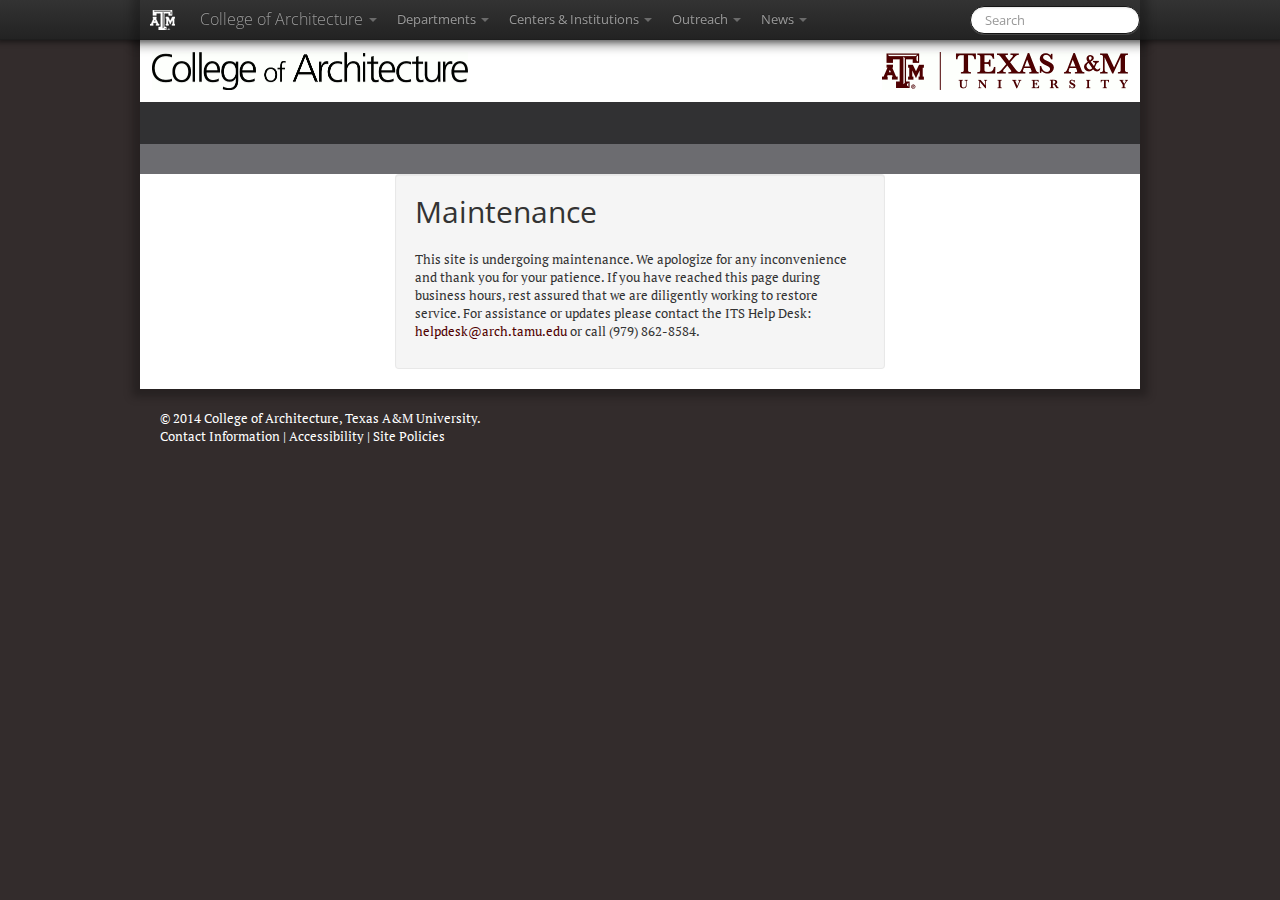
==== commit 9d4996d2: "Update index.html" ====
--- a/index.html
+++ b/index.html
@@ -166,7 +166,7 @@
         <div class="offset3 span6 last-column">
           <div class="well">
             <h1>Maintenance</h1>
-            <p>The website is currently undergoing maintenance.</p>
+            <p>This site is undergoing maintenance. We apologize for any inconvenience and thank you for your patience. If you have reached this page during business hours, rest assured that we are diligently working to restore service. For assistance or updates please contact the ITS Help Desk: <a href="mailto:helpdesk@arch.tamu.edu">helpdesk@arch.tamu.edu</a> or call (979) 862-8584.</p>
           </div>
         </div>
       </div>
